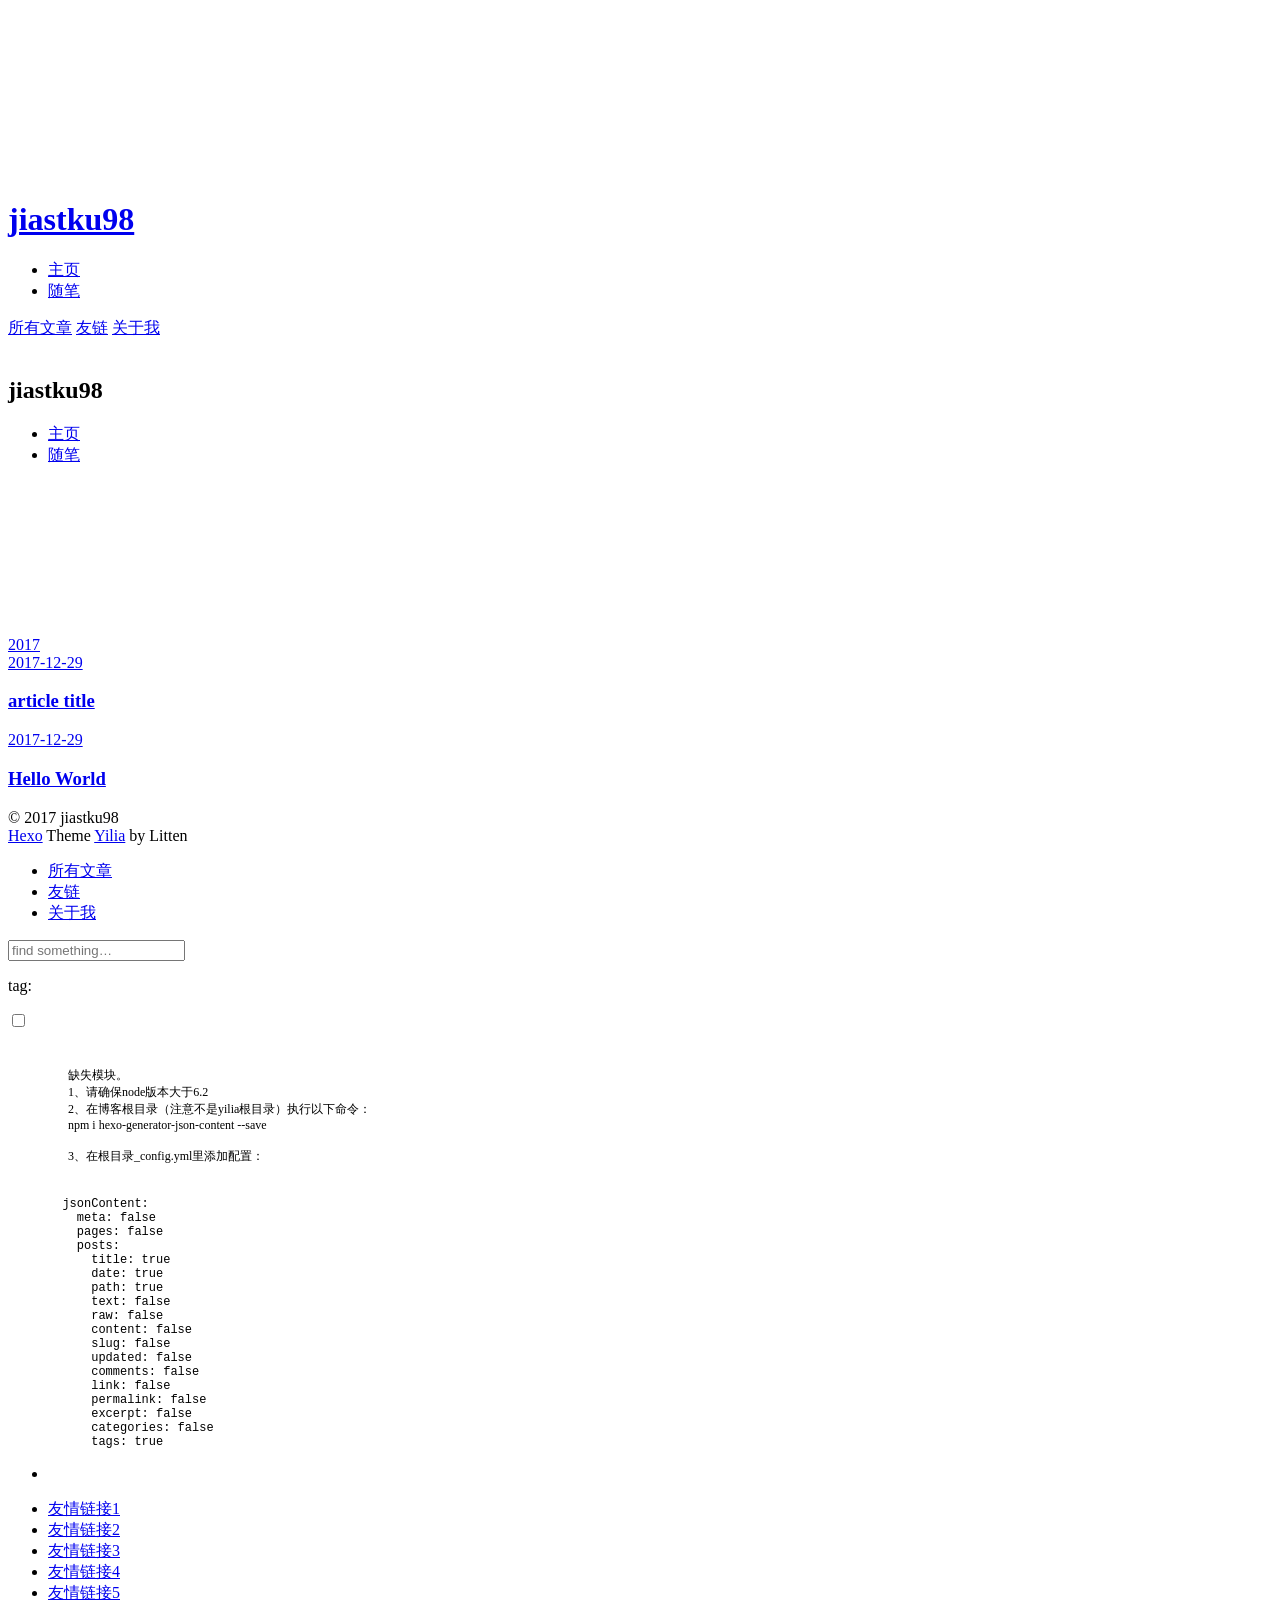
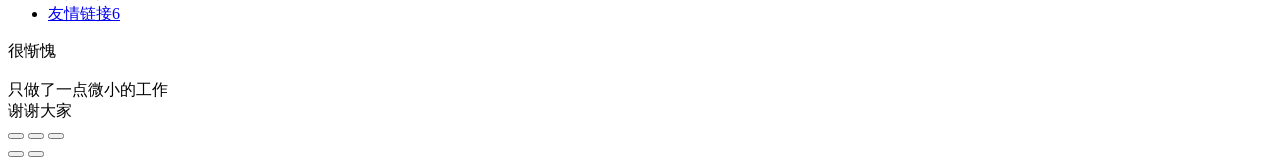
==== archives/index.html @ 81429743 "Site updated: 2017-12-29 16:53:27" ====
<!DOCTYPE html>
<html>
<head>
  <meta charset="utf-8">
  
  <meta name="renderer" content="webkit">
  <meta http-equiv="X-UA-Compatible" content="IE=edge" >
  <link rel="dns-prefetch" href="https://jiastku98.github.io">
  <title>Archives | 哈库君的小站</title>
  <meta name="viewport" content="width=device-width, initial-scale=1, maximum-scale=1">
  <meta property="og:type" content="website">
<meta property="og:title" content="哈库君的小站">
<meta property="og:url" content="https://jiastku98.github.io/archives/index.html">
<meta property="og:site_name" content="哈库君的小站">
<meta property="og:locale" content="zh-CN">
<meta name="twitter:card" content="summary">
<meta name="twitter:title" content="哈库君的小站">
  
    <link rel="alternative" href="/atom.xml" title="哈库君的小站" type="application/atom+xml">
  
  
    <link rel="icon" href="/favicon.png">
  
  <link rel="stylesheet" type="text/css" href="/./main.0cf68a.css">
  <style type="text/css">
  
    #container.show {
      background: linear-gradient(200deg,#a0cfe4,#e8c37e);
    }
  </style>
  

  

</head>

<body>
  <div id="container" q-class="show:isCtnShow">
    <canvas id="anm-canvas" class="anm-canvas"></canvas>
    <div class="left-col" q-class="show:isShow">
      
<div class="overlay" style="background: #4d4d4d"></div>
<div class="intrude-less">
	<header id="header" class="inner">
		<a href="/" class="profilepic">
			<img src="" class="js-avatar">
		</a>
		<hgroup>
		  <h1 class="header-author"><a href="/">jiastku98</a></h1>
		</hgroup>
		

		<nav class="header-menu">
			<ul>
			
				<li><a href="/">主页</a></li>
	        
				<li><a href="/tags/随笔/">随笔</a></li>
	        
			</ul>
		</nav>
		<nav class="header-smart-menu">
    		
    			
    			<a q-on="click: openSlider(e, 'innerArchive')" href="javascript:void(0)">所有文章</a>
    			
            
    			
    			<a q-on="click: openSlider(e, 'friends')" href="javascript:void(0)">友链</a>
    			
            
    			
    			<a q-on="click: openSlider(e, 'aboutme')" href="javascript:void(0)">关于我</a>
    			
            
		</nav>
		<nav class="header-nav">
			<div class="social">
				
					<a class="github" target="_blank" href="#" title="github"><i class="icon-github"></i></a>
		        
					<a class="weibo" target="_blank" href="#" title="weibo"><i class="icon-weibo"></i></a>
		        
					<a class="rss" target="_blank" href="#" title="rss"><i class="icon-rss"></i></a>
		        
					<a class="zhihu" target="_blank" href="#" title="zhihu"><i class="icon-zhihu"></i></a>
		        
			</div>
		</nav>
	</header>		
</div>

    </div>
    <div class="mid-col" q-class="show:isShow,hide:isShow|isFalse">
      
<nav id="mobile-nav">
  	<div class="overlay js-overlay" style="background: #4d4d4d"></div>
	<div class="btnctn js-mobile-btnctn">
  		<div class="slider-trigger list" q-on="click: openSlider(e)"><i class="icon icon-sort"></i></div>
	</div>
	<div class="intrude-less">
		<header id="header" class="inner">
			<div class="profilepic">
				<img src="" class="js-avatar">
			</div>
			<hgroup>
			  <h1 class="header-author js-header-author">jiastku98</h1>
			</hgroup>
			
			
			
				
			
				
			
			
			
			<nav class="header-nav">
				<div class="social">
					
						<a class="github" target="_blank" href="#" title="github"><i class="icon-github"></i></a>
			        
						<a class="weibo" target="_blank" href="#" title="weibo"><i class="icon-weibo"></i></a>
			        
						<a class="rss" target="_blank" href="#" title="rss"><i class="icon-rss"></i></a>
			        
						<a class="zhihu" target="_blank" href="#" title="zhihu"><i class="icon-zhihu"></i></a>
			        
				</div>
			</nav>

			<nav class="header-menu js-header-menu">
				<ul style="width: 50%">
				
				
					<li style="width: 50%"><a href="/">主页</a></li>
		        
					<li style="width: 50%"><a href="/tags/随笔/">随笔</a></li>
		        
				</ul>
			</nav>
		</header>				
	</div>
	<div class="mobile-mask" style="display:none" q-show="isShow"></div>
</nav>

      <div id="wrapper" class="body-wrap">
        <div class="menu-l">
          <div class="canvas-wrap">
            <canvas data-colors="#eaeaea" data-sectionHeight="100" data-contentId="js-content" id="myCanvas1" class="anm-canvas"></canvas>
          </div>
          <div id="js-content" class="content-ll">
            
  
  
    
    
      
      
      <section class="archives-wrap">
        <div class="archive-year-wrap">
          <a href="/archives/2017" class="archive-year">2017</a>
        </div>
        <div class="archives">
    
    <article class="archive-article archive-type-post">
  <div class="archive-article-inner">
    <header class="archive-article-header">
      	<div class="article-meta">
	      	<a href="/2017/12/29/article-title/" class="archive-article-date">
  	<time datetime="2017-12-29T07:37:45.000Z" itemprop="datePublished"><i class="icon-calendar icon"></i>2017-12-29</time>
</a>
        </div>
    	 
  
    <h1 itemprop="name">
      <a class="archive-article-title" href="/2017/12/29/article-title/">article title</a>
    </h1>
  

        <div class="article-info info-on-right">
          
          

        </div>
        <div class="clearfix"></div>
    </header>
  </div>
</article>
  
    
    
    <article class="archive-article archive-type-post">
  <div class="archive-article-inner">
    <header class="archive-article-header">
      	<div class="article-meta">
	      	<a href="/2017/12/29/hello-world/" class="archive-article-date">
  	<time datetime="2017-12-29T07:29:04.410Z" itemprop="datePublished"><i class="icon-calendar icon"></i>2017-12-29</time>
</a>
        </div>
    	 
  
    <h1 itemprop="name">
      <a class="archive-article-title" href="/2017/12/29/hello-world/">Hello World</a>
    </h1>
  

        <div class="article-info info-on-right">
          
          

        </div>
        <div class="clearfix"></div>
    </header>
  </div>
</article>
  
  
    </div></section>
  

    


          </div>
        </div>
      </div>
      <footer id="footer">
  <div class="outer">
    <div id="footer-info">
    	<div class="footer-left">
    		&copy; 2017 jiastku98
    	</div>
      	<div class="footer-right">
      		<a href="http://hexo.io/" target="_blank">Hexo</a>  Theme <a href="https://github.com/litten/hexo-theme-yilia" target="_blank">Yilia</a> by Litten
      	</div>
    </div>
  </div>
</footer>
    </div>
    <script>
	var yiliaConfig = {
		mathjax: false,
		isHome: false,
		isPost: false,
		isArchive: true,
		isTag: false,
		isCategory: false,
		open_in_new: false,
		toc_hide_index: true,
		root: "/",
		innerArchive: true,
		showTags: false
	}
</script>

<script>!function(t){function n(e){if(r[e])return r[e].exports;var i=r[e]={exports:{},id:e,loaded:!1};return t[e].call(i.exports,i,i.exports,n),i.loaded=!0,i.exports}var r={};n.m=t,n.c=r,n.p="./",n(0)}([function(t,n,r){r(195),t.exports=r(191)},function(t,n,r){var e=r(3),i=r(52),o=r(27),u=r(28),c=r(53),f="prototype",a=function(t,n,r){var s,l,h,v,p=t&a.F,d=t&a.G,y=t&a.S,g=t&a.P,b=t&a.B,m=d?e:y?e[n]||(e[n]={}):(e[n]||{})[f],x=d?i:i[n]||(i[n]={}),w=x[f]||(x[f]={});d&&(r=n);for(s in r)l=!p&&m&&void 0!==m[s],h=(l?m:r)[s],v=b&&l?c(h,e):g&&"function"==typeof h?c(Function.call,h):h,m&&u(m,s,h,t&a.U),x[s]!=h&&o(x,s,v),g&&w[s]!=h&&(w[s]=h)};e.core=i,a.F=1,a.G=2,a.S=4,a.P=8,a.B=16,a.W=32,a.U=64,a.R=128,t.exports=a},function(t,n,r){var e=r(6);t.exports=function(t){if(!e(t))throw TypeError(t+" is not an object!");return t}},function(t,n){var r=t.exports="undefined"!=typeof window&&window.Math==Math?window:"undefined"!=typeof self&&self.Math==Math?self:Function("return this")();"number"==typeof __g&&(__g=r)},function(t,n){t.exports=function(t){try{return!!t()}catch(t){return!0}}},function(t,n){var r=t.exports="undefined"!=typeof window&&window.Math==Math?window:"undefined"!=typeof self&&self.Math==Math?self:Function("return this")();"number"==typeof __g&&(__g=r)},function(t,n){t.exports=function(t){return"object"==typeof t?null!==t:"function"==typeof t}},function(t,n,r){var e=r(126)("wks"),i=r(76),o=r(3).Symbol,u="function"==typeof o;(t.exports=function(t){return e[t]||(e[t]=u&&o[t]||(u?o:i)("Symbol."+t))}).store=e},function(t,n){var r={}.hasOwnProperty;t.exports=function(t,n){return r.call(t,n)}},function(t,n,r){var e=r(94),i=r(33);t.exports=function(t){return e(i(t))}},function(t,n,r){t.exports=!r(4)(function(){return 7!=Object.defineProperty({},"a",{get:function(){return 7}}).a})},function(t,n,r){var e=r(2),i=r(167),o=r(50),u=Object.defineProperty;n.f=r(10)?Object.defineProperty:function(t,n,r){if(e(t),n=o(n,!0),e(r),i)try{return u(t,n,r)}catch(t){}if("get"in r||"set"in r)throw TypeError("Accessors not supported!");return"value"in r&&(t[n]=r.value),t}},function(t,n,r){t.exports=!r(18)(function(){return 7!=Object.defineProperty({},"a",{get:function(){return 7}}).a})},function(t,n,r){var e=r(14),i=r(22);t.exports=r(12)?function(t,n,r){return e.f(t,n,i(1,r))}:function(t,n,r){return t[n]=r,t}},function(t,n,r){var e=r(20),i=r(58),o=r(42),u=Object.defineProperty;n.f=r(12)?Object.defineProperty:function(t,n,r){if(e(t),n=o(n,!0),e(r),i)try{return u(t,n,r)}catch(t){}if("get"in r||"set"in r)throw TypeError("Accessors not supported!");return"value"in r&&(t[n]=r.value),t}},function(t,n,r){var e=r(40)("wks"),i=r(23),o=r(5).Symbol,u="function"==typeof o;(t.exports=function(t){return e[t]||(e[t]=u&&o[t]||(u?o:i)("Symbol."+t))}).store=e},function(t,n,r){var e=r(67),i=Math.min;t.exports=function(t){return t>0?i(e(t),9007199254740991):0}},function(t,n,r){var e=r(46);t.exports=function(t){return Object(e(t))}},function(t,n){t.exports=function(t){try{return!!t()}catch(t){return!0}}},function(t,n,r){var e=r(63),i=r(34);t.exports=Object.keys||function(t){return e(t,i)}},function(t,n,r){var e=r(21);t.exports=function(t){if(!e(t))throw TypeError(t+" is not an object!");return t}},function(t,n){t.exports=function(t){return"object"==typeof t?null!==t:"function"==typeof t}},function(t,n){t.exports=function(t,n){return{enumerable:!(1&t),configurable:!(2&t),writable:!(4&t),value:n}}},function(t,n){var r=0,e=Math.random();t.exports=function(t){return"Symbol(".concat(void 0===t?"":t,")_",(++r+e).toString(36))}},function(t,n){var r={}.hasOwnProperty;t.exports=function(t,n){return r.call(t,n)}},function(t,n){var r=t.exports={version:"2.4.0"};"number"==typeof __e&&(__e=r)},function(t,n){t.exports=function(t){if("function"!=typeof t)throw TypeError(t+" is not a function!");return t}},function(t,n,r){var e=r(11),i=r(66);t.exports=r(10)?function(t,n,r){return e.f(t,n,i(1,r))}:function(t,n,r){return t[n]=r,t}},function(t,n,r){var e=r(3),i=r(27),o=r(24),u=r(76)("src"),c="toString",f=Function[c],a=(""+f).split(c);r(52).inspectSource=function(t){return f.call(t)},(t.exports=function(t,n,r,c){var f="function"==typeof r;f&&(o(r,"name")||i(r,"name",n)),t[n]!==r&&(f&&(o(r,u)||i(r,u,t[n]?""+t[n]:a.join(String(n)))),t===e?t[n]=r:c?t[n]?t[n]=r:i(t,n,r):(delete t[n],i(t,n,r)))})(Function.prototype,c,function(){return"function"==typeof this&&this[u]||f.call(this)})},function(t,n,r){var e=r(1),i=r(4),o=r(46),u=function(t,n,r,e){var i=String(o(t)),u="<"+n;return""!==r&&(u+=" "+r+'="'+String(e).replace(/"/g,"&quot;")+'"'),u+">"+i+"</"+n+">"};t.exports=function(t,n){var r={};r[t]=n(u),e(e.P+e.F*i(function(){var n=""[t]('"');return n!==n.toLowerCase()||n.split('"').length>3}),"String",r)}},function(t,n,r){var e=r(115),i=r(46);t.exports=function(t){return e(i(t))}},function(t,n,r){var e=r(116),i=r(66),o=r(30),u=r(50),c=r(24),f=r(167),a=Object.getOwnPropertyDescriptor;n.f=r(10)?a:function(t,n){if(t=o(t),n=u(n,!0),f)try{return a(t,n)}catch(t){}if(c(t,n))return i(!e.f.call(t,n),t[n])}},function(t,n,r){var e=r(24),i=r(17),o=r(145)("IE_PROTO"),u=Object.prototype;t.exports=Object.getPrototypeOf||function(t){return t=i(t),e(t,o)?t[o]:"function"==typeof t.constructor&&t instanceof t.constructor?t.constructor.prototype:t instanceof Object?u:null}},function(t,n){t.exports=function(t){if(void 0==t)throw TypeError("Can't call method on  "+t);return t}},function(t,n){t.exports="constructor,hasOwnProperty,isPrototypeOf,propertyIsEnumerable,toLocaleString,toString,valueOf".split(",")},function(t,n){t.exports={}},function(t,n){t.exports=!0},function(t,n){n.f={}.propertyIsEnumerable},function(t,n,r){var e=r(14).f,i=r(8),o=r(15)("toStringTag");t.exports=function(t,n,r){t&&!i(t=r?t:t.prototype,o)&&e(t,o,{configurable:!0,value:n})}},function(t,n,r){var e=r(40)("keys"),i=r(23);t.exports=function(t){return e[t]||(e[t]=i(t))}},function(t,n,r){var e=r(5),i="__core-js_shared__",o=e[i]||(e[i]={});t.exports=function(t){return o[t]||(o[t]={})}},function(t,n){var r=Math.ceil,e=Math.floor;t.exports=function(t){return isNaN(t=+t)?0:(t>0?e:r)(t)}},function(t,n,r){var e=r(21);t.exports=function(t,n){if(!e(t))return t;var r,i;if(n&&"function"==typeof(r=t.toString)&&!e(i=r.call(t)))return i;if("function"==typeof(r=t.valueOf)&&!e(i=r.call(t)))return i;if(!n&&"function"==typeof(r=t.toString)&&!e(i=r.call(t)))return i;throw TypeError("Can't convert object to primitive value")}},function(t,n,r){var e=r(5),i=r(25),o=r(36),u=r(44),c=r(14).f;t.exports=function(t){var n=i.Symbol||(i.Symbol=o?{}:e.Symbol||{});"_"==t.charAt(0)||t in n||c(n,t,{value:u.f(t)})}},function(t,n,r){n.f=r(15)},function(t,n){var r={}.toString;t.exports=function(t){return r.call(t).slice(8,-1)}},function(t,n){t.exports=function(t){if(void 0==t)throw TypeError("Can't call method on  "+t);return t}},function(t,n,r){var e=r(4);t.exports=function(t,n){return!!t&&e(function(){n?t.call(null,function(){},1):t.call(null)})}},function(t,n,r){var e=r(53),i=r(115),o=r(17),u=r(16),c=r(203);t.exports=function(t,n){var r=1==t,f=2==t,a=3==t,s=4==t,l=6==t,h=5==t||l,v=n||c;return function(n,c,p){for(var d,y,g=o(n),b=i(g),m=e(c,p,3),x=u(b.length),w=0,S=r?v(n,x):f?v(n,0):void 0;x>w;w++)if((h||w in b)&&(d=b[w],y=m(d,w,g),t))if(r)S[w]=y;else if(y)switch(t){case 3:return!0;case 5:return d;case 6:return w;case 2:S.push(d)}else if(s)return!1;return l?-1:a||s?s:S}}},function(t,n,r){var e=r(1),i=r(52),o=r(4);t.exports=function(t,n){var r=(i.Object||{})[t]||Object[t],u={};u[t]=n(r),e(e.S+e.F*o(function(){r(1)}),"Object",u)}},function(t,n,r){var e=r(6);t.exports=function(t,n){if(!e(t))return t;var r,i;if(n&&"function"==typeof(r=t.toString)&&!e(i=r.call(t)))return i;if("function"==typeof(r=t.valueOf)&&!e(i=r.call(t)))return i;if(!n&&"function"==typeof(r=t.toString)&&!e(i=r.call(t)))return i;throw TypeError("Can't convert object to primitive value")}},function(t,n,r){var e=r(5),i=r(25),o=r(91),u=r(13),c="prototype",f=function(t,n,r){var a,s,l,h=t&f.F,v=t&f.G,p=t&f.S,d=t&f.P,y=t&f.B,g=t&f.W,b=v?i:i[n]||(i[n]={}),m=b[c],x=v?e:p?e[n]:(e[n]||{})[c];v&&(r=n);for(a in r)(s=!h&&x&&void 0!==x[a])&&a in b||(l=s?x[a]:r[a],b[a]=v&&"function"!=typeof x[a]?r[a]:y&&s?o(l,e):g&&x[a]==l?function(t){var n=function(n,r,e){if(this instanceof t){switch(arguments.length){case 0:return new t;case 1:return new t(n);case 2:return new t(n,r)}return new t(n,r,e)}return t.apply(this,arguments)};return n[c]=t[c],n}(l):d&&"function"==typeof l?o(Function.call,l):l,d&&((b.virtual||(b.virtual={}))[a]=l,t&f.R&&m&&!m[a]&&u(m,a,l)))};f.F=1,f.G=2,f.S=4,f.P=8,f.B=16,f.W=32,f.U=64,f.R=128,t.exports=f},function(t,n){var r=t.exports={version:"2.4.0"};"number"==typeof __e&&(__e=r)},function(t,n,r){var e=r(26);t.exports=function(t,n,r){if(e(t),void 0===n)return t;switch(r){case 1:return function(r){return t.call(n,r)};case 2:return function(r,e){return t.call(n,r,e)};case 3:return function(r,e,i){return t.call(n,r,e,i)}}return function(){return t.apply(n,arguments)}}},function(t,n,r){var e=r(183),i=r(1),o=r(126)("metadata"),u=o.store||(o.store=new(r(186))),c=function(t,n,r){var i=u.get(t);if(!i){if(!r)return;u.set(t,i=new e)}var o=i.get(n);if(!o){if(!r)return;i.set(n,o=new e)}return o},f=function(t,n,r){var e=c(n,r,!1);return void 0!==e&&e.has(t)},a=function(t,n,r){var e=c(n,r,!1);return void 0===e?void 0:e.get(t)},s=function(t,n,r,e){c(r,e,!0).set(t,n)},l=function(t,n){var r=c(t,n,!1),e=[];return r&&r.forEach(function(t,n){e.push(n)}),e},h=function(t){return void 0===t||"symbol"==typeof t?t:String(t)},v=function(t){i(i.S,"Reflect",t)};t.exports={store:u,map:c,has:f,get:a,set:s,keys:l,key:h,exp:v}},function(t,n,r){"use strict";if(r(10)){var e=r(69),i=r(3),o=r(4),u=r(1),c=r(127),f=r(152),a=r(53),s=r(68),l=r(66),h=r(27),v=r(73),p=r(67),d=r(16),y=r(75),g=r(50),b=r(24),m=r(180),x=r(114),w=r(6),S=r(17),_=r(137),O=r(70),E=r(32),P=r(71).f,j=r(154),F=r(76),M=r(7),A=r(48),N=r(117),T=r(146),I=r(155),k=r(80),L=r(123),R=r(74),C=r(130),D=r(160),U=r(11),W=r(31),G=U.f,B=W.f,V=i.RangeError,z=i.TypeError,q=i.Uint8Array,K="ArrayBuffer",J="Shared"+K,Y="BYTES_PER_ELEMENT",H="prototype",$=Array[H],X=f.ArrayBuffer,Q=f.DataView,Z=A(0),tt=A(2),nt=A(3),rt=A(4),et=A(5),it=A(6),ot=N(!0),ut=N(!1),ct=I.values,ft=I.keys,at=I.entries,st=$.lastIndexOf,lt=$.reduce,ht=$.reduceRight,vt=$.join,pt=$.sort,dt=$.slice,yt=$.toString,gt=$.toLocaleString,bt=M("iterator"),mt=M("toStringTag"),xt=F("typed_constructor"),wt=F("def_constructor"),St=c.CONSTR,_t=c.TYPED,Ot=c.VIEW,Et="Wrong length!",Pt=A(1,function(t,n){return Tt(T(t,t[wt]),n)}),jt=o(function(){return 1===new q(new Uint16Array([1]).buffer)[0]}),Ft=!!q&&!!q[H].set&&o(function(){new q(1).set({})}),Mt=function(t,n){if(void 0===t)throw z(Et);var r=+t,e=d(t);if(n&&!m(r,e))throw V(Et);return e},At=function(t,n){var r=p(t);if(r<0||r%n)throw V("Wrong offset!");return r},Nt=function(t){if(w(t)&&_t in t)return t;throw z(t+" is not a typed array!")},Tt=function(t,n){if(!(w(t)&&xt in t))throw z("It is not a typed array constructor!");return new t(n)},It=function(t,n){return kt(T(t,t[wt]),n)},kt=function(t,n){for(var r=0,e=n.length,i=Tt(t,e);e>r;)i[r]=n[r++];return i},Lt=function(t,n,r){G(t,n,{get:function(){return this._d[r]}})},Rt=function(t){var n,r,e,i,o,u,c=S(t),f=arguments.length,s=f>1?arguments[1]:void 0,l=void 0!==s,h=j(c);if(void 0!=h&&!_(h)){for(u=h.call(c),e=[],n=0;!(o=u.next()).done;n++)e.push(o.value);c=e}for(l&&f>2&&(s=a(s,arguments[2],2)),n=0,r=d(c.length),i=Tt(this,r);r>n;n++)i[n]=l?s(c[n],n):c[n];return i},Ct=function(){for(var t=0,n=arguments.length,r=Tt(this,n);n>t;)r[t]=arguments[t++];return r},Dt=!!q&&o(function(){gt.call(new q(1))}),Ut=function(){return gt.apply(Dt?dt.call(Nt(this)):Nt(this),arguments)},Wt={copyWithin:function(t,n){return D.call(Nt(this),t,n,arguments.length>2?arguments[2]:void 0)},every:function(t){return rt(Nt(this),t,arguments.length>1?arguments[1]:void 0)},fill:function(t){return C.apply(Nt(this),arguments)},filter:function(t){return It(this,tt(Nt(this),t,arguments.length>1?arguments[1]:void 0))},find:function(t){return et(Nt(this),t,arguments.length>1?arguments[1]:void 0)},findIndex:function(t){return it(Nt(this),t,arguments.length>1?arguments[1]:void 0)},forEach:function(t){Z(Nt(this),t,arguments.length>1?arguments[1]:void 0)},indexOf:function(t){return ut(Nt(this),t,arguments.length>1?arguments[1]:void 0)},includes:function(t){return ot(Nt(this),t,arguments.length>1?arguments[1]:void 0)},join:function(t){return vt.apply(Nt(this),arguments)},lastIndexOf:function(t){return st.apply(Nt(this),arguments)},map:function(t){return Pt(Nt(this),t,arguments.length>1?arguments[1]:void 0)},reduce:function(t){return lt.apply(Nt(this),arguments)},reduceRight:function(t){return ht.apply(Nt(this),arguments)},reverse:function(){for(var t,n=this,r=Nt(n).length,e=Math.floor(r/2),i=0;i<e;)t=n[i],n[i++]=n[--r],n[r]=t;return n},some:function(t){return nt(Nt(this),t,arguments.length>1?arguments[1]:void 0)},sort:function(t){return pt.call(Nt(this),t)},subarray:function(t,n){var r=Nt(this),e=r.length,i=y(t,e);return new(T(r,r[wt]))(r.buffer,r.byteOffset+i*r.BYTES_PER_ELEMENT,d((void 0===n?e:y(n,e))-i))}},Gt=function(t,n){return It(this,dt.call(Nt(this),t,n))},Bt=function(t){Nt(this);var n=At(arguments[1],1),r=this.length,e=S(t),i=d(e.length),o=0;if(i+n>r)throw V(Et);for(;o<i;)this[n+o]=e[o++]},Vt={entries:function(){return at.call(Nt(this))},keys:function(){return ft.call(Nt(this))},values:function(){return ct.call(Nt(this))}},zt=function(t,n){return w(t)&&t[_t]&&"symbol"!=typeof n&&n in t&&String(+n)==String(n)},qt=function(t,n){return zt(t,n=g(n,!0))?l(2,t[n]):B(t,n)},Kt=function(t,n,r){return!(zt(t,n=g(n,!0))&&w(r)&&b(r,"value"))||b(r,"get")||b(r,"set")||r.configurable||b(r,"writable")&&!r.writable||b(r,"enumerable")&&!r.enumerable?G(t,n,r):(t[n]=r.value,t)};St||(W.f=qt,U.f=Kt),u(u.S+u.F*!St,"Object",{getOwnPropertyDescriptor:qt,defineProperty:Kt}),o(function(){yt.call({})})&&(yt=gt=function(){return vt.call(this)});var Jt=v({},Wt);v(Jt,Vt),h(Jt,bt,Vt.values),v(Jt,{slice:Gt,set:Bt,constructor:function(){},toString:yt,toLocaleString:Ut}),Lt(Jt,"buffer","b"),Lt(Jt,"byteOffset","o"),Lt(Jt,"byteLength","l"),Lt(Jt,"length","e"),G(Jt,mt,{get:function(){return this[_t]}}),t.exports=function(t,n,r,f){f=!!f;var a=t+(f?"Clamped":"")+"Array",l="Uint8Array"!=a,v="get"+t,p="set"+t,y=i[a],g=y||{},b=y&&E(y),m=!y||!c.ABV,S={},_=y&&y[H],j=function(t,r){var e=t._d;return e.v[v](r*n+e.o,jt)},F=function(t,r,e){var i=t._d;f&&(e=(e=Math.round(e))<0?0:e>255?255:255&e),i.v[p](r*n+i.o,e,jt)},M=function(t,n){G(t,n,{get:function(){return j(this,n)},set:function(t){return F(this,n,t)},enumerable:!0})};m?(y=r(function(t,r,e,i){s(t,y,a,"_d");var o,u,c,f,l=0,v=0;if(w(r)){if(!(r instanceof X||(f=x(r))==K||f==J))return _t in r?kt(y,r):Rt.call(y,r);o=r,v=At(e,n);var p=r.byteLength;if(void 0===i){if(p%n)throw V(Et);if((u=p-v)<0)throw V(Et)}else if((u=d(i)*n)+v>p)throw V(Et);c=u/n}else c=Mt(r,!0),u=c*n,o=new X(u);for(h(t,"_d",{b:o,o:v,l:u,e:c,v:new Q(o)});l<c;)M(t,l++)}),_=y[H]=O(Jt),h(_,"constructor",y)):L(function(t){new y(null),new y(t)},!0)||(y=r(function(t,r,e,i){s(t,y,a);var o;return w(r)?r instanceof X||(o=x(r))==K||o==J?void 0!==i?new g(r,At(e,n),i):void 0!==e?new g(r,At(e,n)):new g(r):_t in r?kt(y,r):Rt.call(y,r):new g(Mt(r,l))}),Z(b!==Function.prototype?P(g).concat(P(b)):P(g),function(t){t in y||h(y,t,g[t])}),y[H]=_,e||(_.constructor=y));var A=_[bt],N=!!A&&("values"==A.name||void 0==A.name),T=Vt.values;h(y,xt,!0),h(_,_t,a),h(_,Ot,!0),h(_,wt,y),(f?new y(1)[mt]==a:mt in _)||G(_,mt,{get:function(){return a}}),S[a]=y,u(u.G+u.W+u.F*(y!=g),S),u(u.S,a,{BYTES_PER_ELEMENT:n,from:Rt,of:Ct}),Y in _||h(_,Y,n),u(u.P,a,Wt),R(a),u(u.P+u.F*Ft,a,{set:Bt}),u(u.P+u.F*!N,a,Vt),u(u.P+u.F*(_.toString!=yt),a,{toString:yt}),u(u.P+u.F*o(function(){new y(1).slice()}),a,{slice:Gt}),u(u.P+u.F*(o(function(){return[1,2].toLocaleString()!=new y([1,2]).toLocaleString()})||!o(function(){_.toLocaleString.call([1,2])})),a,{toLocaleString:Ut}),k[a]=N?A:T,e||N||h(_,bt,T)}}else t.exports=function(){}},function(t,n){var r={}.toString;t.exports=function(t){return r.call(t).slice(8,-1)}},function(t,n,r){var e=r(21),i=r(5).document,o=e(i)&&e(i.createElement);t.exports=function(t){return o?i.createElement(t):{}}},function(t,n,r){t.exports=!r(12)&&!r(18)(function(){return 7!=Object.defineProperty(r(57)("div"),"a",{get:function(){return 7}}).a})},function(t,n,r){"use strict";var e=r(36),i=r(51),o=r(64),u=r(13),c=r(8),f=r(35),a=r(96),s=r(38),l=r(103),h=r(15)("iterator"),v=!([].keys&&"next"in[].keys()),p="keys",d="values",y=function(){return this};t.exports=function(t,n,r,g,b,m,x){a(r,n,g);var w,S,_,O=function(t){if(!v&&t in F)return F[t];switch(t){case p:case d:return function(){return new r(this,t)}}return function(){return new r(this,t)}},E=n+" Iterator",P=b==d,j=!1,F=t.prototype,M=F[h]||F["@@iterator"]||b&&F[b],A=M||O(b),N=b?P?O("entries"):A:void 0,T="Array"==n?F.entries||M:M;if(T&&(_=l(T.call(new t)))!==Object.prototype&&(s(_,E,!0),e||c(_,h)||u(_,h,y)),P&&M&&M.name!==d&&(j=!0,A=function(){return M.call(this)}),e&&!x||!v&&!j&&F[h]||u(F,h,A),f[n]=A,f[E]=y,b)if(w={values:P?A:O(d),keys:m?A:O(p),entries:N},x)for(S in w)S in F||o(F,S,w[S]);else i(i.P+i.F*(v||j),n,w);return w}},function(t,n,r){var e=r(20),i=r(100),o=r(34),u=r(39)("IE_PROTO"),c=function(){},f="prototype",a=function(){var t,n=r(57)("iframe"),e=o.length;for(n.style.display="none",r(93).appendChild(n),n.src="javascript:",t=n.contentWindow.document,t.open(),t.write("<script>document.F=Object<\/script>"),t.close(),a=t.F;e--;)delete a[f][o[e]];return a()};t.exports=Object.create||function(t,n){var r;return null!==t?(c[f]=e(t),r=new c,c[f]=null,r[u]=t):r=a(),void 0===n?r:i(r,n)}},function(t,n,r){var e=r(63),i=r(34).concat("length","prototype");n.f=Object.getOwnPropertyNames||function(t){return e(t,i)}},function(t,n){n.f=Object.getOwnPropertySymbols},function(t,n,r){var e=r(8),i=r(9),o=r(90)(!1),u=r(39)("IE_PROTO");t.exports=function(t,n){var r,c=i(t),f=0,a=[];for(r in c)r!=u&&e(c,r)&&a.push(r);for(;n.length>f;)e(c,r=n[f++])&&(~o(a,r)||a.push(r));return a}},function(t,n,r){t.exports=r(13)},function(t,n,r){var e=r(76)("meta"),i=r(6),o=r(24),u=r(11).f,c=0,f=Object.isExtensible||function(){return!0},a=!r(4)(function(){return f(Object.preventExtensions({}))}),s=function(t){u(t,e,{value:{i:"O"+ ++c,w:{}}})},l=function(t,n){if(!i(t))return"symbol"==typeof t?t:("string"==typeof t?"S":"P")+t;if(!o(t,e)){if(!f(t))return"F";if(!n)return"E";s(t)}return t[e].i},h=function(t,n){if(!o(t,e)){if(!f(t))return!0;if(!n)return!1;s(t)}return t[e].w},v=function(t){return a&&p.NEED&&f(t)&&!o(t,e)&&s(t),t},p=t.exports={KEY:e,NEED:!1,fastKey:l,getWeak:h,onFreeze:v}},function(t,n){t.exports=function(t,n){return{enumerable:!(1&t),configurable:!(2&t),writable:!(4&t),value:n}}},function(t,n){var r=Math.ceil,e=Math.floor;t.exports=function(t){return isNaN(t=+t)?0:(t>0?e:r)(t)}},function(t,n){t.exports=function(t,n,r,e){if(!(t instanceof n)||void 0!==e&&e in t)throw TypeError(r+": incorrect invocation!");return t}},function(t,n){t.exports=!1},function(t,n,r){var e=r(2),i=r(173),o=r(133),u=r(145)("IE_PROTO"),c=function(){},f="prototype",a=function(){var t,n=r(132)("iframe"),e=o.length;for(n.style.display="none",r(135).appendChild(n),n.src="javascript:",t=n.contentWindow.document,t.open(),t.write("<script>document.F=Object<\/script>"),t.close(),a=t.F;e--;)delete a[f][o[e]];return a()};t.exports=Object.create||function(t,n){var r;return null!==t?(c[f]=e(t),r=new c,c[f]=null,r[u]=t):r=a(),void 0===n?r:i(r,n)}},function(t,n,r){var e=r(175),i=r(133).concat("length","prototype");n.f=Object.getOwnPropertyNames||function(t){return e(t,i)}},function(t,n,r){var e=r(175),i=r(133);t.exports=Object.keys||function(t){return e(t,i)}},function(t,n,r){var e=r(28);t.exports=function(t,n,r){for(var i in n)e(t,i,n[i],r);return t}},function(t,n,r){"use strict";var e=r(3),i=r(11),o=r(10),u=r(7)("species");t.exports=function(t){var n=e[t];o&&n&&!n[u]&&i.f(n,u,{configurable:!0,get:function(){return this}})}},function(t,n,r){var e=r(67),i=Math.max,o=Math.min;t.exports=function(t,n){return t=e(t),t<0?i(t+n,0):o(t,n)}},function(t,n){var r=0,e=Math.random();t.exports=function(t){return"Symbol(".concat(void 0===t?"":t,")_",(++r+e).toString(36))}},function(t,n,r){var e=r(33);t.exports=function(t){return Object(e(t))}},function(t,n,r){var e=r(7)("unscopables"),i=Array.prototype;void 0==i[e]&&r(27)(i,e,{}),t.exports=function(t){i[e][t]=!0}},function(t,n,r){var e=r(53),i=r(169),o=r(137),u=r(2),c=r(16),f=r(154),a={},s={},n=t.exports=function(t,n,r,l,h){var v,p,d,y,g=h?function(){return t}:f(t),b=e(r,l,n?2:1),m=0;if("function"!=typeof g)throw TypeError(t+" is not iterable!");if(o(g)){for(v=c(t.length);v>m;m++)if((y=n?b(u(p=t[m])[0],p[1]):b(t[m]))===a||y===s)return y}else for(d=g.call(t);!(p=d.next()).done;)if((y=i(d,b,p.value,n))===a||y===s)return y};n.BREAK=a,n.RETURN=s},function(t,n){t.exports={}},function(t,n,r){var e=r(11).f,i=r(24),o=r(7)("toStringTag");t.exports=function(t,n,r){t&&!i(t=r?t:t.prototype,o)&&e(t,o,{configurable:!0,value:n})}},function(t,n,r){var e=r(1),i=r(46),o=r(4),u=r(150),c="["+u+"]",f="​",a=RegExp("^"+c+c+"*"),s=RegExp(c+c+"*$"),l=function(t,n,r){var i={},c=o(function(){return!!u[t]()||f[t]()!=f}),a=i[t]=c?n(h):u[t];r&&(i[r]=a),e(e.P+e.F*c,"String",i)},h=l.trim=function(t,n){return t=String(i(t)),1&n&&(t=t.replace(a,"")),2&n&&(t=t.replace(s,"")),t};t.exports=l},function(t,n,r){t.exports={default:r(86),__esModule:!0}},function(t,n,r){t.exports={default:r(87),__esModule:!0}},function(t,n,r){"use strict";function e(t){return t&&t.__esModule?t:{default:t}}n.__esModule=!0;var i=r(84),o=e(i),u=r(83),c=e(u),f="function"==typeof c.default&&"symbol"==typeof o.default?function(t){return typeof t}:function(t){return t&&"function"==typeof c.default&&t.constructor===c.default&&t!==c.default.prototype?"symbol":typeof t};n.default="function"==typeof c.default&&"symbol"===f(o.default)?function(t){return void 0===t?"undefined":f(t)}:function(t){return t&&"function"==typeof c.default&&t.constructor===c.default&&t!==c.default.prototype?"symbol":void 0===t?"undefined":f(t)}},function(t,n,r){r(110),r(108),r(111),r(112),t.exports=r(25).Symbol},function(t,n,r){r(109),r(113),t.exports=r(44).f("iterator")},function(t,n){t.exports=function(t){if("function"!=typeof t)throw TypeError(t+" is not a function!");return t}},function(t,n){t.exports=function(){}},function(t,n,r){var e=r(9),i=r(106),o=r(105);t.exports=function(t){return function(n,r,u){var c,f=e(n),a=i(f.length),s=o(u,a);if(t&&r!=r){for(;a>s;)if((c=f[s++])!=c)return!0}else for(;a>s;s++)if((t||s in f)&&f[s]===r)return t||s||0;return!t&&-1}}},function(t,n,r){var e=r(88);t.exports=function(t,n,r){if(e(t),void 0===n)return t;switch(r){case 1:return function(r){return t.call(n,r)};case 2:return function(r,e){return t.call(n,r,e)};case 3:return function(r,e,i){return t.call(n,r,e,i)}}return function(){return t.apply(n,arguments)}}},function(t,n,r){var e=r(19),i=r(62),o=r(37);t.exports=function(t){var n=e(t),r=i.f;if(r)for(var u,c=r(t),f=o.f,a=0;c.length>a;)f.call(t,u=c[a++])&&n.push(u);return n}},function(t,n,r){t.exports=r(5).document&&document.documentElement},function(t,n,r){var e=r(56);t.exports=Object("z").propertyIsEnumerable(0)?Object:function(t){return"String"==e(t)?t.split(""):Object(t)}},function(t,n,r){var e=r(56);t.exports=Array.isArray||function(t){return"Array"==e(t)}},function(t,n,r){"use strict";var e=r(60),i=r(22),o=r(38),u={};r(13)(u,r(15)("iterator"),function(){return this}),t.exports=function(t,n,r){t.prototype=e(u,{next:i(1,r)}),o(t,n+" Iterator")}},function(t,n){t.exports=function(t,n){return{value:n,done:!!t}}},function(t,n,r){var e=r(19),i=r(9);t.exports=function(t,n){for(var r,o=i(t),u=e(o),c=u.length,f=0;c>f;)if(o[r=u[f++]]===n)return r}},function(t,n,r){var e=r(23)("meta"),i=r(21),o=r(8),u=r(14).f,c=0,f=Object.isExtensible||function(){return!0},a=!r(18)(function(){return f(Object.preventExtensions({}))}),s=function(t){u(t,e,{value:{i:"O"+ ++c,w:{}}})},l=function(t,n){if(!i(t))return"symbol"==typeof t?t:("string"==typeof t?"S":"P")+t;if(!o(t,e)){if(!f(t))return"F";if(!n)return"E";s(t)}return t[e].i},h=function(t,n){if(!o(t,e)){if(!f(t))return!0;if(!n)return!1;s(t)}return t[e].w},v=function(t){return a&&p.NEED&&f(t)&&!o(t,e)&&s(t),t},p=t.exports={KEY:e,NEED:!1,fastKey:l,getWeak:h,onFreeze:v}},function(t,n,r){var e=r(14),i=r(20),o=r(19);t.exports=r(12)?Object.defineProperties:function(t,n){i(t);for(var r,u=o(n),c=u.length,f=0;c>f;)e.f(t,r=u[f++],n[r]);return t}},function(t,n,r){var e=r(37),i=r(22),o=r(9),u=r(42),c=r(8),f=r(58),a=Object.getOwnPropertyDescriptor;n.f=r(12)?a:function(t,n){if(t=o(t),n=u(n,!0),f)try{return a(t,n)}catch(t){}if(c(t,n))return i(!e.f.call(t,n),t[n])}},function(t,n,r){var e=r(9),i=r(61).f,o={}.toString,u="object"==typeof window&&window&&Object.getOwnPropertyNames?Object.getOwnPropertyNames(window):[],c=function(t){try{return i(t)}catch(t){return u.slice()}};t.exports.f=function(t){return u&&"[object Window]"==o.call(t)?c(t):i(e(t))}},function(t,n,r){var e=r(8),i=r(77),o=r(39)("IE_PROTO"),u=Object.prototype;t.exports=Object.getPrototypeOf||function(t){return t=i(t),e(t,o)?t[o]:"function"==typeof t.constructor&&t instanceof t.constructor?t.constructor.prototype:t instanceof Object?u:null}},function(t,n,r){var e=r(41),i=r(33);t.exports=function(t){return function(n,r){var o,u,c=String(i(n)),f=e(r),a=c.length;return f<0||f>=a?t?"":void 0:(o=c.charCodeAt(f),o<55296||o>56319||f+1===a||(u=c.charCodeAt(f+1))<56320||u>57343?t?c.charAt(f):o:t?c.slice(f,f+2):u-56320+(o-55296<<10)+65536)}}},function(t,n,r){var e=r(41),i=Math.max,o=Math.min;t.exports=function(t,n){return t=e(t),t<0?i(t+n,0):o(t,n)}},function(t,n,r){var e=r(41),i=Math.min;t.exports=function(t){return t>0?i(e(t),9007199254740991):0}},function(t,n,r){"use strict";var e=r(89),i=r(97),o=r(35),u=r(9);t.exports=r(59)(Array,"Array",function(t,n){this._t=u(t),this._i=0,this._k=n},function(){var t=this._t,n=this._k,r=this._i++;return!t||r>=t.length?(this._t=void 0,i(1)):"keys"==n?i(0,r):"values"==n?i(0,t[r]):i(0,[r,t[r]])},"values"),o.Arguments=o.Array,e("keys"),e("values"),e("entries")},function(t,n){},function(t,n,r){"use strict";var e=r(104)(!0);r(59)(String,"String",function(t){this._t=String(t),this._i=0},function(){var t,n=this._t,r=this._i;return r>=n.length?{value:void 0,done:!0}:(t=e(n,r),this._i+=t.length,{value:t,done:!1})})},function(t,n,r){"use strict";var e=r(5),i=r(8),o=r(12),u=r(51),c=r(64),f=r(99).KEY,a=r(18),s=r(40),l=r(38),h=r(23),v=r(15),p=r(44),d=r(43),y=r(98),g=r(92),b=r(95),m=r(20),x=r(9),w=r(42),S=r(22),_=r(60),O=r(102),E=r(101),P=r(14),j=r(19),F=E.f,M=P.f,A=O.f,N=e.Symbol,T=e.JSON,I=T&&T.stringify,k="prototype",L=v("_hidden"),R=v("toPrimitive"),C={}.propertyIsEnumerable,D=s("symbol-registry"),U=s("symbols"),W=s("op-symbols"),G=Object[k],B="function"==typeof N,V=e.QObject,z=!V||!V[k]||!V[k].findChild,q=o&&a(function(){return 7!=_(M({},"a",{get:function(){return M(this,"a",{value:7}).a}})).a})?function(t,n,r){var e=F(G,n);e&&delete G[n],M(t,n,r),e&&t!==G&&M(G,n,e)}:M,K=function(t){var n=U[t]=_(N[k]);return n._k=t,n},J=B&&"symbol"==typeof N.iterator?function(t){return"symbol"==typeof t}:function(t){return t instanceof N},Y=function(t,n,r){return t===G&&Y(W,n,r),m(t),n=w(n,!0),m(r),i(U,n)?(r.enumerable?(i(t,L)&&t[L][n]&&(t[L][n]=!1),r=_(r,{enumerable:S(0,!1)})):(i(t,L)||M(t,L,S(1,{})),t[L][n]=!0),q(t,n,r)):M(t,n,r)},H=function(t,n){m(t);for(var r,e=g(n=x(n)),i=0,o=e.length;o>i;)Y(t,r=e[i++],n[r]);return t},$=function(t,n){return void 0===n?_(t):H(_(t),n)},X=function(t){var n=C.call(this,t=w(t,!0));return!(this===G&&i(U,t)&&!i(W,t))&&(!(n||!i(this,t)||!i(U,t)||i(this,L)&&this[L][t])||n)},Q=function(t,n){if(t=x(t),n=w(n,!0),t!==G||!i(U,n)||i(W,n)){var r=F(t,n);return!r||!i(U,n)||i(t,L)&&t[L][n]||(r.enumerable=!0),r}},Z=function(t){for(var n,r=A(x(t)),e=[],o=0;r.length>o;)i(U,n=r[o++])||n==L||n==f||e.push(n);return e},tt=function(t){for(var n,r=t===G,e=A(r?W:x(t)),o=[],u=0;e.length>u;)!i(U,n=e[u++])||r&&!i(G,n)||o.push(U[n]);return o};B||(N=function(){if(this instanceof N)throw TypeError("Symbol is not a constructor!");var t=h(arguments.length>0?arguments[0]:void 0),n=function(r){this===G&&n.call(W,r),i(this,L)&&i(this[L],t)&&(this[L][t]=!1),q(this,t,S(1,r))};return o&&z&&q(G,t,{configurable:!0,set:n}),K(t)},c(N[k],"toString",function(){return this._k}),E.f=Q,P.f=Y,r(61).f=O.f=Z,r(37).f=X,r(62).f=tt,o&&!r(36)&&c(G,"propertyIsEnumerable",X,!0),p.f=function(t){return K(v(t))}),u(u.G+u.W+u.F*!B,{Symbol:N});for(var nt="hasInstance,isConcatSpreadable,iterator,match,replace,search,species,split,toPrimitive,toStringTag,unscopables".split(","),rt=0;nt.length>rt;)v(nt[rt++]);for(var nt=j(v.store),rt=0;nt.length>rt;)d(nt[rt++]);u(u.S+u.F*!B,"Symbol",{for:function(t){return i(D,t+="")?D[t]:D[t]=N(t)},keyFor:function(t){if(J(t))return y(D,t);throw TypeError(t+" is not a symbol!")},useSetter:function(){z=!0},useSimple:function(){z=!1}}),u(u.S+u.F*!B,"Object",{create:$,defineProperty:Y,defineProperties:H,getOwnPropertyDescriptor:Q,getOwnPropertyNames:Z,getOwnPropertySymbols:tt}),T&&u(u.S+u.F*(!B||a(function(){var t=N();return"[null]"!=I([t])||"{}"!=I({a:t})||"{}"!=I(Object(t))})),"JSON",{stringify:function(t){if(void 0!==t&&!J(t)){for(var n,r,e=[t],i=1;arguments.length>i;)e.push(arguments[i++]);return n=e[1],"function"==typeof n&&(r=n),!r&&b(n)||(n=function(t,n){if(r&&(n=r.call(this,t,n)),!J(n))return n}),e[1]=n,I.apply(T,e)}}}),N[k][R]||r(13)(N[k],R,N[k].valueOf),l(N,"Symbol"),l(Math,"Math",!0),l(e.JSON,"JSON",!0)},function(t,n,r){r(43)("asyncIterator")},function(t,n,r){r(43)("observable")},function(t,n,r){r(107);for(var e=r(5),i=r(13),o=r(35),u=r(15)("toStringTag"),c=["NodeList","DOMTokenList","MediaList","StyleSheetList","CSSRuleList"],f=0;f<5;f++){var a=c[f],s=e[a],l=s&&s.prototype;l&&!l[u]&&i(l,u,a),o[a]=o.Array}},function(t,n,r){var e=r(45),i=r(7)("toStringTag"),o="Arguments"==e(function(){return arguments}()),u=function(t,n){try{return t[n]}catch(t){}};t.exports=function(t){var n,r,c;return void 0===t?"Undefined":null===t?"Null":"string"==typeof(r=u(n=Object(t),i))?r:o?e(n):"Object"==(c=e(n))&&"function"==typeof n.callee?"Arguments":c}},function(t,n,r){var e=r(45);t.exports=Object("z").propertyIsEnumerable(0)?Object:function(t){return"String"==e(t)?t.split(""):Object(t)}},function(t,n){n.f={}.propertyIsEnumerable},function(t,n,r){var e=r(30),i=r(16),o=r(75);t.exports=function(t){return function(n,r,u){var c,f=e(n),a=i(f.length),s=o(u,a);if(t&&r!=r){for(;a>s;)if((c=f[s++])!=c)return!0}else for(;a>s;s++)if((t||s in f)&&f[s]===r)return t||s||0;return!t&&-1}}},function(t,n,r){"use strict";var e=r(3),i=r(1),o=r(28),u=r(73),c=r(65),f=r(79),a=r(68),s=r(6),l=r(4),h=r(123),v=r(81),p=r(136);t.exports=function(t,n,r,d,y,g){var b=e[t],m=b,x=y?"set":"add",w=m&&m.prototype,S={},_=function(t){var n=w[t];o(w,t,"delete"==t?function(t){return!(g&&!s(t))&&n.call(this,0===t?0:t)}:"has"==t?function(t){return!(g&&!s(t))&&n.call(this,0===t?0:t)}:"get"==t?function(t){return g&&!s(t)?void 0:n.call(this,0===t?0:t)}:"add"==t?function(t){return n.call(this,0===t?0:t),this}:function(t,r){return n.call(this,0===t?0:t,r),this})};if("function"==typeof m&&(g||w.forEach&&!l(function(){(new m).entries().next()}))){var O=new m,E=O[x](g?{}:-0,1)!=O,P=l(function(){O.has(1)}),j=h(function(t){new m(t)}),F=!g&&l(function(){for(var t=new m,n=5;n--;)t[x](n,n);return!t.has(-0)});j||(m=n(function(n,r){a(n,m,t);var e=p(new b,n,m);return void 0!=r&&f(r,y,e[x],e),e}),m.prototype=w,w.constructor=m),(P||F)&&(_("delete"),_("has"),y&&_("get")),(F||E)&&_(x),g&&w.clear&&delete w.clear}else m=d.getConstructor(n,t,y,x),u(m.prototype,r),c.NEED=!0;return v(m,t),S[t]=m,i(i.G+i.W+i.F*(m!=b),S),g||d.setStrong(m,t,y),m}},function(t,n,r){"use strict";var e=r(27),i=r(28),o=r(4),u=r(46),c=r(7);t.exports=function(t,n,r){var f=c(t),a=r(u,f,""[t]),s=a[0],l=a[1];o(function(){var n={};return n[f]=function(){return 7},7!=""[t](n)})&&(i(String.prototype,t,s),e(RegExp.prototype,f,2==n?function(t,n){return l.call(t,this,n)}:function(t){return l.call(t,this)}))}
},function(t,n,r){"use strict";var e=r(2);t.exports=function(){var t=e(this),n="";return t.global&&(n+="g"),t.ignoreCase&&(n+="i"),t.multiline&&(n+="m"),t.unicode&&(n+="u"),t.sticky&&(n+="y"),n}},function(t,n){t.exports=function(t,n,r){var e=void 0===r;switch(n.length){case 0:return e?t():t.call(r);case 1:return e?t(n[0]):t.call(r,n[0]);case 2:return e?t(n[0],n[1]):t.call(r,n[0],n[1]);case 3:return e?t(n[0],n[1],n[2]):t.call(r,n[0],n[1],n[2]);case 4:return e?t(n[0],n[1],n[2],n[3]):t.call(r,n[0],n[1],n[2],n[3])}return t.apply(r,n)}},function(t,n,r){var e=r(6),i=r(45),o=r(7)("match");t.exports=function(t){var n;return e(t)&&(void 0!==(n=t[o])?!!n:"RegExp"==i(t))}},function(t,n,r){var e=r(7)("iterator"),i=!1;try{var o=[7][e]();o.return=function(){i=!0},Array.from(o,function(){throw 2})}catch(t){}t.exports=function(t,n){if(!n&&!i)return!1;var r=!1;try{var o=[7],u=o[e]();u.next=function(){return{done:r=!0}},o[e]=function(){return u},t(o)}catch(t){}return r}},function(t,n,r){t.exports=r(69)||!r(4)(function(){var t=Math.random();__defineSetter__.call(null,t,function(){}),delete r(3)[t]})},function(t,n){n.f=Object.getOwnPropertySymbols},function(t,n,r){var e=r(3),i="__core-js_shared__",o=e[i]||(e[i]={});t.exports=function(t){return o[t]||(o[t]={})}},function(t,n,r){for(var e,i=r(3),o=r(27),u=r(76),c=u("typed_array"),f=u("view"),a=!(!i.ArrayBuffer||!i.DataView),s=a,l=0,h="Int8Array,Uint8Array,Uint8ClampedArray,Int16Array,Uint16Array,Int32Array,Uint32Array,Float32Array,Float64Array".split(",");l<9;)(e=i[h[l++]])?(o(e.prototype,c,!0),o(e.prototype,f,!0)):s=!1;t.exports={ABV:a,CONSTR:s,TYPED:c,VIEW:f}},function(t,n){"use strict";var r={versions:function(){var t=window.navigator.userAgent;return{trident:t.indexOf("Trident")>-1,presto:t.indexOf("Presto")>-1,webKit:t.indexOf("AppleWebKit")>-1,gecko:t.indexOf("Gecko")>-1&&-1==t.indexOf("KHTML"),mobile:!!t.match(/AppleWebKit.*Mobile.*/),ios:!!t.match(/\(i[^;]+;( U;)? CPU.+Mac OS X/),android:t.indexOf("Android")>-1||t.indexOf("Linux")>-1,iPhone:t.indexOf("iPhone")>-1||t.indexOf("Mac")>-1,iPad:t.indexOf("iPad")>-1,webApp:-1==t.indexOf("Safari"),weixin:-1==t.indexOf("MicroMessenger")}}()};t.exports=r},function(t,n,r){"use strict";var e=r(85),i=function(t){return t&&t.__esModule?t:{default:t}}(e),o=function(){function t(t,n,e){return n||e?String.fromCharCode(n||e):r[t]||t}function n(t){return e[t]}var r={"&quot;":'"',"&lt;":"<","&gt;":">","&amp;":"&","&nbsp;":" "},e={};for(var u in r)e[r[u]]=u;return r["&apos;"]="'",e["'"]="&#39;",{encode:function(t){return t?(""+t).replace(/['<> "&]/g,n).replace(/\r?\n/g,"<br/>").replace(/\s/g,"&nbsp;"):""},decode:function(n){return n?(""+n).replace(/<br\s*\/?>/gi,"\n").replace(/&quot;|&lt;|&gt;|&amp;|&nbsp;|&apos;|&#(\d+);|&#(\d+)/g,t).replace(/\u00a0/g," "):""},encodeBase16:function(t){if(!t)return t;t+="";for(var n=[],r=0,e=t.length;e>r;r++)n.push(t.charCodeAt(r).toString(16).toUpperCase());return n.join("")},encodeBase16forJSON:function(t){if(!t)return t;t=t.replace(/[\u4E00-\u9FBF]/gi,function(t){return escape(t).replace("%u","\\u")});for(var n=[],r=0,e=t.length;e>r;r++)n.push(t.charCodeAt(r).toString(16).toUpperCase());return n.join("")},decodeBase16:function(t){if(!t)return t;t+="";for(var n=[],r=0,e=t.length;e>r;r+=2)n.push(String.fromCharCode("0x"+t.slice(r,r+2)));return n.join("")},encodeObject:function(t){if(t instanceof Array)for(var n=0,r=t.length;r>n;n++)t[n]=o.encodeObject(t[n]);else if("object"==(void 0===t?"undefined":(0,i.default)(t)))for(var e in t)t[e]=o.encodeObject(t[e]);else if("string"==typeof t)return o.encode(t);return t},loadScript:function(t){var n=document.createElement("script");document.getElementsByTagName("body")[0].appendChild(n),n.setAttribute("src",t)},addLoadEvent:function(t){var n=window.onload;"function"!=typeof window.onload?window.onload=t:window.onload=function(){n(),t()}}}}();t.exports=o},function(t,n,r){"use strict";var e=r(17),i=r(75),o=r(16);t.exports=function(t){for(var n=e(this),r=o(n.length),u=arguments.length,c=i(u>1?arguments[1]:void 0,r),f=u>2?arguments[2]:void 0,a=void 0===f?r:i(f,r);a>c;)n[c++]=t;return n}},function(t,n,r){"use strict";var e=r(11),i=r(66);t.exports=function(t,n,r){n in t?e.f(t,n,i(0,r)):t[n]=r}},function(t,n,r){var e=r(6),i=r(3).document,o=e(i)&&e(i.createElement);t.exports=function(t){return o?i.createElement(t):{}}},function(t,n){t.exports="constructor,hasOwnProperty,isPrototypeOf,propertyIsEnumerable,toLocaleString,toString,valueOf".split(",")},function(t,n,r){var e=r(7)("match");t.exports=function(t){var n=/./;try{"/./"[t](n)}catch(r){try{return n[e]=!1,!"/./"[t](n)}catch(t){}}return!0}},function(t,n,r){t.exports=r(3).document&&document.documentElement},function(t,n,r){var e=r(6),i=r(144).set;t.exports=function(t,n,r){var o,u=n.constructor;return u!==r&&"function"==typeof u&&(o=u.prototype)!==r.prototype&&e(o)&&i&&i(t,o),t}},function(t,n,r){var e=r(80),i=r(7)("iterator"),o=Array.prototype;t.exports=function(t){return void 0!==t&&(e.Array===t||o[i]===t)}},function(t,n,r){var e=r(45);t.exports=Array.isArray||function(t){return"Array"==e(t)}},function(t,n,r){"use strict";var e=r(70),i=r(66),o=r(81),u={};r(27)(u,r(7)("iterator"),function(){return this}),t.exports=function(t,n,r){t.prototype=e(u,{next:i(1,r)}),o(t,n+" Iterator")}},function(t,n,r){"use strict";var e=r(69),i=r(1),o=r(28),u=r(27),c=r(24),f=r(80),a=r(139),s=r(81),l=r(32),h=r(7)("iterator"),v=!([].keys&&"next"in[].keys()),p="keys",d="values",y=function(){return this};t.exports=function(t,n,r,g,b,m,x){a(r,n,g);var w,S,_,O=function(t){if(!v&&t in F)return F[t];switch(t){case p:case d:return function(){return new r(this,t)}}return function(){return new r(this,t)}},E=n+" Iterator",P=b==d,j=!1,F=t.prototype,M=F[h]||F["@@iterator"]||b&&F[b],A=M||O(b),N=b?P?O("entries"):A:void 0,T="Array"==n?F.entries||M:M;if(T&&(_=l(T.call(new t)))!==Object.prototype&&(s(_,E,!0),e||c(_,h)||u(_,h,y)),P&&M&&M.name!==d&&(j=!0,A=function(){return M.call(this)}),e&&!x||!v&&!j&&F[h]||u(F,h,A),f[n]=A,f[E]=y,b)if(w={values:P?A:O(d),keys:m?A:O(p),entries:N},x)for(S in w)S in F||o(F,S,w[S]);else i(i.P+i.F*(v||j),n,w);return w}},function(t,n){var r=Math.expm1;t.exports=!r||r(10)>22025.465794806718||r(10)<22025.465794806718||-2e-17!=r(-2e-17)?function(t){return 0==(t=+t)?t:t>-1e-6&&t<1e-6?t+t*t/2:Math.exp(t)-1}:r},function(t,n){t.exports=Math.sign||function(t){return 0==(t=+t)||t!=t?t:t<0?-1:1}},function(t,n,r){var e=r(3),i=r(151).set,o=e.MutationObserver||e.WebKitMutationObserver,u=e.process,c=e.Promise,f="process"==r(45)(u);t.exports=function(){var t,n,r,a=function(){var e,i;for(f&&(e=u.domain)&&e.exit();t;){i=t.fn,t=t.next;try{i()}catch(e){throw t?r():n=void 0,e}}n=void 0,e&&e.enter()};if(f)r=function(){u.nextTick(a)};else if(o){var s=!0,l=document.createTextNode("");new o(a).observe(l,{characterData:!0}),r=function(){l.data=s=!s}}else if(c&&c.resolve){var h=c.resolve();r=function(){h.then(a)}}else r=function(){i.call(e,a)};return function(e){var i={fn:e,next:void 0};n&&(n.next=i),t||(t=i,r()),n=i}}},function(t,n,r){var e=r(6),i=r(2),o=function(t,n){if(i(t),!e(n)&&null!==n)throw TypeError(n+": can't set as prototype!")};t.exports={set:Object.setPrototypeOf||("__proto__"in{}?function(t,n,e){try{e=r(53)(Function.call,r(31).f(Object.prototype,"__proto__").set,2),e(t,[]),n=!(t instanceof Array)}catch(t){n=!0}return function(t,r){return o(t,r),n?t.__proto__=r:e(t,r),t}}({},!1):void 0),check:o}},function(t,n,r){var e=r(126)("keys"),i=r(76);t.exports=function(t){return e[t]||(e[t]=i(t))}},function(t,n,r){var e=r(2),i=r(26),o=r(7)("species");t.exports=function(t,n){var r,u=e(t).constructor;return void 0===u||void 0==(r=e(u)[o])?n:i(r)}},function(t,n,r){var e=r(67),i=r(46);t.exports=function(t){return function(n,r){var o,u,c=String(i(n)),f=e(r),a=c.length;return f<0||f>=a?t?"":void 0:(o=c.charCodeAt(f),o<55296||o>56319||f+1===a||(u=c.charCodeAt(f+1))<56320||u>57343?t?c.charAt(f):o:t?c.slice(f,f+2):u-56320+(o-55296<<10)+65536)}}},function(t,n,r){var e=r(122),i=r(46);t.exports=function(t,n,r){if(e(n))throw TypeError("String#"+r+" doesn't accept regex!");return String(i(t))}},function(t,n,r){"use strict";var e=r(67),i=r(46);t.exports=function(t){var n=String(i(this)),r="",o=e(t);if(o<0||o==1/0)throw RangeError("Count can't be negative");for(;o>0;(o>>>=1)&&(n+=n))1&o&&(r+=n);return r}},function(t,n){t.exports="\t\n\v\f\r   ᠎             　\u2028\u2029\ufeff"},function(t,n,r){var e,i,o,u=r(53),c=r(121),f=r(135),a=r(132),s=r(3),l=s.process,h=s.setImmediate,v=s.clearImmediate,p=s.MessageChannel,d=0,y={},g="onreadystatechange",b=function(){var t=+this;if(y.hasOwnProperty(t)){var n=y[t];delete y[t],n()}},m=function(t){b.call(t.data)};h&&v||(h=function(t){for(var n=[],r=1;arguments.length>r;)n.push(arguments[r++]);return y[++d]=function(){c("function"==typeof t?t:Function(t),n)},e(d),d},v=function(t){delete y[t]},"process"==r(45)(l)?e=function(t){l.nextTick(u(b,t,1))}:p?(i=new p,o=i.port2,i.port1.onmessage=m,e=u(o.postMessage,o,1)):s.addEventListener&&"function"==typeof postMessage&&!s.importScripts?(e=function(t){s.postMessage(t+"","*")},s.addEventListener("message",m,!1)):e=g in a("script")?function(t){f.appendChild(a("script"))[g]=function(){f.removeChild(this),b.call(t)}}:function(t){setTimeout(u(b,t,1),0)}),t.exports={set:h,clear:v}},function(t,n,r){"use strict";var e=r(3),i=r(10),o=r(69),u=r(127),c=r(27),f=r(73),a=r(4),s=r(68),l=r(67),h=r(16),v=r(71).f,p=r(11).f,d=r(130),y=r(81),g="ArrayBuffer",b="DataView",m="prototype",x="Wrong length!",w="Wrong index!",S=e[g],_=e[b],O=e.Math,E=e.RangeError,P=e.Infinity,j=S,F=O.abs,M=O.pow,A=O.floor,N=O.log,T=O.LN2,I="buffer",k="byteLength",L="byteOffset",R=i?"_b":I,C=i?"_l":k,D=i?"_o":L,U=function(t,n,r){var e,i,o,u=Array(r),c=8*r-n-1,f=(1<<c)-1,a=f>>1,s=23===n?M(2,-24)-M(2,-77):0,l=0,h=t<0||0===t&&1/t<0?1:0;for(t=F(t),t!=t||t===P?(i=t!=t?1:0,e=f):(e=A(N(t)/T),t*(o=M(2,-e))<1&&(e--,o*=2),t+=e+a>=1?s/o:s*M(2,1-a),t*o>=2&&(e++,o/=2),e+a>=f?(i=0,e=f):e+a>=1?(i=(t*o-1)*M(2,n),e+=a):(i=t*M(2,a-1)*M(2,n),e=0));n>=8;u[l++]=255&i,i/=256,n-=8);for(e=e<<n|i,c+=n;c>0;u[l++]=255&e,e/=256,c-=8);return u[--l]|=128*h,u},W=function(t,n,r){var e,i=8*r-n-1,o=(1<<i)-1,u=o>>1,c=i-7,f=r-1,a=t[f--],s=127&a;for(a>>=7;c>0;s=256*s+t[f],f--,c-=8);for(e=s&(1<<-c)-1,s>>=-c,c+=n;c>0;e=256*e+t[f],f--,c-=8);if(0===s)s=1-u;else{if(s===o)return e?NaN:a?-P:P;e+=M(2,n),s-=u}return(a?-1:1)*e*M(2,s-n)},G=function(t){return t[3]<<24|t[2]<<16|t[1]<<8|t[0]},B=function(t){return[255&t]},V=function(t){return[255&t,t>>8&255]},z=function(t){return[255&t,t>>8&255,t>>16&255,t>>24&255]},q=function(t){return U(t,52,8)},K=function(t){return U(t,23,4)},J=function(t,n,r){p(t[m],n,{get:function(){return this[r]}})},Y=function(t,n,r,e){var i=+r,o=l(i);if(i!=o||o<0||o+n>t[C])throw E(w);var u=t[R]._b,c=o+t[D],f=u.slice(c,c+n);return e?f:f.reverse()},H=function(t,n,r,e,i,o){var u=+r,c=l(u);if(u!=c||c<0||c+n>t[C])throw E(w);for(var f=t[R]._b,a=c+t[D],s=e(+i),h=0;h<n;h++)f[a+h]=s[o?h:n-h-1]},$=function(t,n){s(t,S,g);var r=+n,e=h(r);if(r!=e)throw E(x);return e};if(u.ABV){if(!a(function(){new S})||!a(function(){new S(.5)})){S=function(t){return new j($(this,t))};for(var X,Q=S[m]=j[m],Z=v(j),tt=0;Z.length>tt;)(X=Z[tt++])in S||c(S,X,j[X]);o||(Q.constructor=S)}var nt=new _(new S(2)),rt=_[m].setInt8;nt.setInt8(0,2147483648),nt.setInt8(1,2147483649),!nt.getInt8(0)&&nt.getInt8(1)||f(_[m],{setInt8:function(t,n){rt.call(this,t,n<<24>>24)},setUint8:function(t,n){rt.call(this,t,n<<24>>24)}},!0)}else S=function(t){var n=$(this,t);this._b=d.call(Array(n),0),this[C]=n},_=function(t,n,r){s(this,_,b),s(t,S,b);var e=t[C],i=l(n);if(i<0||i>e)throw E("Wrong offset!");if(r=void 0===r?e-i:h(r),i+r>e)throw E(x);this[R]=t,this[D]=i,this[C]=r},i&&(J(S,k,"_l"),J(_,I,"_b"),J(_,k,"_l"),J(_,L,"_o")),f(_[m],{getInt8:function(t){return Y(this,1,t)[0]<<24>>24},getUint8:function(t){return Y(this,1,t)[0]},getInt16:function(t){var n=Y(this,2,t,arguments[1]);return(n[1]<<8|n[0])<<16>>16},getUint16:function(t){var n=Y(this,2,t,arguments[1]);return n[1]<<8|n[0]},getInt32:function(t){return G(Y(this,4,t,arguments[1]))},getUint32:function(t){return G(Y(this,4,t,arguments[1]))>>>0},getFloat32:function(t){return W(Y(this,4,t,arguments[1]),23,4)},getFloat64:function(t){return W(Y(this,8,t,arguments[1]),52,8)},setInt8:function(t,n){H(this,1,t,B,n)},setUint8:function(t,n){H(this,1,t,B,n)},setInt16:function(t,n){H(this,2,t,V,n,arguments[2])},setUint16:function(t,n){H(this,2,t,V,n,arguments[2])},setInt32:function(t,n){H(this,4,t,z,n,arguments[2])},setUint32:function(t,n){H(this,4,t,z,n,arguments[2])},setFloat32:function(t,n){H(this,4,t,K,n,arguments[2])},setFloat64:function(t,n){H(this,8,t,q,n,arguments[2])}});y(S,g),y(_,b),c(_[m],u.VIEW,!0),n[g]=S,n[b]=_},function(t,n,r){var e=r(3),i=r(52),o=r(69),u=r(182),c=r(11).f;t.exports=function(t){var n=i.Symbol||(i.Symbol=o?{}:e.Symbol||{});"_"==t.charAt(0)||t in n||c(n,t,{value:u.f(t)})}},function(t,n,r){var e=r(114),i=r(7)("iterator"),o=r(80);t.exports=r(52).getIteratorMethod=function(t){if(void 0!=t)return t[i]||t["@@iterator"]||o[e(t)]}},function(t,n,r){"use strict";var e=r(78),i=r(170),o=r(80),u=r(30);t.exports=r(140)(Array,"Array",function(t,n){this._t=u(t),this._i=0,this._k=n},function(){var t=this._t,n=this._k,r=this._i++;return!t||r>=t.length?(this._t=void 0,i(1)):"keys"==n?i(0,r):"values"==n?i(0,t[r]):i(0,[r,t[r]])},"values"),o.Arguments=o.Array,e("keys"),e("values"),e("entries")},function(t,n){function r(t,n){t.classList?t.classList.add(n):t.className+=" "+n}t.exports=r},function(t,n){function r(t,n){if(t.classList)t.classList.remove(n);else{var r=new RegExp("(^|\\b)"+n.split(" ").join("|")+"(\\b|$)","gi");t.className=t.className.replace(r," ")}}t.exports=r},function(t,n){function r(){throw new Error("setTimeout has not been defined")}function e(){throw new Error("clearTimeout has not been defined")}function i(t){if(s===setTimeout)return setTimeout(t,0);if((s===r||!s)&&setTimeout)return s=setTimeout,setTimeout(t,0);try{return s(t,0)}catch(n){try{return s.call(null,t,0)}catch(n){return s.call(this,t,0)}}}function o(t){if(l===clearTimeout)return clearTimeout(t);if((l===e||!l)&&clearTimeout)return l=clearTimeout,clearTimeout(t);try{return l(t)}catch(n){try{return l.call(null,t)}catch(n){return l.call(this,t)}}}function u(){d&&v&&(d=!1,v.length?p=v.concat(p):y=-1,p.length&&c())}function c(){if(!d){var t=i(u);d=!0;for(var n=p.length;n;){for(v=p,p=[];++y<n;)v&&v[y].run();y=-1,n=p.length}v=null,d=!1,o(t)}}function f(t,n){this.fun=t,this.array=n}function a(){}var s,l,h=t.exports={};!function(){try{s="function"==typeof setTimeout?setTimeout:r}catch(t){s=r}try{l="function"==typeof clearTimeout?clearTimeout:e}catch(t){l=e}}();var v,p=[],d=!1,y=-1;h.nextTick=function(t){var n=new Array(arguments.length-1);if(arguments.length>1)for(var r=1;r<arguments.length;r++)n[r-1]=arguments[r];p.push(new f(t,n)),1!==p.length||d||i(c)},f.prototype.run=function(){this.fun.apply(null,this.array)},h.title="browser",h.browser=!0,h.env={},h.argv=[],h.version="",h.versions={},h.on=a,h.addListener=a,h.once=a,h.off=a,h.removeListener=a,h.removeAllListeners=a,h.emit=a,h.prependListener=a,h.prependOnceListener=a,h.listeners=function(t){return[]},h.binding=function(t){throw new Error("process.binding is not supported")},h.cwd=function(){return"/"},h.chdir=function(t){throw new Error("process.chdir is not supported")},h.umask=function(){return 0}},function(t,n,r){var e=r(45);t.exports=function(t,n){if("number"!=typeof t&&"Number"!=e(t))throw TypeError(n);return+t}},function(t,n,r){"use strict";var e=r(17),i=r(75),o=r(16);t.exports=[].copyWithin||function(t,n){var r=e(this),u=o(r.length),c=i(t,u),f=i(n,u),a=arguments.length>2?arguments[2]:void 0,s=Math.min((void 0===a?u:i(a,u))-f,u-c),l=1;for(f<c&&c<f+s&&(l=-1,f+=s-1,c+=s-1);s-- >0;)f in r?r[c]=r[f]:delete r[c],c+=l,f+=l;return r}},function(t,n,r){var e=r(79);t.exports=function(t,n){var r=[];return e(t,!1,r.push,r,n),r}},function(t,n,r){var e=r(26),i=r(17),o=r(115),u=r(16);t.exports=function(t,n,r,c,f){e(n);var a=i(t),s=o(a),l=u(a.length),h=f?l-1:0,v=f?-1:1;if(r<2)for(;;){if(h in s){c=s[h],h+=v;break}if(h+=v,f?h<0:l<=h)throw TypeError("Reduce of empty array with no initial value")}for(;f?h>=0:l>h;h+=v)h in s&&(c=n(c,s[h],h,a));return c}},function(t,n,r){"use strict";var e=r(26),i=r(6),o=r(121),u=[].slice,c={},f=function(t,n,r){if(!(n in c)){for(var e=[],i=0;i<n;i++)e[i]="a["+i+"]";c[n]=Function("F,a","return new F("+e.join(",")+")")}return c[n](t,r)};t.exports=Function.bind||function(t){var n=e(this),r=u.call(arguments,1),c=function(){var e=r.concat(u.call(arguments));return this instanceof c?f(n,e.length,e):o(n,e,t)};return i(n.prototype)&&(c.prototype=n.prototype),c}},function(t,n,r){"use strict";var e=r(11).f,i=r(70),o=r(73),u=r(53),c=r(68),f=r(46),a=r(79),s=r(140),l=r(170),h=r(74),v=r(10),p=r(65).fastKey,d=v?"_s":"size",y=function(t,n){var r,e=p(n);if("F"!==e)return t._i[e];for(r=t._f;r;r=r.n)if(r.k==n)return r};t.exports={getConstructor:function(t,n,r,s){var l=t(function(t,e){c(t,l,n,"_i"),t._i=i(null),t._f=void 0,t._l=void 0,t[d]=0,void 0!=e&&a(e,r,t[s],t)});return o(l.prototype,{clear:function(){for(var t=this,n=t._i,r=t._f;r;r=r.n)r.r=!0,r.p&&(r.p=r.p.n=void 0),delete n[r.i];t._f=t._l=void 0,t[d]=0},delete:function(t){var n=this,r=y(n,t);if(r){var e=r.n,i=r.p;delete n._i[r.i],r.r=!0,i&&(i.n=e),e&&(e.p=i),n._f==r&&(n._f=e),n._l==r&&(n._l=i),n[d]--}return!!r},forEach:function(t){c(this,l,"forEach");for(var n,r=u(t,arguments.length>1?arguments[1]:void 0,3);n=n?n.n:this._f;)for(r(n.v,n.k,this);n&&n.r;)n=n.p},has:function(t){return!!y(this,t)}}),v&&e(l.prototype,"size",{get:function(){return f(this[d])}}),l},def:function(t,n,r){var e,i,o=y(t,n);return o?o.v=r:(t._l=o={i:i=p(n,!0),k:n,v:r,p:e=t._l,n:void 0,r:!1},t._f||(t._f=o),e&&(e.n=o),t[d]++,"F"!==i&&(t._i[i]=o)),t},getEntry:y,setStrong:function(t,n,r){s(t,n,function(t,n){this._t=t,this._k=n,this._l=void 0},function(){for(var t=this,n=t._k,r=t._l;r&&r.r;)r=r.p;return t._t&&(t._l=r=r?r.n:t._t._f)?"keys"==n?l(0,r.k):"values"==n?l(0,r.v):l(0,[r.k,r.v]):(t._t=void 0,l(1))},r?"entries":"values",!r,!0),h(n)}}},function(t,n,r){var e=r(114),i=r(161);t.exports=function(t){return function(){if(e(this)!=t)throw TypeError(t+"#toJSON isn't generic");return i(this)}}},function(t,n,r){"use strict";var e=r(73),i=r(65).getWeak,o=r(2),u=r(6),c=r(68),f=r(79),a=r(48),s=r(24),l=a(5),h=a(6),v=0,p=function(t){return t._l||(t._l=new d)},d=function(){this.a=[]},y=function(t,n){return l(t.a,function(t){return t[0]===n})};d.prototype={get:function(t){var n=y(this,t);if(n)return n[1]},has:function(t){return!!y(this,t)},set:function(t,n){var r=y(this,t);r?r[1]=n:this.a.push([t,n])},delete:function(t){var n=h(this.a,function(n){return n[0]===t});return~n&&this.a.splice(n,1),!!~n}},t.exports={getConstructor:function(t,n,r,o){var a=t(function(t,e){c(t,a,n,"_i"),t._i=v++,t._l=void 0,void 0!=e&&f(e,r,t[o],t)});return e(a.prototype,{delete:function(t){if(!u(t))return!1;var n=i(t);return!0===n?p(this).delete(t):n&&s(n,this._i)&&delete n[this._i]},has:function(t){if(!u(t))return!1;var n=i(t);return!0===n?p(this).has(t):n&&s(n,this._i)}}),a},def:function(t,n,r){var e=i(o(n),!0);return!0===e?p(t).set(n,r):e[t._i]=r,t},ufstore:p}},function(t,n,r){t.exports=!r(10)&&!r(4)(function(){return 7!=Object.defineProperty(r(132)("div"),"a",{get:function(){return 7}}).a})},function(t,n,r){var e=r(6),i=Math.floor;t.exports=function(t){return!e(t)&&isFinite(t)&&i(t)===t}},function(t,n,r){var e=r(2);t.exports=function(t,n,r,i){try{return i?n(e(r)[0],r[1]):n(r)}catch(n){var o=t.return;throw void 0!==o&&e(o.call(t)),n}}},function(t,n){t.exports=function(t,n){return{value:n,done:!!t}}},function(t,n){t.exports=Math.log1p||function(t){return(t=+t)>-1e-8&&t<1e-8?t-t*t/2:Math.log(1+t)}},function(t,n,r){"use strict";var e=r(72),i=r(125),o=r(116),u=r(17),c=r(115),f=Object.assign;t.exports=!f||r(4)(function(){var t={},n={},r=Symbol(),e="abcdefghijklmnopqrst";return t[r]=7,e.split("").forEach(function(t){n[t]=t}),7!=f({},t)[r]||Object.keys(f({},n)).join("")!=e})?function(t,n){for(var r=u(t),f=arguments.length,a=1,s=i.f,l=o.f;f>a;)for(var h,v=c(arguments[a++]),p=s?e(v).concat(s(v)):e(v),d=p.length,y=0;d>y;)l.call(v,h=p[y++])&&(r[h]=v[h]);return r}:f},function(t,n,r){var e=r(11),i=r(2),o=r(72);t.exports=r(10)?Object.defineProperties:function(t,n){i(t);for(var r,u=o(n),c=u.length,f=0;c>f;)e.f(t,r=u[f++],n[r]);return t}},function(t,n,r){var e=r(30),i=r(71).f,o={}.toString,u="object"==typeof window&&window&&Object.getOwnPropertyNames?Object.getOwnPropertyNames(window):[],c=function(t){try{return i(t)}catch(t){return u.slice()}};t.exports.f=function(t){return u&&"[object Window]"==o.call(t)?c(t):i(e(t))}},function(t,n,r){var e=r(24),i=r(30),o=r(117)(!1),u=r(145)("IE_PROTO");t.exports=function(t,n){var r,c=i(t),f=0,a=[];for(r in c)r!=u&&e(c,r)&&a.push(r);for(;n.length>f;)e(c,r=n[f++])&&(~o(a,r)||a.push(r));return a}},function(t,n,r){var e=r(72),i=r(30),o=r(116).f;t.exports=function(t){return function(n){for(var r,u=i(n),c=e(u),f=c.length,a=0,s=[];f>a;)o.call(u,r=c[a++])&&s.push(t?[r,u[r]]:u[r]);return s}}},function(t,n,r){var e=r(71),i=r(125),o=r(2),u=r(3).Reflect;t.exports=u&&u.ownKeys||function(t){var n=e.f(o(t)),r=i.f;return r?n.concat(r(t)):n}},function(t,n,r){var e=r(3).parseFloat,i=r(82).trim;t.exports=1/e(r(150)+"-0")!=-1/0?function(t){var n=i(String(t),3),r=e(n);return 0===r&&"-"==n.charAt(0)?-0:r}:e},function(t,n,r){var e=r(3).parseInt,i=r(82).trim,o=r(150),u=/^[\-+]?0[xX]/;t.exports=8!==e(o+"08")||22!==e(o+"0x16")?function(t,n){var r=i(String(t),3);return e(r,n>>>0||(u.test(r)?16:10))}:e},function(t,n){t.exports=Object.is||function(t,n){return t===n?0!==t||1/t==1/n:t!=t&&n!=n}},function(t,n,r){var e=r(16),i=r(149),o=r(46);t.exports=function(t,n,r,u){var c=String(o(t)),f=c.length,a=void 0===r?" ":String(r),s=e(n);if(s<=f||""==a)return c;var l=s-f,h=i.call(a,Math.ceil(l/a.length));return h.length>l&&(h=h.slice(0,l)),u?h+c:c+h}},function(t,n,r){n.f=r(7)},function(t,n,r){"use strict";var e=r(164);t.exports=r(118)("Map",function(t){return function(){return t(this,arguments.length>0?arguments[0]:void 0)}},{get:function(t){var n=e.getEntry(this,t);return n&&n.v},set:function(t,n){return e.def(this,0===t?0:t,n)}},e,!0)},function(t,n,r){r(10)&&"g"!=/./g.flags&&r(11).f(RegExp.prototype,"flags",{configurable:!0,get:r(120)})},function(t,n,r){"use strict";var e=r(164);t.exports=r(118)("Set",function(t){return function(){return t(this,arguments.length>0?arguments[0]:void 0)}},{add:function(t){return e.def(this,t=0===t?0:t,t)}},e)},function(t,n,r){"use strict";var e,i=r(48)(0),o=r(28),u=r(65),c=r(172),f=r(166),a=r(6),s=u.getWeak,l=Object.isExtensible,h=f.ufstore,v={},p=function(t){return function(){return t(this,arguments.length>0?arguments[0]:void 0)}},d={get:function(t){if(a(t)){var n=s(t);return!0===n?h(this).get(t):n?n[this._i]:void 0}},set:function(t,n){return f.def(this,t,n)}},y=t.exports=r(118)("WeakMap",p,d,f,!0,!0);7!=(new y).set((Object.freeze||Object)(v),7).get(v)&&(e=f.getConstructor(p),c(e.prototype,d),u.NEED=!0,i(["delete","has","get","set"],function(t){var n=y.prototype,r=n[t];o(n,t,function(n,i){if(a(n)&&!l(n)){this._f||(this._f=new e);var o=this._f[t](n,i);return"set"==t?this:o}return r.call(this,n,i)})}))},,,,function(t,n){"use strict";function r(){var t=document.querySelector("#page-nav");if(t&&!document.querySelector("#page-nav .extend.prev")&&(t.innerHTML='<a class="extend prev disabled" rel="prev">&laquo; Prev</a>'+t.innerHTML),t&&!document.querySelector("#page-nav .extend.next")&&(t.innerHTML=t.innerHTML+'<a class="extend next disabled" rel="next">Next &raquo;</a>'),yiliaConfig&&yiliaConfig.open_in_new){document.querySelectorAll(".article-entry a:not(.article-more-a)").forEach(function(t){var n=t.getAttribute("target");n&&""!==n||t.setAttribute("target","_blank")})}if(yiliaConfig&&yiliaConfig.toc_hide_index){document.querySelectorAll(".toc-number").forEach(function(t){t.style.display="none"})}var n=document.querySelector("#js-aboutme");n&&0!==n.length&&(n.innerHTML=n.innerText)}t.exports={init:r}},function(t,n,r){"use strict";function e(t){return t&&t.__esModule?t:{default:t}}function i(t,n){var r=/\/|index.html/g;return t.replace(r,"")===n.replace(r,"")}function o(){for(var t=document.querySelectorAll(".js-header-menu li a"),n=window.location.pathname,r=0,e=t.length;r<e;r++){var o=t[r];i(n,o.getAttribute("href"))&&(0,h.default)(o,"active")}}function u(t){for(var n=t.offsetLeft,r=t.offsetParent;null!==r;)n+=r.offsetLeft,r=r.offsetParent;return n}function c(t){for(var n=t.offsetTop,r=t.offsetParent;null!==r;)n+=r.offsetTop,r=r.offsetParent;return n}function f(t,n,r,e,i){var o=u(t),f=c(t)-n;if(f-r<=i){var a=t.$newDom;a||(a=t.cloneNode(!0),(0,d.default)(t,a),t.$newDom=a,a.style.position="fixed",a.style.top=(r||f)+"px",a.style.left=o+"px",a.style.zIndex=e||2,a.style.width="100%",a.style.color="#fff"),a.style.visibility="visible",t.style.visibility="hidden"}else{t.style.visibility="visible";var s=t.$newDom;s&&(s.style.visibility="hidden")}}function a(){var t=document.querySelector(".js-overlay"),n=document.querySelector(".js-header-menu");f(t,document.body.scrollTop,-63,2,0),f(n,document.body.scrollTop,1,3,0)}function s(){document.querySelector("#container").addEventListener("scroll",function(t){a()}),window.addEventListener("scroll",function(t){a()}),a()}var l=r(156),h=e(l),v=r(157),p=(e(v),r(382)),d=e(p),y=r(128),g=e(y),b=r(190),m=e(b),x=r(129);(function(){g.default.versions.mobile&&window.screen.width<800&&(o(),s())})(),(0,x.addLoadEvent)(function(){m.default.init()}),t.exports={}},,,,function(t,n,r){(function(t){"use strict";function n(t,n,r){t[n]||Object[e](t,n,{writable:!0,configurable:!0,value:r})}if(r(381),r(391),r(198),t._babelPolyfill)throw new Error("only one instance of babel-polyfill is allowed");t._babelPolyfill=!0;var e="defineProperty";n(String.prototype,"padLeft","".padStart),n(String.prototype,"padRight","".padEnd),"pop,reverse,shift,keys,values,entries,indexOf,every,some,forEach,map,filter,find,findIndex,includes,join,slice,concat,push,splice,unshift,sort,lastIndexOf,reduce,reduceRight,copyWithin,fill".split(",").forEach(function(t){[][t]&&n(Array,t,Function.call.bind([][t]))})}).call(n,function(){return this}())},,,function(t,n,r){r(210),t.exports=r(52).RegExp.escape},,,,function(t,n,r){var e=r(6),i=r(138),o=r(7)("species");t.exports=function(t){var n;return i(t)&&(n=t.constructor,"function"!=typeof n||n!==Array&&!i(n.prototype)||(n=void 0),e(n)&&null===(n=n[o])&&(n=void 0)),void 0===n?Array:n}},function(t,n,r){var e=r(202);t.exports=function(t,n){return new(e(t))(n)}},function(t,n,r){"use strict";var e=r(2),i=r(50),o="number";t.exports=function(t){if("string"!==t&&t!==o&&"default"!==t)throw TypeError("Incorrect hint");return i(e(this),t!=o)}},function(t,n,r){var e=r(72),i=r(125),o=r(116);t.exports=function(t){var n=e(t),r=i.f;if(r)for(var u,c=r(t),f=o.f,a=0;c.length>a;)f.call(t,u=c[a++])&&n.push(u);return n}},function(t,n,r){var e=r(72),i=r(30);t.exports=function(t,n){for(var r,o=i(t),u=e(o),c=u.length,f=0;c>f;)if(o[r=u[f++]]===n)return r}},function(t,n,r){"use strict";var e=r(208),i=r(121),o=r(26);t.exports=function(){for(var t=o(this),n=arguments.length,r=Array(n),u=0,c=e._,f=!1;n>u;)(r[u]=arguments[u++])===c&&(f=!0);return function(){var e,o=this,u=arguments.length,a=0,s=0;if(!f&&!u)return i(t,r,o);if(e=r.slice(),f)for(;n>a;a++)e[a]===c&&(e[a]=arguments[s++]);for(;u>s;)e.push(arguments[s++]);return i(t,e,o)}}},function(t,n,r){t.exports=r(3)},function(t,n){t.exports=function(t,n){var r=n===Object(n)?function(t){return n[t]}:n;return function(n){return String(n).replace(t,r)}}},function(t,n,r){var e=r(1),i=r(209)(/[\\^$*+?.()|[\]{}]/g,"\\$&");e(e.S,"RegExp",{escape:function(t){return i(t)}})},function(t,n,r){var e=r(1);e(e.P,"Array",{copyWithin:r(160)}),r(78)("copyWithin")},function(t,n,r){"use strict";var e=r(1),i=r(48)(4);e(e.P+e.F*!r(47)([].every,!0),"Array",{every:function(t){return i(this,t,arguments[1])}})},function(t,n,r){var e=r(1);e(e.P,"Array",{fill:r(130)}),r(78)("fill")},function(t,n,r){"use strict";var e=r(1),i=r(48)(2);e(e.P+e.F*!r(47)([].filter,!0),"Array",{filter:function(t){return i(this,t,arguments[1])}})},function(t,n,r){"use strict";var e=r(1),i=r(48)(6),o="findIndex",u=!0;o in[]&&Array(1)[o](function(){u=!1}),e(e.P+e.F*u,"Array",{findIndex:function(t){return i(this,t,arguments.length>1?arguments[1]:void 0)}}),r(78)(o)},function(t,n,r){"use strict";var e=r(1),i=r(48)(5),o="find",u=!0;o in[]&&Array(1)[o](function(){u=!1}),e(e.P+e.F*u,"Array",{find:function(t){return i(this,t,arguments.length>1?arguments[1]:void 0)}}),r(78)(o)},function(t,n,r){"use strict";var e=r(1),i=r(48)(0),o=r(47)([].forEach,!0);e(e.P+e.F*!o,"Array",{forEach:function(t){return i(this,t,arguments[1])}})},function(t,n,r){"use strict";var e=r(53),i=r(1),o=r(17),u=r(169),c=r(137),f=r(16),a=r(131),s=r(154);i(i.S+i.F*!r(123)(function(t){Array.from(t)}),"Array",{from:function(t){var n,r,i,l,h=o(t),v="function"==typeof this?this:Array,p=arguments.length,d=p>1?arguments[1]:void 0,y=void 0!==d,g=0,b=s(h);if(y&&(d=e(d,p>2?arguments[2]:void 0,2)),void 0==b||v==Array&&c(b))for(n=f(h.length),r=new v(n);n>g;g++)a(r,g,y?d(h[g],g):h[g]);else for(l=b.call(h),r=new v;!(i=l.next()).done;g++)a(r,g,y?u(l,d,[i.value,g],!0):i.value);return r.length=g,r}})},function(t,n,r){"use strict";var e=r(1),i=r(117)(!1),o=[].indexOf,u=!!o&&1/[1].indexOf(1,-0)<0;e(e.P+e.F*(u||!r(47)(o)),"Array",{indexOf:function(t){return u?o.apply(this,arguments)||0:i(this,t,arguments[1])}})},function(t,n,r){var e=r(1);e(e.S,"Array",{isArray:r(138)})},function(t,n,r){"use strict";var e=r(1),i=r(30),o=[].join;e(e.P+e.F*(r(115)!=Object||!r(47)(o)),"Array",{join:function(t){return o.call(i(this),void 0===t?",":t)}})},function(t,n,r){"use strict";var e=r(1),i=r(30),o=r(67),u=r(16),c=[].lastIndexOf,f=!!c&&1/[1].lastIndexOf(1,-0)<0;e(e.P+e.F*(f||!r(47)(c)),"Array",{lastIndexOf:function(t){if(f)return c.apply(this,arguments)||0;var n=i(this),r=u(n.length),e=r-1;for(arguments.length>1&&(e=Math.min(e,o(arguments[1]))),e<0&&(e=r+e);e>=0;e--)if(e in n&&n[e]===t)return e||0;return-1}})},function(t,n,r){"use strict";var e=r(1),i=r(48)(1);e(e.P+e.F*!r(47)([].map,!0),"Array",{map:function(t){return i(this,t,arguments[1])}})},function(t,n,r){"use strict";var e=r(1),i=r(131);e(e.S+e.F*r(4)(function(){function t(){}return!(Array.of.call(t)instanceof t)}),"Array",{of:function(){for(var t=0,n=arguments.length,r=new("function"==typeof this?this:Array)(n);n>t;)i(r,t,arguments[t++]);return r.length=n,r}})},function(t,n,r){"use strict";var e=r(1),i=r(162);e(e.P+e.F*!r(47)([].reduceRight,!0),"Array",{reduceRight:function(t){return i(this,t,arguments.length,arguments[1],!0)}})},function(t,n,r){"use strict";var e=r(1),i=r(162);e(e.P+e.F*!r(47)([].reduce,!0),"Array",{reduce:function(t){return i(this,t,arguments.length,arguments[1],!1)}})},function(t,n,r){"use strict";var e=r(1),i=r(135),o=r(45),u=r(75),c=r(16),f=[].slice;e(e.P+e.F*r(4)(function(){i&&f.call(i)}),"Array",{slice:function(t,n){var r=c(this.length),e=o(this);if(n=void 0===n?r:n,"Array"==e)return f.call(this,t,n);for(var i=u(t,r),a=u(n,r),s=c(a-i),l=Array(s),h=0;h<s;h++)l[h]="String"==e?this.charAt(i+h):this[i+h];return l}})},function(t,n,r){"use strict";var e=r(1),i=r(48)(3);e(e.P+e.F*!r(47)([].some,!0),"Array",{some:function(t){return i(this,t,arguments[1])}})},function(t,n,r){"use strict";var e=r(1),i=r(26),o=r(17),u=r(4),c=[].sort,f=[1,2,3];e(e.P+e.F*(u(function(){f.sort(void 0)})||!u(function(){f.sort(null)})||!r(47)(c)),"Array",{sort:function(t){return void 0===t?c.call(o(this)):c.call(o(this),i(t))}})},function(t,n,r){r(74)("Array")},function(t,n,r){var e=r(1);e(e.S,"Date",{now:function(){return(new Date).getTime()}})},function(t,n,r){"use strict";var e=r(1),i=r(4),o=Date.prototype.getTime,u=function(t){return t>9?t:"0"+t};e(e.P+e.F*(i(function(){return"0385-07-25T07:06:39.999Z"!=new Date(-5e13-1).toISOString()})||!i(function(){new Date(NaN).toISOString()})),"Date",{toISOString:function(){
if(!isFinite(o.call(this)))throw RangeError("Invalid time value");var t=this,n=t.getUTCFullYear(),r=t.getUTCMilliseconds(),e=n<0?"-":n>9999?"+":"";return e+("00000"+Math.abs(n)).slice(e?-6:-4)+"-"+u(t.getUTCMonth()+1)+"-"+u(t.getUTCDate())+"T"+u(t.getUTCHours())+":"+u(t.getUTCMinutes())+":"+u(t.getUTCSeconds())+"."+(r>99?r:"0"+u(r))+"Z"}})},function(t,n,r){"use strict";var e=r(1),i=r(17),o=r(50);e(e.P+e.F*r(4)(function(){return null!==new Date(NaN).toJSON()||1!==Date.prototype.toJSON.call({toISOString:function(){return 1}})}),"Date",{toJSON:function(t){var n=i(this),r=o(n);return"number"!=typeof r||isFinite(r)?n.toISOString():null}})},function(t,n,r){var e=r(7)("toPrimitive"),i=Date.prototype;e in i||r(27)(i,e,r(204))},function(t,n,r){var e=Date.prototype,i="Invalid Date",o="toString",u=e[o],c=e.getTime;new Date(NaN)+""!=i&&r(28)(e,o,function(){var t=c.call(this);return t===t?u.call(this):i})},function(t,n,r){var e=r(1);e(e.P,"Function",{bind:r(163)})},function(t,n,r){"use strict";var e=r(6),i=r(32),o=r(7)("hasInstance"),u=Function.prototype;o in u||r(11).f(u,o,{value:function(t){if("function"!=typeof this||!e(t))return!1;if(!e(this.prototype))return t instanceof this;for(;t=i(t);)if(this.prototype===t)return!0;return!1}})},function(t,n,r){var e=r(11).f,i=r(66),o=r(24),u=Function.prototype,c="name",f=Object.isExtensible||function(){return!0};c in u||r(10)&&e(u,c,{configurable:!0,get:function(){try{var t=this,n=(""+t).match(/^\s*function ([^ (]*)/)[1];return o(t,c)||!f(t)||e(t,c,i(5,n)),n}catch(t){return""}}})},function(t,n,r){var e=r(1),i=r(171),o=Math.sqrt,u=Math.acosh;e(e.S+e.F*!(u&&710==Math.floor(u(Number.MAX_VALUE))&&u(1/0)==1/0),"Math",{acosh:function(t){return(t=+t)<1?NaN:t>94906265.62425156?Math.log(t)+Math.LN2:i(t-1+o(t-1)*o(t+1))}})},function(t,n,r){function e(t){return isFinite(t=+t)&&0!=t?t<0?-e(-t):Math.log(t+Math.sqrt(t*t+1)):t}var i=r(1),o=Math.asinh;i(i.S+i.F*!(o&&1/o(0)>0),"Math",{asinh:e})},function(t,n,r){var e=r(1),i=Math.atanh;e(e.S+e.F*!(i&&1/i(-0)<0),"Math",{atanh:function(t){return 0==(t=+t)?t:Math.log((1+t)/(1-t))/2}})},function(t,n,r){var e=r(1),i=r(142);e(e.S,"Math",{cbrt:function(t){return i(t=+t)*Math.pow(Math.abs(t),1/3)}})},function(t,n,r){var e=r(1);e(e.S,"Math",{clz32:function(t){return(t>>>=0)?31-Math.floor(Math.log(t+.5)*Math.LOG2E):32}})},function(t,n,r){var e=r(1),i=Math.exp;e(e.S,"Math",{cosh:function(t){return(i(t=+t)+i(-t))/2}})},function(t,n,r){var e=r(1),i=r(141);e(e.S+e.F*(i!=Math.expm1),"Math",{expm1:i})},function(t,n,r){var e=r(1),i=r(142),o=Math.pow,u=o(2,-52),c=o(2,-23),f=o(2,127)*(2-c),a=o(2,-126),s=function(t){return t+1/u-1/u};e(e.S,"Math",{fround:function(t){var n,r,e=Math.abs(t),o=i(t);return e<a?o*s(e/a/c)*a*c:(n=(1+c/u)*e,r=n-(n-e),r>f||r!=r?o*(1/0):o*r)}})},function(t,n,r){var e=r(1),i=Math.abs;e(e.S,"Math",{hypot:function(t,n){for(var r,e,o=0,u=0,c=arguments.length,f=0;u<c;)r=i(arguments[u++]),f<r?(e=f/r,o=o*e*e+1,f=r):r>0?(e=r/f,o+=e*e):o+=r;return f===1/0?1/0:f*Math.sqrt(o)}})},function(t,n,r){var e=r(1),i=Math.imul;e(e.S+e.F*r(4)(function(){return-5!=i(4294967295,5)||2!=i.length}),"Math",{imul:function(t,n){var r=65535,e=+t,i=+n,o=r&e,u=r&i;return 0|o*u+((r&e>>>16)*u+o*(r&i>>>16)<<16>>>0)}})},function(t,n,r){var e=r(1);e(e.S,"Math",{log10:function(t){return Math.log(t)/Math.LN10}})},function(t,n,r){var e=r(1);e(e.S,"Math",{log1p:r(171)})},function(t,n,r){var e=r(1);e(e.S,"Math",{log2:function(t){return Math.log(t)/Math.LN2}})},function(t,n,r){var e=r(1);e(e.S,"Math",{sign:r(142)})},function(t,n,r){var e=r(1),i=r(141),o=Math.exp;e(e.S+e.F*r(4)(function(){return-2e-17!=!Math.sinh(-2e-17)}),"Math",{sinh:function(t){return Math.abs(t=+t)<1?(i(t)-i(-t))/2:(o(t-1)-o(-t-1))*(Math.E/2)}})},function(t,n,r){var e=r(1),i=r(141),o=Math.exp;e(e.S,"Math",{tanh:function(t){var n=i(t=+t),r=i(-t);return n==1/0?1:r==1/0?-1:(n-r)/(o(t)+o(-t))}})},function(t,n,r){var e=r(1);e(e.S,"Math",{trunc:function(t){return(t>0?Math.floor:Math.ceil)(t)}})},function(t,n,r){"use strict";var e=r(3),i=r(24),o=r(45),u=r(136),c=r(50),f=r(4),a=r(71).f,s=r(31).f,l=r(11).f,h=r(82).trim,v="Number",p=e[v],d=p,y=p.prototype,g=o(r(70)(y))==v,b="trim"in String.prototype,m=function(t){var n=c(t,!1);if("string"==typeof n&&n.length>2){n=b?n.trim():h(n,3);var r,e,i,o=n.charCodeAt(0);if(43===o||45===o){if(88===(r=n.charCodeAt(2))||120===r)return NaN}else if(48===o){switch(n.charCodeAt(1)){case 66:case 98:e=2,i=49;break;case 79:case 111:e=8,i=55;break;default:return+n}for(var u,f=n.slice(2),a=0,s=f.length;a<s;a++)if((u=f.charCodeAt(a))<48||u>i)return NaN;return parseInt(f,e)}}return+n};if(!p(" 0o1")||!p("0b1")||p("+0x1")){p=function(t){var n=arguments.length<1?0:t,r=this;return r instanceof p&&(g?f(function(){y.valueOf.call(r)}):o(r)!=v)?u(new d(m(n)),r,p):m(n)};for(var x,w=r(10)?a(d):"MAX_VALUE,MIN_VALUE,NaN,NEGATIVE_INFINITY,POSITIVE_INFINITY,EPSILON,isFinite,isInteger,isNaN,isSafeInteger,MAX_SAFE_INTEGER,MIN_SAFE_INTEGER,parseFloat,parseInt,isInteger".split(","),S=0;w.length>S;S++)i(d,x=w[S])&&!i(p,x)&&l(p,x,s(d,x));p.prototype=y,y.constructor=p,r(28)(e,v,p)}},function(t,n,r){var e=r(1);e(e.S,"Number",{EPSILON:Math.pow(2,-52)})},function(t,n,r){var e=r(1),i=r(3).isFinite;e(e.S,"Number",{isFinite:function(t){return"number"==typeof t&&i(t)}})},function(t,n,r){var e=r(1);e(e.S,"Number",{isInteger:r(168)})},function(t,n,r){var e=r(1);e(e.S,"Number",{isNaN:function(t){return t!=t}})},function(t,n,r){var e=r(1),i=r(168),o=Math.abs;e(e.S,"Number",{isSafeInteger:function(t){return i(t)&&o(t)<=9007199254740991}})},function(t,n,r){var e=r(1);e(e.S,"Number",{MAX_SAFE_INTEGER:9007199254740991})},function(t,n,r){var e=r(1);e(e.S,"Number",{MIN_SAFE_INTEGER:-9007199254740991})},function(t,n,r){var e=r(1),i=r(178);e(e.S+e.F*(Number.parseFloat!=i),"Number",{parseFloat:i})},function(t,n,r){var e=r(1),i=r(179);e(e.S+e.F*(Number.parseInt!=i),"Number",{parseInt:i})},function(t,n,r){"use strict";var e=r(1),i=r(67),o=r(159),u=r(149),c=1..toFixed,f=Math.floor,a=[0,0,0,0,0,0],s="Number.toFixed: incorrect invocation!",l="0",h=function(t,n){for(var r=-1,e=n;++r<6;)e+=t*a[r],a[r]=e%1e7,e=f(e/1e7)},v=function(t){for(var n=6,r=0;--n>=0;)r+=a[n],a[n]=f(r/t),r=r%t*1e7},p=function(){for(var t=6,n="";--t>=0;)if(""!==n||0===t||0!==a[t]){var r=String(a[t]);n=""===n?r:n+u.call(l,7-r.length)+r}return n},d=function(t,n,r){return 0===n?r:n%2==1?d(t,n-1,r*t):d(t*t,n/2,r)},y=function(t){for(var n=0,r=t;r>=4096;)n+=12,r/=4096;for(;r>=2;)n+=1,r/=2;return n};e(e.P+e.F*(!!c&&("0.000"!==8e-5.toFixed(3)||"1"!==.9.toFixed(0)||"1.25"!==1.255.toFixed(2)||"1000000000000000128"!==(0xde0b6b3a7640080).toFixed(0))||!r(4)(function(){c.call({})})),"Number",{toFixed:function(t){var n,r,e,c,f=o(this,s),a=i(t),g="",b=l;if(a<0||a>20)throw RangeError(s);if(f!=f)return"NaN";if(f<=-1e21||f>=1e21)return String(f);if(f<0&&(g="-",f=-f),f>1e-21)if(n=y(f*d(2,69,1))-69,r=n<0?f*d(2,-n,1):f/d(2,n,1),r*=4503599627370496,(n=52-n)>0){for(h(0,r),e=a;e>=7;)h(1e7,0),e-=7;for(h(d(10,e,1),0),e=n-1;e>=23;)v(1<<23),e-=23;v(1<<e),h(1,1),v(2),b=p()}else h(0,r),h(1<<-n,0),b=p()+u.call(l,a);return a>0?(c=b.length,b=g+(c<=a?"0."+u.call(l,a-c)+b:b.slice(0,c-a)+"."+b.slice(c-a))):b=g+b,b}})},function(t,n,r){"use strict";var e=r(1),i=r(4),o=r(159),u=1..toPrecision;e(e.P+e.F*(i(function(){return"1"!==u.call(1,void 0)})||!i(function(){u.call({})})),"Number",{toPrecision:function(t){var n=o(this,"Number#toPrecision: incorrect invocation!");return void 0===t?u.call(n):u.call(n,t)}})},function(t,n,r){var e=r(1);e(e.S+e.F,"Object",{assign:r(172)})},function(t,n,r){var e=r(1);e(e.S,"Object",{create:r(70)})},function(t,n,r){var e=r(1);e(e.S+e.F*!r(10),"Object",{defineProperties:r(173)})},function(t,n,r){var e=r(1);e(e.S+e.F*!r(10),"Object",{defineProperty:r(11).f})},function(t,n,r){var e=r(6),i=r(65).onFreeze;r(49)("freeze",function(t){return function(n){return t&&e(n)?t(i(n)):n}})},function(t,n,r){var e=r(30),i=r(31).f;r(49)("getOwnPropertyDescriptor",function(){return function(t,n){return i(e(t),n)}})},function(t,n,r){r(49)("getOwnPropertyNames",function(){return r(174).f})},function(t,n,r){var e=r(17),i=r(32);r(49)("getPrototypeOf",function(){return function(t){return i(e(t))}})},function(t,n,r){var e=r(6);r(49)("isExtensible",function(t){return function(n){return!!e(n)&&(!t||t(n))}})},function(t,n,r){var e=r(6);r(49)("isFrozen",function(t){return function(n){return!e(n)||!!t&&t(n)}})},function(t,n,r){var e=r(6);r(49)("isSealed",function(t){return function(n){return!e(n)||!!t&&t(n)}})},function(t,n,r){var e=r(1);e(e.S,"Object",{is:r(180)})},function(t,n,r){var e=r(17),i=r(72);r(49)("keys",function(){return function(t){return i(e(t))}})},function(t,n,r){var e=r(6),i=r(65).onFreeze;r(49)("preventExtensions",function(t){return function(n){return t&&e(n)?t(i(n)):n}})},function(t,n,r){var e=r(6),i=r(65).onFreeze;r(49)("seal",function(t){return function(n){return t&&e(n)?t(i(n)):n}})},function(t,n,r){var e=r(1);e(e.S,"Object",{setPrototypeOf:r(144).set})},function(t,n,r){"use strict";var e=r(114),i={};i[r(7)("toStringTag")]="z",i+""!="[object z]"&&r(28)(Object.prototype,"toString",function(){return"[object "+e(this)+"]"},!0)},function(t,n,r){var e=r(1),i=r(178);e(e.G+e.F*(parseFloat!=i),{parseFloat:i})},function(t,n,r){var e=r(1),i=r(179);e(e.G+e.F*(parseInt!=i),{parseInt:i})},function(t,n,r){"use strict";var e,i,o,u=r(69),c=r(3),f=r(53),a=r(114),s=r(1),l=r(6),h=r(26),v=r(68),p=r(79),d=r(146),y=r(151).set,g=r(143)(),b="Promise",m=c.TypeError,x=c.process,w=c[b],x=c.process,S="process"==a(x),_=function(){},O=!!function(){try{var t=w.resolve(1),n=(t.constructor={})[r(7)("species")]=function(t){t(_,_)};return(S||"function"==typeof PromiseRejectionEvent)&&t.then(_)instanceof n}catch(t){}}(),E=function(t,n){return t===n||t===w&&n===o},P=function(t){var n;return!(!l(t)||"function"!=typeof(n=t.then))&&n},j=function(t){return E(w,t)?new F(t):new i(t)},F=i=function(t){var n,r;this.promise=new t(function(t,e){if(void 0!==n||void 0!==r)throw m("Bad Promise constructor");n=t,r=e}),this.resolve=h(n),this.reject=h(r)},M=function(t){try{t()}catch(t){return{error:t}}},A=function(t,n){if(!t._n){t._n=!0;var r=t._c;g(function(){for(var e=t._v,i=1==t._s,o=0;r.length>o;)!function(n){var r,o,u=i?n.ok:n.fail,c=n.resolve,f=n.reject,a=n.domain;try{u?(i||(2==t._h&&I(t),t._h=1),!0===u?r=e:(a&&a.enter(),r=u(e),a&&a.exit()),r===n.promise?f(m("Promise-chain cycle")):(o=P(r))?o.call(r,c,f):c(r)):f(e)}catch(t){f(t)}}(r[o++]);t._c=[],t._n=!1,n&&!t._h&&N(t)})}},N=function(t){y.call(c,function(){var n,r,e,i=t._v;if(T(t)&&(n=M(function(){S?x.emit("unhandledRejection",i,t):(r=c.onunhandledrejection)?r({promise:t,reason:i}):(e=c.console)&&e.error&&e.error("Unhandled promise rejection",i)}),t._h=S||T(t)?2:1),t._a=void 0,n)throw n.error})},T=function(t){if(1==t._h)return!1;for(var n,r=t._a||t._c,e=0;r.length>e;)if(n=r[e++],n.fail||!T(n.promise))return!1;return!0},I=function(t){y.call(c,function(){var n;S?x.emit("rejectionHandled",t):(n=c.onrejectionhandled)&&n({promise:t,reason:t._v})})},k=function(t){var n=this;n._d||(n._d=!0,n=n._w||n,n._v=t,n._s=2,n._a||(n._a=n._c.slice()),A(n,!0))},L=function(t){var n,r=this;if(!r._d){r._d=!0,r=r._w||r;try{if(r===t)throw m("Promise can't be resolved itself");(n=P(t))?g(function(){var e={_w:r,_d:!1};try{n.call(t,f(L,e,1),f(k,e,1))}catch(t){k.call(e,t)}}):(r._v=t,r._s=1,A(r,!1))}catch(t){k.call({_w:r,_d:!1},t)}}};O||(w=function(t){v(this,w,b,"_h"),h(t),e.call(this);try{t(f(L,this,1),f(k,this,1))}catch(t){k.call(this,t)}},e=function(t){this._c=[],this._a=void 0,this._s=0,this._d=!1,this._v=void 0,this._h=0,this._n=!1},e.prototype=r(73)(w.prototype,{then:function(t,n){var r=j(d(this,w));return r.ok="function"!=typeof t||t,r.fail="function"==typeof n&&n,r.domain=S?x.domain:void 0,this._c.push(r),this._a&&this._a.push(r),this._s&&A(this,!1),r.promise},catch:function(t){return this.then(void 0,t)}}),F=function(){var t=new e;this.promise=t,this.resolve=f(L,t,1),this.reject=f(k,t,1)}),s(s.G+s.W+s.F*!O,{Promise:w}),r(81)(w,b),r(74)(b),o=r(52)[b],s(s.S+s.F*!O,b,{reject:function(t){var n=j(this);return(0,n.reject)(t),n.promise}}),s(s.S+s.F*(u||!O),b,{resolve:function(t){if(t instanceof w&&E(t.constructor,this))return t;var n=j(this);return(0,n.resolve)(t),n.promise}}),s(s.S+s.F*!(O&&r(123)(function(t){w.all(t).catch(_)})),b,{all:function(t){var n=this,r=j(n),e=r.resolve,i=r.reject,o=M(function(){var r=[],o=0,u=1;p(t,!1,function(t){var c=o++,f=!1;r.push(void 0),u++,n.resolve(t).then(function(t){f||(f=!0,r[c]=t,--u||e(r))},i)}),--u||e(r)});return o&&i(o.error),r.promise},race:function(t){var n=this,r=j(n),e=r.reject,i=M(function(){p(t,!1,function(t){n.resolve(t).then(r.resolve,e)})});return i&&e(i.error),r.promise}})},function(t,n,r){var e=r(1),i=r(26),o=r(2),u=(r(3).Reflect||{}).apply,c=Function.apply;e(e.S+e.F*!r(4)(function(){u(function(){})}),"Reflect",{apply:function(t,n,r){var e=i(t),f=o(r);return u?u(e,n,f):c.call(e,n,f)}})},function(t,n,r){var e=r(1),i=r(70),o=r(26),u=r(2),c=r(6),f=r(4),a=r(163),s=(r(3).Reflect||{}).construct,l=f(function(){function t(){}return!(s(function(){},[],t)instanceof t)}),h=!f(function(){s(function(){})});e(e.S+e.F*(l||h),"Reflect",{construct:function(t,n){o(t),u(n);var r=arguments.length<3?t:o(arguments[2]);if(h&&!l)return s(t,n,r);if(t==r){switch(n.length){case 0:return new t;case 1:return new t(n[0]);case 2:return new t(n[0],n[1]);case 3:return new t(n[0],n[1],n[2]);case 4:return new t(n[0],n[1],n[2],n[3])}var e=[null];return e.push.apply(e,n),new(a.apply(t,e))}var f=r.prototype,v=i(c(f)?f:Object.prototype),p=Function.apply.call(t,v,n);return c(p)?p:v}})},function(t,n,r){var e=r(11),i=r(1),o=r(2),u=r(50);i(i.S+i.F*r(4)(function(){Reflect.defineProperty(e.f({},1,{value:1}),1,{value:2})}),"Reflect",{defineProperty:function(t,n,r){o(t),n=u(n,!0),o(r);try{return e.f(t,n,r),!0}catch(t){return!1}}})},function(t,n,r){var e=r(1),i=r(31).f,o=r(2);e(e.S,"Reflect",{deleteProperty:function(t,n){var r=i(o(t),n);return!(r&&!r.configurable)&&delete t[n]}})},function(t,n,r){"use strict";var e=r(1),i=r(2),o=function(t){this._t=i(t),this._i=0;var n,r=this._k=[];for(n in t)r.push(n)};r(139)(o,"Object",function(){var t,n=this,r=n._k;do{if(n._i>=r.length)return{value:void 0,done:!0}}while(!((t=r[n._i++])in n._t));return{value:t,done:!1}}),e(e.S,"Reflect",{enumerate:function(t){return new o(t)}})},function(t,n,r){var e=r(31),i=r(1),o=r(2);i(i.S,"Reflect",{getOwnPropertyDescriptor:function(t,n){return e.f(o(t),n)}})},function(t,n,r){var e=r(1),i=r(32),o=r(2);e(e.S,"Reflect",{getPrototypeOf:function(t){return i(o(t))}})},function(t,n,r){function e(t,n){var r,c,s=arguments.length<3?t:arguments[2];return a(t)===s?t[n]:(r=i.f(t,n))?u(r,"value")?r.value:void 0!==r.get?r.get.call(s):void 0:f(c=o(t))?e(c,n,s):void 0}var i=r(31),o=r(32),u=r(24),c=r(1),f=r(6),a=r(2);c(c.S,"Reflect",{get:e})},function(t,n,r){var e=r(1);e(e.S,"Reflect",{has:function(t,n){return n in t}})},function(t,n,r){var e=r(1),i=r(2),o=Object.isExtensible;e(e.S,"Reflect",{isExtensible:function(t){return i(t),!o||o(t)}})},function(t,n,r){var e=r(1);e(e.S,"Reflect",{ownKeys:r(177)})},function(t,n,r){var e=r(1),i=r(2),o=Object.preventExtensions;e(e.S,"Reflect",{preventExtensions:function(t){i(t);try{return o&&o(t),!0}catch(t){return!1}}})},function(t,n,r){var e=r(1),i=r(144);i&&e(e.S,"Reflect",{setPrototypeOf:function(t,n){i.check(t,n);try{return i.set(t,n),!0}catch(t){return!1}}})},function(t,n,r){function e(t,n,r){var f,h,v=arguments.length<4?t:arguments[3],p=o.f(s(t),n);if(!p){if(l(h=u(t)))return e(h,n,r,v);p=a(0)}return c(p,"value")?!(!1===p.writable||!l(v)||(f=o.f(v,n)||a(0),f.value=r,i.f(v,n,f),0)):void 0!==p.set&&(p.set.call(v,r),!0)}var i=r(11),o=r(31),u=r(32),c=r(24),f=r(1),a=r(66),s=r(2),l=r(6);f(f.S,"Reflect",{set:e})},function(t,n,r){var e=r(3),i=r(136),o=r(11).f,u=r(71).f,c=r(122),f=r(120),a=e.RegExp,s=a,l=a.prototype,h=/a/g,v=/a/g,p=new a(h)!==h;if(r(10)&&(!p||r(4)(function(){return v[r(7)("match")]=!1,a(h)!=h||a(v)==v||"/a/i"!=a(h,"i")}))){a=function(t,n){var r=this instanceof a,e=c(t),o=void 0===n;return!r&&e&&t.constructor===a&&o?t:i(p?new s(e&&!o?t.source:t,n):s((e=t instanceof a)?t.source:t,e&&o?f.call(t):n),r?this:l,a)};for(var d=u(s),y=0;d.length>y;)!function(t){t in a||o(a,t,{configurable:!0,get:function(){return s[t]},set:function(n){s[t]=n}})}(d[y++]);l.constructor=a,a.prototype=l,r(28)(e,"RegExp",a)}r(74)("RegExp")},function(t,n,r){r(119)("match",1,function(t,n,r){return[function(r){"use strict";var e=t(this),i=void 0==r?void 0:r[n];return void 0!==i?i.call(r,e):new RegExp(r)[n](String(e))},r]})},function(t,n,r){r(119)("replace",2,function(t,n,r){return[function(e,i){"use strict";var o=t(this),u=void 0==e?void 0:e[n];return void 0!==u?u.call(e,o,i):r.call(String(o),e,i)},r]})},function(t,n,r){r(119)("search",1,function(t,n,r){return[function(r){"use strict";var e=t(this),i=void 0==r?void 0:r[n];return void 0!==i?i.call(r,e):new RegExp(r)[n](String(e))},r]})},function(t,n,r){r(119)("split",2,function(t,n,e){"use strict";var i=r(122),o=e,u=[].push,c="split",f="length",a="lastIndex";if("c"=="abbc"[c](/(b)*/)[1]||4!="test"[c](/(?:)/,-1)[f]||2!="ab"[c](/(?:ab)*/)[f]||4!="."[c](/(.?)(.?)/)[f]||"."[c](/()()/)[f]>1||""[c](/.?/)[f]){var s=void 0===/()??/.exec("")[1];e=function(t,n){var r=String(this);if(void 0===t&&0===n)return[];if(!i(t))return o.call(r,t,n);var e,c,l,h,v,p=[],d=(t.ignoreCase?"i":"")+(t.multiline?"m":"")+(t.unicode?"u":"")+(t.sticky?"y":""),y=0,g=void 0===n?4294967295:n>>>0,b=new RegExp(t.source,d+"g");for(s||(e=new RegExp("^"+b.source+"$(?!\\s)",d));(c=b.exec(r))&&!((l=c.index+c[0][f])>y&&(p.push(r.slice(y,c.index)),!s&&c[f]>1&&c[0].replace(e,function(){for(v=1;v<arguments[f]-2;v++)void 0===arguments[v]&&(c[v]=void 0)}),c[f]>1&&c.index<r[f]&&u.apply(p,c.slice(1)),h=c[0][f],y=l,p[f]>=g));)b[a]===c.index&&b[a]++;return y===r[f]?!h&&b.test("")||p.push(""):p.push(r.slice(y)),p[f]>g?p.slice(0,g):p}}else"0"[c](void 0,0)[f]&&(e=function(t,n){return void 0===t&&0===n?[]:o.call(this,t,n)});return[function(r,i){var o=t(this),u=void 0==r?void 0:r[n];return void 0!==u?u.call(r,o,i):e.call(String(o),r,i)},e]})},function(t,n,r){"use strict";r(184);var e=r(2),i=r(120),o=r(10),u="toString",c=/./[u],f=function(t){r(28)(RegExp.prototype,u,t,!0)};r(4)(function(){return"/a/b"!=c.call({source:"a",flags:"b"})})?f(function(){var t=e(this);return"/".concat(t.source,"/","flags"in t?t.flags:!o&&t instanceof RegExp?i.call(t):void 0)}):c.name!=u&&f(function(){return c.call(this)})},function(t,n,r){"use strict";r(29)("anchor",function(t){return function(n){return t(this,"a","name",n)}})},function(t,n,r){"use strict";r(29)("big",function(t){return function(){return t(this,"big","","")}})},function(t,n,r){"use strict";r(29)("blink",function(t){return function(){return t(this,"blink","","")}})},function(t,n,r){"use strict";r(29)("bold",function(t){return function(){return t(this,"b","","")}})},function(t,n,r){"use strict";var e=r(1),i=r(147)(!1);e(e.P,"String",{codePointAt:function(t){return i(this,t)}})},function(t,n,r){"use strict";var e=r(1),i=r(16),o=r(148),u="endsWith",c=""[u];e(e.P+e.F*r(134)(u),"String",{endsWith:function(t){var n=o(this,t,u),r=arguments.length>1?arguments[1]:void 0,e=i(n.length),f=void 0===r?e:Math.min(i(r),e),a=String(t);return c?c.call(n,a,f):n.slice(f-a.length,f)===a}})},function(t,n,r){"use strict";r(29)("fixed",function(t){return function(){return t(this,"tt","","")}})},function(t,n,r){"use strict";r(29)("fontcolor",function(t){return function(n){return t(this,"font","color",n)}})},function(t,n,r){"use strict";r(29)("fontsize",function(t){return function(n){return t(this,"font","size",n)}})},function(t,n,r){var e=r(1),i=r(75),o=String.fromCharCode,u=String.fromCodePoint;e(e.S+e.F*(!!u&&1!=u.length),"String",{fromCodePoint:function(t){for(var n,r=[],e=arguments.length,u=0;e>u;){if(n=+arguments[u++],i(n,1114111)!==n)throw RangeError(n+" is not a valid code point");r.push(n<65536?o(n):o(55296+((n-=65536)>>10),n%1024+56320))}return r.join("")}})},function(t,n,r){"use strict";var e=r(1),i=r(148),o="includes";e(e.P+e.F*r(134)(o),"String",{includes:function(t){return!!~i(this,t,o).indexOf(t,arguments.length>1?arguments[1]:void 0)}})},function(t,n,r){"use strict";r(29)("italics",function(t){return function(){return t(this,"i","","")}})},function(t,n,r){"use strict";var e=r(147)(!0);r(140)(String,"String",function(t){this._t=String(t),this._i=0},function(){var t,n=this._t,r=this._i;return r>=n.length?{value:void 0,done:!0}:(t=e(n,r),this._i+=t.length,{value:t,done:!1})})},function(t,n,r){"use strict";r(29)("link",function(t){return function(n){return t(this,"a","href",n)}})},function(t,n,r){var e=r(1),i=r(30),o=r(16);e(e.S,"String",{raw:function(t){for(var n=i(t.raw),r=o(n.length),e=arguments.length,u=[],c=0;r>c;)u.push(String(n[c++])),c<e&&u.push(String(arguments[c]));return u.join("")}})},function(t,n,r){var e=r(1);e(e.P,"String",{repeat:r(149)})},function(t,n,r){"use strict";r(29)("small",function(t){return function(){return t(this,"small","","")}})},function(t,n,r){"use strict";var e=r(1),i=r(16),o=r(148),u="startsWith",c=""[u];e(e.P+e.F*r(134)(u),"String",{startsWith:function(t){var n=o(this,t,u),r=i(Math.min(arguments.length>1?arguments[1]:void 0,n.length)),e=String(t);return c?c.call(n,e,r):n.slice(r,r+e.length)===e}})},function(t,n,r){"use strict";r(29)("strike",function(t){return function(){return t(this,"strike","","")}})},function(t,n,r){"use strict";r(29)("sub",function(t){return function(){return t(this,"sub","","")}})},function(t,n,r){"use strict";r(29)("sup",function(t){return function(){return t(this,"sup","","")}})},function(t,n,r){"use strict";r(82)("trim",function(t){return function(){return t(this,3)}})},function(t,n,r){"use strict";var e=r(3),i=r(24),o=r(10),u=r(1),c=r(28),f=r(65).KEY,a=r(4),s=r(126),l=r(81),h=r(76),v=r(7),p=r(182),d=r(153),y=r(206),g=r(205),b=r(138),m=r(2),x=r(30),w=r(50),S=r(66),_=r(70),O=r(174),E=r(31),P=r(11),j=r(72),F=E.f,M=P.f,A=O.f,N=e.Symbol,T=e.JSON,I=T&&T.stringify,k="prototype",L=v("_hidden"),R=v("toPrimitive"),C={}.propertyIsEnumerable,D=s("symbol-registry"),U=s("symbols"),W=s("op-symbols"),G=Object[k],B="function"==typeof N,V=e.QObject,z=!V||!V[k]||!V[k].findChild,q=o&&a(function(){return 7!=_(M({},"a",{get:function(){return M(this,"a",{value:7}).a}})).a})?function(t,n,r){var e=F(G,n);e&&delete G[n],M(t,n,r),e&&t!==G&&M(G,n,e)}:M,K=function(t){var n=U[t]=_(N[k]);return n._k=t,n},J=B&&"symbol"==typeof N.iterator?function(t){return"symbol"==typeof t}:function(t){return t instanceof N},Y=function(t,n,r){return t===G&&Y(W,n,r),m(t),n=w(n,!0),m(r),i(U,n)?(r.enumerable?(i(t,L)&&t[L][n]&&(t[L][n]=!1),r=_(r,{enumerable:S(0,!1)})):(i(t,L)||M(t,L,S(1,{})),t[L][n]=!0),q(t,n,r)):M(t,n,r)},H=function(t,n){m(t);for(var r,e=g(n=x(n)),i=0,o=e.length;o>i;)Y(t,r=e[i++],n[r]);return t},$=function(t,n){return void 0===n?_(t):H(_(t),n)},X=function(t){var n=C.call(this,t=w(t,!0));return!(this===G&&i(U,t)&&!i(W,t))&&(!(n||!i(this,t)||!i(U,t)||i(this,L)&&this[L][t])||n)},Q=function(t,n){if(t=x(t),n=w(n,!0),t!==G||!i(U,n)||i(W,n)){var r=F(t,n);return!r||!i(U,n)||i(t,L)&&t[L][n]||(r.enumerable=!0),r}},Z=function(t){for(var n,r=A(x(t)),e=[],o=0;r.length>o;)i(U,n=r[o++])||n==L||n==f||e.push(n);return e},tt=function(t){for(var n,r=t===G,e=A(r?W:x(t)),o=[],u=0;e.length>u;)!i(U,n=e[u++])||r&&!i(G,n)||o.push(U[n]);return o};B||(N=function(){if(this instanceof N)throw TypeError("Symbol is not a constructor!");var t=h(arguments.length>0?arguments[0]:void 0),n=function(r){this===G&&n.call(W,r),i(this,L)&&i(this[L],t)&&(this[L][t]=!1),q(this,t,S(1,r))};return o&&z&&q(G,t,{configurable:!0,set:n}),K(t)},c(N[k],"toString",function(){return this._k}),E.f=Q,P.f=Y,r(71).f=O.f=Z,r(116).f=X,r(125).f=tt,o&&!r(69)&&c(G,"propertyIsEnumerable",X,!0),p.f=function(t){return K(v(t))}),u(u.G+u.W+u.F*!B,{Symbol:N});for(var nt="hasInstance,isConcatSpreadable,iterator,match,replace,search,species,split,toPrimitive,toStringTag,unscopables".split(","),rt=0;nt.length>rt;)v(nt[rt++]);for(var nt=j(v.store),rt=0;nt.length>rt;)d(nt[rt++]);u(u.S+u.F*!B,"Symbol",{for:function(t){return i(D,t+="")?D[t]:D[t]=N(t)},keyFor:function(t){if(J(t))return y(D,t);throw TypeError(t+" is not a symbol!")},useSetter:function(){z=!0},useSimple:function(){z=!1}}),u(u.S+u.F*!B,"Object",{create:$,defineProperty:Y,defineProperties:H,getOwnPropertyDescriptor:Q,getOwnPropertyNames:Z,getOwnPropertySymbols:tt}),T&&u(u.S+u.F*(!B||a(function(){var t=N();return"[null]"!=I([t])||"{}"!=I({a:t})||"{}"!=I(Object(t))})),"JSON",{stringify:function(t){if(void 0!==t&&!J(t)){for(var n,r,e=[t],i=1;arguments.length>i;)e.push(arguments[i++]);return n=e[1],"function"==typeof n&&(r=n),!r&&b(n)||(n=function(t,n){if(r&&(n=r.call(this,t,n)),!J(n))return n}),e[1]=n,I.apply(T,e)}}}),N[k][R]||r(27)(N[k],R,N[k].valueOf),l(N,"Symbol"),l(Math,"Math",!0),l(e.JSON,"JSON",!0)},function(t,n,r){"use strict";var e=r(1),i=r(127),o=r(152),u=r(2),c=r(75),f=r(16),a=r(6),s=r(3).ArrayBuffer,l=r(146),h=o.ArrayBuffer,v=o.DataView,p=i.ABV&&s.isView,d=h.prototype.slice,y=i.VIEW,g="ArrayBuffer";e(e.G+e.W+e.F*(s!==h),{ArrayBuffer:h}),e(e.S+e.F*!i.CONSTR,g,{isView:function(t){return p&&p(t)||a(t)&&y in t}}),e(e.P+e.U+e.F*r(4)(function(){return!new h(2).slice(1,void 0).byteLength}),g,{slice:function(t,n){if(void 0!==d&&void 0===n)return d.call(u(this),t);for(var r=u(this).byteLength,e=c(t,r),i=c(void 0===n?r:n,r),o=new(l(this,h))(f(i-e)),a=new v(this),s=new v(o),p=0;e<i;)s.setUint8(p++,a.getUint8(e++));return o}}),r(74)(g)},function(t,n,r){var e=r(1);e(e.G+e.W+e.F*!r(127).ABV,{DataView:r(152).DataView})},function(t,n,r){r(55)("Float32",4,function(t){return function(n,r,e){return t(this,n,r,e)}})},function(t,n,r){r(55)("Float64",8,function(t){return function(n,r,e){return t(this,n,r,e)}})},function(t,n,r){r(55)("Int16",2,function(t){return function(n,r,e){return t(this,n,r,e)}})},function(t,n,r){r(55)("Int32",4,function(t){return function(n,r,e){return t(this,n,r,e)}})},function(t,n,r){r(55)("Int8",1,function(t){return function(n,r,e){return t(this,n,r,e)}})},function(t,n,r){r(55)("Uint16",2,function(t){return function(n,r,e){return t(this,n,r,e)}})},function(t,n,r){r(55)("Uint32",4,function(t){return function(n,r,e){return t(this,n,r,e)}})},function(t,n,r){r(55)("Uint8",1,function(t){return function(n,r,e){return t(this,n,r,e)}})},function(t,n,r){r(55)("Uint8",1,function(t){return function(n,r,e){return t(this,n,r,e)}},!0)},function(t,n,r){"use strict";var e=r(166);r(118)("WeakSet",function(t){return function(){return t(this,arguments.length>0?arguments[0]:void 0)}},{add:function(t){return e.def(this,t,!0)}},e,!1,!0)},function(t,n,r){"use strict";var e=r(1),i=r(117)(!0);e(e.P,"Array",{includes:function(t){return i(this,t,arguments.length>1?arguments[1]:void 0)}}),r(78)("includes")},function(t,n,r){var e=r(1),i=r(143)(),o=r(3).process,u="process"==r(45)(o);e(e.G,{asap:function(t){var n=u&&o.domain;i(n?n.bind(t):t)}})},function(t,n,r){var e=r(1),i=r(45);e(e.S,"Error",{isError:function(t){return"Error"===i(t)}})},function(t,n,r){var e=r(1);e(e.P+e.R,"Map",{toJSON:r(165)("Map")})},function(t,n,r){var e=r(1);e(e.S,"Math",{iaddh:function(t,n,r,e){var i=t>>>0,o=n>>>0,u=r>>>0;return o+(e>>>0)+((i&u|(i|u)&~(i+u>>>0))>>>31)|0}})},function(t,n,r){var e=r(1);e(e.S,"Math",{imulh:function(t,n){var r=65535,e=+t,i=+n,o=e&r,u=i&r,c=e>>16,f=i>>16,a=(c*u>>>0)+(o*u>>>16);return c*f+(a>>16)+((o*f>>>0)+(a&r)>>16)}})},function(t,n,r){var e=r(1);e(e.S,"Math",{isubh:function(t,n,r,e){var i=t>>>0,o=n>>>0,u=r>>>0;return o-(e>>>0)-((~i&u|~(i^u)&i-u>>>0)>>>31)|0}})},function(t,n,r){var e=r(1);e(e.S,"Math",{umulh:function(t,n){var r=65535,e=+t,i=+n,o=e&r,u=i&r,c=e>>>16,f=i>>>16,a=(c*u>>>0)+(o*u>>>16);return c*f+(a>>>16)+((o*f>>>0)+(a&r)>>>16)}})},function(t,n,r){"use strict";var e=r(1),i=r(17),o=r(26),u=r(11);r(10)&&e(e.P+r(124),"Object",{__defineGetter__:function(t,n){u.f(i(this),t,{get:o(n),enumerable:!0,configurable:!0})}})},function(t,n,r){"use strict";var e=r(1),i=r(17),o=r(26),u=r(11);r(10)&&e(e.P+r(124),"Object",{__defineSetter__:function(t,n){u.f(i(this),t,{set:o(n),enumerable:!0,configurable:!0})}})},function(t,n,r){var e=r(1),i=r(176)(!0);e(e.S,"Object",{entries:function(t){return i(t)}})},function(t,n,r){var e=r(1),i=r(177),o=r(30),u=r(31),c=r(131);e(e.S,"Object",{getOwnPropertyDescriptors:function(t){for(var n,r=o(t),e=u.f,f=i(r),a={},s=0;f.length>s;)c(a,n=f[s++],e(r,n));return a}})},function(t,n,r){"use strict";var e=r(1),i=r(17),o=r(50),u=r(32),c=r(31).f;r(10)&&e(e.P+r(124),"Object",{__lookupGetter__:function(t){var n,r=i(this),e=o(t,!0);do{if(n=c(r,e))return n.get}while(r=u(r))}})},function(t,n,r){"use strict";var e=r(1),i=r(17),o=r(50),u=r(32),c=r(31).f;r(10)&&e(e.P+r(124),"Object",{__lookupSetter__:function(t){var n,r=i(this),e=o(t,!0);do{if(n=c(r,e))return n.set}while(r=u(r))}})},function(t,n,r){var e=r(1),i=r(176)(!1);e(e.S,"Object",{values:function(t){return i(t)}})},function(t,n,r){"use strict";var e=r(1),i=r(3),o=r(52),u=r(143)(),c=r(7)("observable"),f=r(26),a=r(2),s=r(68),l=r(73),h=r(27),v=r(79),p=v.RETURN,d=function(t){return null==t?void 0:f(t)},y=function(t){var n=t._c;n&&(t._c=void 0,n())},g=function(t){return void 0===t._o},b=function(t){g(t)||(t._o=void 0,y(t))},m=function(t,n){a(t),this._c=void 0,this._o=t,t=new x(this);try{var r=n(t),e=r;null!=r&&("function"==typeof r.unsubscribe?r=function(){e.unsubscribe()}:f(r),this._c=r)}catch(n){return void t.error(n)}g(this)&&y(this)};m.prototype=l({},{unsubscribe:function(){b(this)}});var x=function(t){this._s=t};x.prototype=l({},{next:function(t){var n=this._s;if(!g(n)){var r=n._o;try{var e=d(r.next);if(e)return e.call(r,t)}catch(t){try{b(n)}finally{throw t}}}},error:function(t){var n=this._s;if(g(n))throw t;var r=n._o;n._o=void 0;try{var e=d(r.error);if(!e)throw t;t=e.call(r,t)}catch(t){try{y(n)}finally{throw t}}return y(n),t},complete:function(t){var n=this._s;if(!g(n)){var r=n._o;n._o=void 0;try{var e=d(r.complete);t=e?e.call(r,t):void 0}catch(t){try{y(n)}finally{throw t}}return y(n),t}}});var w=function(t){s(this,w,"Observable","_f")._f=f(t)};l(w.prototype,{subscribe:function(t){return new m(t,this._f)},forEach:function(t){var n=this;return new(o.Promise||i.Promise)(function(r,e){f(t);var i=n.subscribe({next:function(n){try{return t(n)}catch(t){e(t),i.unsubscribe()}},error:e,complete:r})})}}),l(w,{from:function(t){var n="function"==typeof this?this:w,r=d(a(t)[c]);if(r){var e=a(r.call(t));return e.constructor===n?e:new n(function(t){return e.subscribe(t)})}return new n(function(n){var r=!1;return u(function(){if(!r){try{if(v(t,!1,function(t){if(n.next(t),r)return p})===p)return}catch(t){if(r)throw t;return void n.error(t)}n.complete()}}),function(){r=!0}})},of:function(){for(var t=0,n=arguments.length,r=Array(n);t<n;)r[t]=arguments[t++];return new("function"==typeof this?this:w)(function(t){var n=!1;return u(function(){if(!n){for(var e=0;e<r.length;++e)if(t.next(r[e]),n)return;t.complete()}}),function(){n=!0}})}}),h(w.prototype,c,function(){return this}),e(e.G,{Observable:w}),r(74)("Observable")},function(t,n,r){var e=r(54),i=r(2),o=e.key,u=e.set;e.exp({defineMetadata:function(t,n,r,e){u(t,n,i(r),o(e))}})},function(t,n,r){var e=r(54),i=r(2),o=e.key,u=e.map,c=e.store;e.exp({deleteMetadata:function(t,n){var r=arguments.length<3?void 0:o(arguments[2]),e=u(i(n),r,!1);if(void 0===e||!e.delete(t))return!1;if(e.size)return!0;var f=c.get(n);return f.delete(r),!!f.size||c.delete(n)}})},function(t,n,r){var e=r(185),i=r(161),o=r(54),u=r(2),c=r(32),f=o.keys,a=o.key,s=function(t,n){var r=f(t,n),o=c(t);if(null===o)return r;var u=s(o,n);return u.length?r.length?i(new e(r.concat(u))):u:r};o.exp({getMetadataKeys:function(t){return s(u(t),arguments.length<2?void 0:a(arguments[1]))}})},function(t,n,r){var e=r(54),i=r(2),o=r(32),u=e.has,c=e.get,f=e.key,a=function(t,n,r){if(u(t,n,r))return c(t,n,r);var e=o(n);return null!==e?a(t,e,r):void 0};e.exp({getMetadata:function(t,n){return a(t,i(n),arguments.length<3?void 0:f(arguments[2]))}})},function(t,n,r){var e=r(54),i=r(2),o=e.keys,u=e.key;e.exp({getOwnMetadataKeys:function(t){
return o(i(t),arguments.length<2?void 0:u(arguments[1]))}})},function(t,n,r){var e=r(54),i=r(2),o=e.get,u=e.key;e.exp({getOwnMetadata:function(t,n){return o(t,i(n),arguments.length<3?void 0:u(arguments[2]))}})},function(t,n,r){var e=r(54),i=r(2),o=r(32),u=e.has,c=e.key,f=function(t,n,r){if(u(t,n,r))return!0;var e=o(n);return null!==e&&f(t,e,r)};e.exp({hasMetadata:function(t,n){return f(t,i(n),arguments.length<3?void 0:c(arguments[2]))}})},function(t,n,r){var e=r(54),i=r(2),o=e.has,u=e.key;e.exp({hasOwnMetadata:function(t,n){return o(t,i(n),arguments.length<3?void 0:u(arguments[2]))}})},function(t,n,r){var e=r(54),i=r(2),o=r(26),u=e.key,c=e.set;e.exp({metadata:function(t,n){return function(r,e){c(t,n,(void 0!==e?i:o)(r),u(e))}}})},function(t,n,r){var e=r(1);e(e.P+e.R,"Set",{toJSON:r(165)("Set")})},function(t,n,r){"use strict";var e=r(1),i=r(147)(!0);e(e.P,"String",{at:function(t){return i(this,t)}})},function(t,n,r){"use strict";var e=r(1),i=r(46),o=r(16),u=r(122),c=r(120),f=RegExp.prototype,a=function(t,n){this._r=t,this._s=n};r(139)(a,"RegExp String",function(){var t=this._r.exec(this._s);return{value:t,done:null===t}}),e(e.P,"String",{matchAll:function(t){if(i(this),!u(t))throw TypeError(t+" is not a regexp!");var n=String(this),r="flags"in f?String(t.flags):c.call(t),e=new RegExp(t.source,~r.indexOf("g")?r:"g"+r);return e.lastIndex=o(t.lastIndex),new a(e,n)}})},function(t,n,r){"use strict";var e=r(1),i=r(181);e(e.P,"String",{padEnd:function(t){return i(this,t,arguments.length>1?arguments[1]:void 0,!1)}})},function(t,n,r){"use strict";var e=r(1),i=r(181);e(e.P,"String",{padStart:function(t){return i(this,t,arguments.length>1?arguments[1]:void 0,!0)}})},function(t,n,r){"use strict";r(82)("trimLeft",function(t){return function(){return t(this,1)}},"trimStart")},function(t,n,r){"use strict";r(82)("trimRight",function(t){return function(){return t(this,2)}},"trimEnd")},function(t,n,r){r(153)("asyncIterator")},function(t,n,r){r(153)("observable")},function(t,n,r){var e=r(1);e(e.S,"System",{global:r(3)})},function(t,n,r){for(var e=r(155),i=r(28),o=r(3),u=r(27),c=r(80),f=r(7),a=f("iterator"),s=f("toStringTag"),l=c.Array,h=["NodeList","DOMTokenList","MediaList","StyleSheetList","CSSRuleList"],v=0;v<5;v++){var p,d=h[v],y=o[d],g=y&&y.prototype;if(g){g[a]||u(g,a,l),g[s]||u(g,s,d),c[d]=l;for(p in e)g[p]||i(g,p,e[p],!0)}}},function(t,n,r){var e=r(1),i=r(151);e(e.G+e.B,{setImmediate:i.set,clearImmediate:i.clear})},function(t,n,r){var e=r(3),i=r(1),o=r(121),u=r(207),c=e.navigator,f=!!c&&/MSIE .\./.test(c.userAgent),a=function(t){return f?function(n,r){return t(o(u,[].slice.call(arguments,2),"function"==typeof n?n:Function(n)),r)}:t};i(i.G+i.B+i.F*f,{setTimeout:a(e.setTimeout),setInterval:a(e.setInterval)})},function(t,n,r){r(330),r(269),r(271),r(270),r(273),r(275),r(280),r(274),r(272),r(282),r(281),r(277),r(278),r(276),r(268),r(279),r(283),r(284),r(236),r(238),r(237),r(286),r(285),r(256),r(266),r(267),r(257),r(258),r(259),r(260),r(261),r(262),r(263),r(264),r(265),r(239),r(240),r(241),r(242),r(243),r(244),r(245),r(246),r(247),r(248),r(249),r(250),r(251),r(252),r(253),r(254),r(255),r(317),r(322),r(329),r(320),r(312),r(313),r(318),r(323),r(325),r(308),r(309),r(310),r(311),r(314),r(315),r(316),r(319),r(321),r(324),r(326),r(327),r(328),r(231),r(233),r(232),r(235),r(234),r(220),r(218),r(224),r(221),r(227),r(229),r(217),r(223),r(214),r(228),r(212),r(226),r(225),r(219),r(222),r(211),r(213),r(216),r(215),r(230),r(155),r(302),r(307),r(184),r(303),r(304),r(305),r(306),r(287),r(183),r(185),r(186),r(342),r(331),r(332),r(337),r(340),r(341),r(335),r(338),r(336),r(339),r(333),r(334),r(288),r(289),r(290),r(291),r(292),r(295),r(293),r(294),r(296),r(297),r(298),r(299),r(301),r(300),r(343),r(369),r(372),r(371),r(373),r(374),r(370),r(375),r(376),r(354),r(357),r(353),r(351),r(352),r(355),r(356),r(346),r(368),r(377),r(345),r(347),r(349),r(348),r(350),r(359),r(360),r(362),r(361),r(364),r(363),r(365),r(366),r(367),r(344),r(358),r(380),r(379),r(378),t.exports=r(52)},function(t,n){function r(t,n){if("string"==typeof n)return t.insertAdjacentHTML("afterend",n);var r=t.nextSibling;return r?t.parentNode.insertBefore(n,r):t.parentNode.appendChild(n)}t.exports=r},,,,,,,,,function(t,n,r){(function(n,r){!function(n){"use strict";function e(t,n,r,e){var i=n&&n.prototype instanceof o?n:o,u=Object.create(i.prototype),c=new p(e||[]);return u._invoke=s(t,r,c),u}function i(t,n,r){try{return{type:"normal",arg:t.call(n,r)}}catch(t){return{type:"throw",arg:t}}}function o(){}function u(){}function c(){}function f(t){["next","throw","return"].forEach(function(n){t[n]=function(t){return this._invoke(n,t)}})}function a(t){function n(r,e,o,u){var c=i(t[r],t,e);if("throw"!==c.type){var f=c.arg,a=f.value;return a&&"object"==typeof a&&m.call(a,"__await")?Promise.resolve(a.__await).then(function(t){n("next",t,o,u)},function(t){n("throw",t,o,u)}):Promise.resolve(a).then(function(t){f.value=t,o(f)},u)}u(c.arg)}function e(t,r){function e(){return new Promise(function(e,i){n(t,r,e,i)})}return o=o?o.then(e,e):e()}"object"==typeof r&&r.domain&&(n=r.domain.bind(n));var o;this._invoke=e}function s(t,n,r){var e=P;return function(o,u){if(e===F)throw new Error("Generator is already running");if(e===M){if("throw"===o)throw u;return y()}for(r.method=o,r.arg=u;;){var c=r.delegate;if(c){var f=l(c,r);if(f){if(f===A)continue;return f}}if("next"===r.method)r.sent=r._sent=r.arg;else if("throw"===r.method){if(e===P)throw e=M,r.arg;r.dispatchException(r.arg)}else"return"===r.method&&r.abrupt("return",r.arg);e=F;var a=i(t,n,r);if("normal"===a.type){if(e=r.done?M:j,a.arg===A)continue;return{value:a.arg,done:r.done}}"throw"===a.type&&(e=M,r.method="throw",r.arg=a.arg)}}}function l(t,n){var r=t.iterator[n.method];if(r===g){if(n.delegate=null,"throw"===n.method){if(t.iterator.return&&(n.method="return",n.arg=g,l(t,n),"throw"===n.method))return A;n.method="throw",n.arg=new TypeError("The iterator does not provide a 'throw' method")}return A}var e=i(r,t.iterator,n.arg);if("throw"===e.type)return n.method="throw",n.arg=e.arg,n.delegate=null,A;var o=e.arg;return o?o.done?(n[t.resultName]=o.value,n.next=t.nextLoc,"return"!==n.method&&(n.method="next",n.arg=g),n.delegate=null,A):o:(n.method="throw",n.arg=new TypeError("iterator result is not an object"),n.delegate=null,A)}function h(t){var n={tryLoc:t[0]};1 in t&&(n.catchLoc=t[1]),2 in t&&(n.finallyLoc=t[2],n.afterLoc=t[3]),this.tryEntries.push(n)}function v(t){var n=t.completion||{};n.type="normal",delete n.arg,t.completion=n}function p(t){this.tryEntries=[{tryLoc:"root"}],t.forEach(h,this),this.reset(!0)}function d(t){if(t){var n=t[w];if(n)return n.call(t);if("function"==typeof t.next)return t;if(!isNaN(t.length)){var r=-1,e=function n(){for(;++r<t.length;)if(m.call(t,r))return n.value=t[r],n.done=!1,n;return n.value=g,n.done=!0,n};return e.next=e}}return{next:y}}function y(){return{value:g,done:!0}}var g,b=Object.prototype,m=b.hasOwnProperty,x="function"==typeof Symbol?Symbol:{},w=x.iterator||"@@iterator",S=x.asyncIterator||"@@asyncIterator",_=x.toStringTag||"@@toStringTag",O="object"==typeof t,E=n.regeneratorRuntime;if(E)return void(O&&(t.exports=E));E=n.regeneratorRuntime=O?t.exports:{},E.wrap=e;var P="suspendedStart",j="suspendedYield",F="executing",M="completed",A={},N={};N[w]=function(){return this};var T=Object.getPrototypeOf,I=T&&T(T(d([])));I&&I!==b&&m.call(I,w)&&(N=I);var k=c.prototype=o.prototype=Object.create(N);u.prototype=k.constructor=c,c.constructor=u,c[_]=u.displayName="GeneratorFunction",E.isGeneratorFunction=function(t){var n="function"==typeof t&&t.constructor;return!!n&&(n===u||"GeneratorFunction"===(n.displayName||n.name))},E.mark=function(t){return Object.setPrototypeOf?Object.setPrototypeOf(t,c):(t.__proto__=c,_ in t||(t[_]="GeneratorFunction")),t.prototype=Object.create(k),t},E.awrap=function(t){return{__await:t}},f(a.prototype),a.prototype[S]=function(){return this},E.AsyncIterator=a,E.async=function(t,n,r,i){var o=new a(e(t,n,r,i));return E.isGeneratorFunction(n)?o:o.next().then(function(t){return t.done?t.value:o.next()})},f(k),k[_]="Generator",k.toString=function(){return"[object Generator]"},E.keys=function(t){var n=[];for(var r in t)n.push(r);return n.reverse(),function r(){for(;n.length;){var e=n.pop();if(e in t)return r.value=e,r.done=!1,r}return r.done=!0,r}},E.values=d,p.prototype={constructor:p,reset:function(t){if(this.prev=0,this.next=0,this.sent=this._sent=g,this.done=!1,this.delegate=null,this.method="next",this.arg=g,this.tryEntries.forEach(v),!t)for(var n in this)"t"===n.charAt(0)&&m.call(this,n)&&!isNaN(+n.slice(1))&&(this[n]=g)},stop:function(){this.done=!0;var t=this.tryEntries[0],n=t.completion;if("throw"===n.type)throw n.arg;return this.rval},dispatchException:function(t){function n(n,e){return o.type="throw",o.arg=t,r.next=n,e&&(r.method="next",r.arg=g),!!e}if(this.done)throw t;for(var r=this,e=this.tryEntries.length-1;e>=0;--e){var i=this.tryEntries[e],o=i.completion;if("root"===i.tryLoc)return n("end");if(i.tryLoc<=this.prev){var u=m.call(i,"catchLoc"),c=m.call(i,"finallyLoc");if(u&&c){if(this.prev<i.catchLoc)return n(i.catchLoc,!0);if(this.prev<i.finallyLoc)return n(i.finallyLoc)}else if(u){if(this.prev<i.catchLoc)return n(i.catchLoc,!0)}else{if(!c)throw new Error("try statement without catch or finally");if(this.prev<i.finallyLoc)return n(i.finallyLoc)}}}},abrupt:function(t,n){for(var r=this.tryEntries.length-1;r>=0;--r){var e=this.tryEntries[r];if(e.tryLoc<=this.prev&&m.call(e,"finallyLoc")&&this.prev<e.finallyLoc){var i=e;break}}i&&("break"===t||"continue"===t)&&i.tryLoc<=n&&n<=i.finallyLoc&&(i=null);var o=i?i.completion:{};return o.type=t,o.arg=n,i?(this.method="next",this.next=i.finallyLoc,A):this.complete(o)},complete:function(t,n){if("throw"===t.type)throw t.arg;return"break"===t.type||"continue"===t.type?this.next=t.arg:"return"===t.type?(this.rval=this.arg=t.arg,this.method="return",this.next="end"):"normal"===t.type&&n&&(this.next=n),A},finish:function(t){for(var n=this.tryEntries.length-1;n>=0;--n){var r=this.tryEntries[n];if(r.finallyLoc===t)return this.complete(r.completion,r.afterLoc),v(r),A}},catch:function(t){for(var n=this.tryEntries.length-1;n>=0;--n){var r=this.tryEntries[n];if(r.tryLoc===t){var e=r.completion;if("throw"===e.type){var i=e.arg;v(r)}return i}}throw new Error("illegal catch attempt")},delegateYield:function(t,n,r){return this.delegate={iterator:d(t),resultName:n,nextLoc:r},"next"===this.method&&(this.arg=g),A}}}("object"==typeof n?n:"object"==typeof window?window:"object"==typeof self?self:this)}).call(n,function(){return this}(),r(158))}])</script><script src="/./main.0cf68a.js"></script><script>!function(){!function(e){var t=document.createElement("script");document.getElementsByTagName("body")[0].appendChild(t),t.setAttribute("src",e)}("/slider.e37972.js")}()</script>


    
<div class="tools-col" q-class="show:isShow,hide:isShow|isFalse" q-on="click:stop(e)">
  <div class="tools-nav header-menu">
    
    
      
      
      
    
      
      
      
    
      
      
      
    
    

    <ul style="width: 70%">
    
    
      
      <li style="width: 33.333333333333336%" q-on="click: openSlider(e, 'innerArchive')"><a href="javascript:void(0)" q-class="active:innerArchive">所有文章</a></li>
      
        
      
      <li style="width: 33.333333333333336%" q-on="click: openSlider(e, 'friends')"><a href="javascript:void(0)" q-class="active:friends">友链</a></li>
      
        
      
      <li style="width: 33.333333333333336%" q-on="click: openSlider(e, 'aboutme')"><a href="javascript:void(0)" q-class="active:aboutme">关于我</a></li>
      
        
    </ul>
  </div>
  <div class="tools-wrap">
    
    	<section class="tools-section tools-section-all" q-show="innerArchive">
        <div class="search-wrap">
          <input class="search-ipt" q-model="search" type="text" placeholder="find something…">
          <i class="icon-search icon" q-show="search|isEmptyStr"></i>
          <i class="icon-close icon" q-show="search|isNotEmptyStr" q-on="click:clearChose(e)"></i>
        </div>
        <div class="widget tagcloud search-tag">
          <p class="search-tag-wording">tag:</p>
          <label class="search-switch">
            <input type="checkbox" q-on="click:toggleTag(e)" q-attr="checked:showTags">
          </label>
          <ul class="article-tag-list" q-show="showTags">
            
            <div class="clearfix"></div>
          </ul>
        </div>
        <ul class="search-ul">
          <p q-show="jsonFail" style="padding: 20px; font-size: 12px;">
            缺失模块。<br/>1、请确保node版本大于6.2<br/>2、在博客根目录（注意不是yilia根目录）执行以下命令：<br/> npm i hexo-generator-json-content --save<br/><br/>
            3、在根目录_config.yml里添加配置：
<pre style="font-size: 12px;" q-show="jsonFail">
  jsonContent:
    meta: false
    pages: false
    posts:
      title: true
      date: true
      path: true
      text: false
      raw: false
      content: false
      slug: false
      updated: false
      comments: false
      link: false
      permalink: false
      excerpt: false
      categories: false
      tags: true
</pre>
          </p>
          <li class="search-li" q-repeat="items" q-show="isShow">
            <a q-attr="href:path|urlformat" class="search-title"><i class="icon-quo-left icon"></i><span q-text="title"></span></a>
            <p class="search-time">
              <i class="icon-calendar icon"></i>
              <span q-text="date|dateformat"></span>
            </p>
            <p class="search-tag">
              <i class="icon-price-tags icon"></i>
              <span q-repeat="tags" q-on="click:choseTag(e, name)" q-text="name|tagformat"></span>
            </p>
          </li>
        </ul>
    	</section>
    

    
    	<section class="tools-section tools-section-friends" q-show="friends">
  		
        <ul class="search-ul">
          
            <li class="search-li">
              <a href="http://localhost:4000/" target="_blank" class="search-title"><i class="icon-quo-left icon"></i>友情链接1</a>
            </li>
          
            <li class="search-li">
              <a href="http://localhost:4000/" target="_blank" class="search-title"><i class="icon-quo-left icon"></i>友情链接2</a>
            </li>
          
            <li class="search-li">
              <a href="http://localhost:4000/" target="_blank" class="search-title"><i class="icon-quo-left icon"></i>友情链接3</a>
            </li>
          
            <li class="search-li">
              <a href="http://localhost:4000/" target="_blank" class="search-title"><i class="icon-quo-left icon"></i>友情链接4</a>
            </li>
          
            <li class="search-li">
              <a href="http://localhost:4000/" target="_blank" class="search-title"><i class="icon-quo-left icon"></i>友情链接5</a>
            </li>
          
            <li class="search-li">
              <a href="http://localhost:4000/" target="_blank" class="search-title"><i class="icon-quo-left icon"></i>友情链接6</a>
            </li>
          
        </ul>
  		
    	</section>
    

    
    	<section class="tools-section tools-section-me" q-show="aboutme">
  	  	
  	  		<div class="aboutme-wrap" id="js-aboutme">很惭愧&lt;br&gt;&lt;br&gt;只做了一点微小的工作&lt;br&gt;谢谢大家</div>
  	  	
    	</section>
    
  </div>
  
</div>
    <!-- Root element of PhotoSwipe. Must have class pswp. -->
<div class="pswp" tabindex="-1" role="dialog" aria-hidden="true">

    <!-- Background of PhotoSwipe. 
         It's a separate element as animating opacity is faster than rgba(). -->
    <div class="pswp__bg"></div>

    <!-- Slides wrapper with overflow:hidden. -->
    <div class="pswp__scroll-wrap">

        <!-- Container that holds slides. 
            PhotoSwipe keeps only 3 of them in the DOM to save memory.
            Don't modify these 3 pswp__item elements, data is added later on. -->
        <div class="pswp__container">
            <div class="pswp__item"></div>
            <div class="pswp__item"></div>
            <div class="pswp__item"></div>
        </div>

        <!-- Default (PhotoSwipeUI_Default) interface on top of sliding area. Can be changed. -->
        <div class="pswp__ui pswp__ui--hidden">

            <div class="pswp__top-bar">

                <!--  Controls are self-explanatory. Order can be changed. -->

                <div class="pswp__counter"></div>

                <button class="pswp__button pswp__button--close" title="Close (Esc)"></button>

                <button class="pswp__button pswp__button--share" style="display:none" title="Share"></button>

                <button class="pswp__button pswp__button--fs" title="Toggle fullscreen"></button>

                <button class="pswp__button pswp__button--zoom" title="Zoom in/out"></button>

                <!-- Preloader demo http://codepen.io/dimsemenov/pen/yyBWoR -->
                <!-- element will get class pswp__preloader--active when preloader is running -->
                <div class="pswp__preloader">
                    <div class="pswp__preloader__icn">
                      <div class="pswp__preloader__cut">
                        <div class="pswp__preloader__donut"></div>
                      </div>
                    </div>
                </div>
            </div>

            <div class="pswp__share-modal pswp__share-modal--hidden pswp__single-tap">
                <div class="pswp__share-tooltip"></div> 
            </div>

            <button class="pswp__button pswp__button--arrow--left" title="Previous (arrow left)">
            </button>

            <button class="pswp__button pswp__button--arrow--right" title="Next (arrow right)">
            </button>

            <div class="pswp__caption">
                <div class="pswp__caption__center"></div>
            </div>

        </div>

    </div>

</div>
  </div>
</body>
</html>
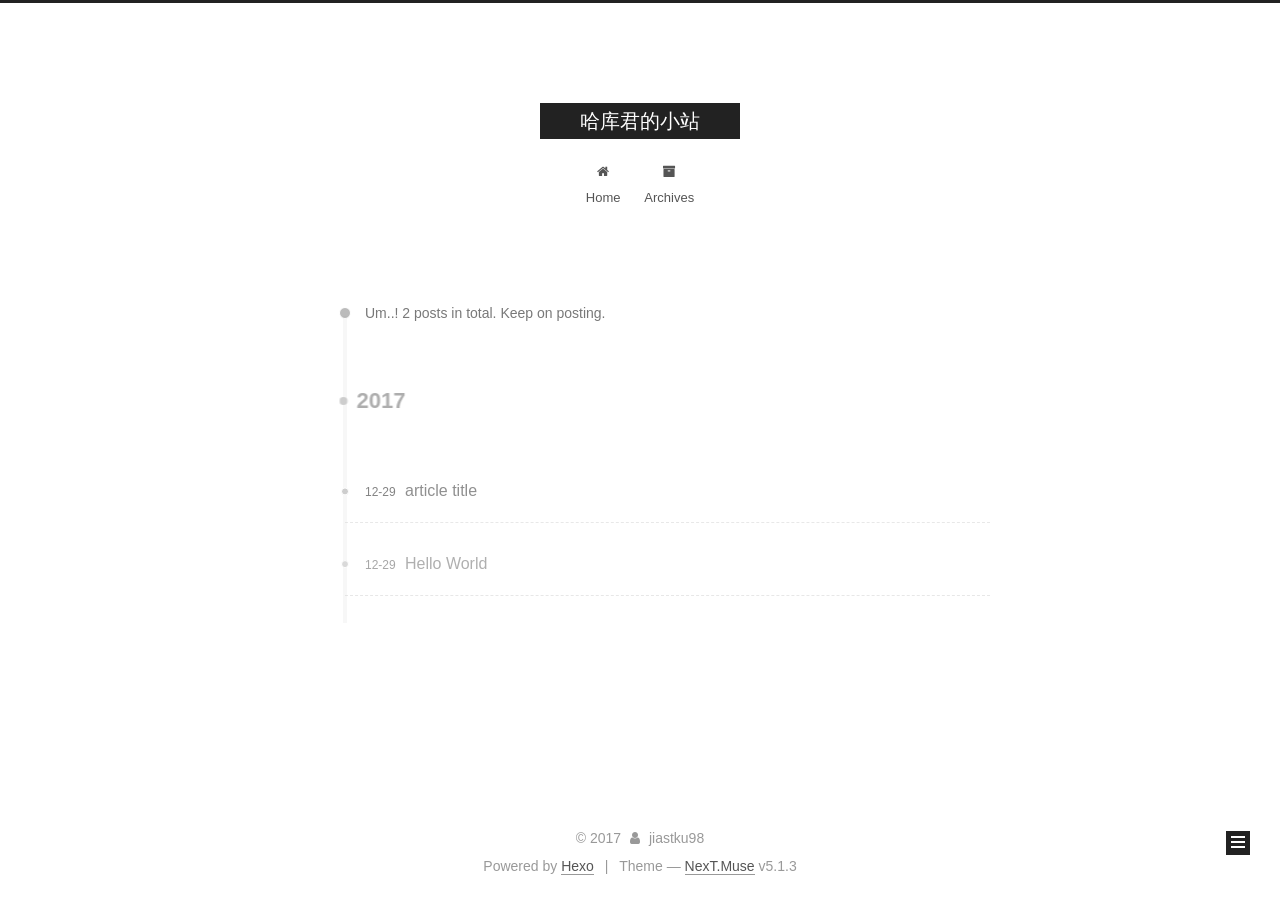
==== commit f5561964: "Site updated: 2017-12-29 17:21:54" ====
--- a/archives/index.html
+++ b/archives/index.html
@@ -1,470 +1,588 @@
 <!DOCTYPE html>
-<html>
+
+
+
+  
+
+
+<html class="theme-next muse use-motion" lang="zh-CN">
 <head>
-  <meta charset="utf-8">
-  
-  <meta name="renderer" content="webkit">
-  <meta http-equiv="X-UA-Compatible" content="IE=edge" >
-  <link rel="dns-prefetch" href="https://jiastku98.github.io">
-  <title>Archives | 哈库君的小站</title>
-  <meta name="viewport" content="width=device-width, initial-scale=1, maximum-scale=1">
-  <meta property="og:type" content="website">
+  <meta charset="UTF-8"/>
+<meta http-equiv="X-UA-Compatible" content="IE=edge" />
+<meta name="viewport" content="width=device-width, initial-scale=1, maximum-scale=1"/>
+<meta name="theme-color" content="#222">
+
+
+
+
+
+
+
+
+
+<meta http-equiv="Cache-Control" content="no-transform" />
+<meta http-equiv="Cache-Control" content="no-siteapp" />
+
+
+
+
+
+
+
+
+
+
+
+
+
+
+
+
+  
+  
+  <link href="/lib/fancybox/source/jquery.fancybox.css?v=2.1.5" rel="stylesheet" type="text/css" />
+
+
+
+
+
+
+
+<link href="/lib/font-awesome/css/font-awesome.min.css?v=4.6.2" rel="stylesheet" type="text/css" />
+
+<link href="/css/main.css?v=5.1.3" rel="stylesheet" type="text/css" />
+
+
+  <link rel="apple-touch-icon" sizes="180x180" href="/images/apple-touch-icon-next.png?v=5.1.3">
+
+
+  <link rel="icon" type="image/png" sizes="32x32" href="/images/favicon-32x32-next.png?v=5.1.3">
+
+
+  <link rel="icon" type="image/png" sizes="16x16" href="/images/favicon-16x16-next.png?v=5.1.3">
+
+
+  <link rel="mask-icon" href="/images/logo.svg?v=5.1.3" color="#222">
+
+
+
+
+
+  <meta name="keywords" content="Hexo, NexT" />
+
+
+
+
+
+
+
+
+
+
+<meta property="og:type" content="website">
 <meta property="og:title" content="哈库君的小站">
 <meta property="og:url" content="https://jiastku98.github.io/archives/index.html">
 <meta property="og:site_name" content="哈库君的小站">
 <meta property="og:locale" content="zh-CN">
 <meta name="twitter:card" content="summary">
 <meta name="twitter:title" content="哈库君的小站">
-  
-    <link rel="alternative" href="/atom.xml" title="哈库君的小站" type="application/atom+xml">
-  
-  
-    <link rel="icon" href="/favicon.png">
-  
-  <link rel="stylesheet" type="text/css" href="/./main.0cf68a.css">
-  <style type="text/css">
-  
-    #container.show {
-      background: linear-gradient(200deg,#a0cfe4,#e8c37e);
+
+
+
+<script type="text/javascript" id="hexo.configurations">
+  var NexT = window.NexT || {};
+  var CONFIG = {
+    root: '/',
+    scheme: 'Muse',
+    version: '5.1.3',
+    sidebar: {"position":"left","display":"post","offset":12,"b2t":false,"scrollpercent":false,"onmobile":false},
+    fancybox: true,
+    tabs: true,
+    motion: {"enable":true,"async":false,"transition":{"post_block":"fadeIn","post_header":"slideDownIn","post_body":"slideDownIn","coll_header":"slideLeftIn","sidebar":"slideUpIn"}},
+    duoshuo: {
+      userId: '0',
+      author: 'Author'
+    },
+    algolia: {
+      applicationID: '',
+      apiKey: '',
+      indexName: '',
+      hits: {"per_page":10},
+      labels: {"input_placeholder":"Search for Posts","hits_empty":"We didn't find any results for the search: ${query}","hits_stats":"${hits} results found in ${time} ms"}
     }
-  </style>
-  
-
-  
+  };
+</script>
+
+
+
+  <link rel="canonical" href="https://jiastku98.github.io/archives/"/>
+
+
+
+
+
+  <title>Archive | 哈库君的小站</title>
+  
+
+
+
+
+
+
+
 
 </head>
 
-<body>
-  <div id="container" q-class="show:isCtnShow">
-    <canvas id="anm-canvas" class="anm-canvas"></canvas>
-    <div class="left-col" q-class="show:isShow">
-      
-<div class="overlay" style="background: #4d4d4d"></div>
-<div class="intrude-less">
-	<header id="header" class="inner">
-		<a href="/" class="profilepic">
-			<img src="" class="js-avatar">
-		</a>
-		<hgroup>
-		  <h1 class="header-author"><a href="/">jiastku98</a></h1>
-		</hgroup>
-		
-
-		<nav class="header-menu">
-			<ul>
-			
-				<li><a href="/">主页</a></li>
-	        
-				<li><a href="/tags/随笔/">随笔</a></li>
-	        
-			</ul>
-		</nav>
-		<nav class="header-smart-menu">
-    		
-    			
-    			<a q-on="click: openSlider(e, 'innerArchive')" href="javascript:void(0)">所有文章</a>
-    			
-            
-    			
-    			<a q-on="click: openSlider(e, 'friends')" href="javascript:void(0)">友链</a>
-    			
-            
-    			
-    			<a q-on="click: openSlider(e, 'aboutme')" href="javascript:void(0)">关于我</a>
-    			
-            
-		</nav>
-		<nav class="header-nav">
-			<div class="social">
-				
-					<a class="github" target="_blank" href="#" title="github"><i class="icon-github"></i></a>
-		        
-					<a class="weibo" target="_blank" href="#" title="weibo"><i class="icon-weibo"></i></a>
-		        
-					<a class="rss" target="_blank" href="#" title="rss"><i class="icon-rss"></i></a>
-		        
-					<a class="zhihu" target="_blank" href="#" title="zhihu"><i class="icon-zhihu"></i></a>
-		        
-			</div>
-		</nav>
-	</header>		
+<body itemscope itemtype="http://schema.org/WebPage" lang="zh-CN">
+
+  
+  
+    
+  
+
+  <div class="container sidebar-position-left page-archive">
+    <div class="headband"></div>
+
+    <header id="header" class="header" itemscope itemtype="http://schema.org/WPHeader">
+      <div class="header-inner"><div class="site-brand-wrapper">
+  <div class="site-meta ">
+    
+
+    <div class="custom-logo-site-title">
+      <a href="/"  class="brand" rel="start">
+        <span class="logo-line-before"><i></i></span>
+        <span class="site-title">哈库君的小站</span>
+        <span class="logo-line-after"><i></i></span>
+      </a>
+    </div>
+      
+        <p class="site-subtitle"></p>
+      
+  </div>
+
+  <div class="site-nav-toggle">
+    <button>
+      <span class="btn-bar"></span>
+      <span class="btn-bar"></span>
+      <span class="btn-bar"></span>
+    </button>
+  </div>
 </div>
 
-    </div>
-    <div class="mid-col" q-class="show:isShow,hide:isShow|isFalse">
-      
-<nav id="mobile-nav">
-  	<div class="overlay js-overlay" style="background: #4d4d4d"></div>
-	<div class="btnctn js-mobile-btnctn">
-  		<div class="slider-trigger list" q-on="click: openSlider(e)"><i class="icon icon-sort"></i></div>
-	</div>
-	<div class="intrude-less">
-		<header id="header" class="inner">
-			<div class="profilepic">
-				<img src="" class="js-avatar">
-			</div>
-			<hgroup>
-			  <h1 class="header-author js-header-author">jiastku98</h1>
-			</hgroup>
-			
-			
-			
-				
-			
-				
-			
-			
-			
-			<nav class="header-nav">
-				<div class="social">
-					
-						<a class="github" target="_blank" href="#" title="github"><i class="icon-github"></i></a>
-			        
-						<a class="weibo" target="_blank" href="#" title="weibo"><i class="icon-weibo"></i></a>
-			        
-						<a class="rss" target="_blank" href="#" title="rss"><i class="icon-rss"></i></a>
-			        
-						<a class="zhihu" target="_blank" href="#" title="zhihu"><i class="icon-zhihu"></i></a>
-			        
-				</div>
-			</nav>
-
-			<nav class="header-menu js-header-menu">
-				<ul style="width: 50%">
-				
-				
-					<li style="width: 50%"><a href="/">主页</a></li>
-		        
-					<li style="width: 50%"><a href="/tags/随笔/">随笔</a></li>
-		        
-				</ul>
-			</nav>
-		</header>				
-	</div>
-	<div class="mobile-mask" style="display:none" q-show="isShow"></div>
+<nav class="site-nav">
+  
+
+  
+    <ul id="menu" class="menu">
+      
+        
+        <li class="menu-item menu-item-home">
+          <a href="/" rel="section">
+            
+              <i class="menu-item-icon fa fa-fw fa-home"></i> <br />
+            
+            Home
+          </a>
+        </li>
+      
+        
+        <li class="menu-item menu-item-archives">
+          <a href="/archives/" rel="section">
+            
+              <i class="menu-item-icon fa fa-fw fa-archive"></i> <br />
+            
+            Archives
+          </a>
+        </li>
+      
+
+      
+    </ul>
+  
+
+  
 </nav>
 
-      <div id="wrapper" class="body-wrap">
-        <div class="menu-l">
-          <div class="canvas-wrap">
-            <canvas data-colors="#eaeaea" data-sectionHeight="100" data-contentId="js-content" id="myCanvas1" class="anm-canvas"></canvas>
+
+
+ </div>
+    </header>
+
+    <main id="main" class="main">
+      <div class="main-inner">
+        <div class="content-wrap">
+          <div id="content" class="content">
+            
+
+  
+  
+  
+  <div class="post-block archive">
+    <div id="posts" class="posts-collapse">
+      <span class="archive-move-on"></span>
+
+      <span class="archive-page-counter">
+        
+        
+        
+          
+        
+        Um..! 2 posts in total. Keep on posting.
+      </span>
+
+      
+
+        
+        
+        
+
+        
+          
+          <div class="collection-title">
+            <h1 class="archive-year" id="archive-year-2017">2017</h1>
           </div>
-          <div id="js-content" class="content-ll">
-            
-  
-  
-    
-    
-      
-      
-      <section class="archives-wrap">
-        <div class="archive-year-wrap">
-          <a href="/archives/2017" class="archive-year">2017</a>
-        </div>
-        <div class="archives">
-    
-    <article class="archive-article archive-type-post">
-  <div class="archive-article-inner">
-    <header class="archive-article-header">
-      	<div class="article-meta">
-	      	<a href="/2017/12/29/article-title/" class="archive-article-date">
-  	<time datetime="2017-12-29T07:37:45.000Z" itemprop="datePublished"><i class="icon-calendar icon"></i>2017-12-29</time>
-</a>
-        </div>
-    	 
-  
-    <h1 itemprop="name">
-      <a class="archive-article-title" href="/2017/12/29/article-title/">article title</a>
-    </h1>
-  
-
-        <div class="article-info info-on-right">
-          
-          
-
-        </div>
-        <div class="clearfix"></div>
+        
+        
+
+        
+
+  <article class="post post-type-normal" itemscope itemtype="http://schema.org/Article">
+    <header class="post-header">
+
+      <h2 class="post-title">
+        
+            <a class="post-title-link" href="/2017/12/29/article-title/" itemprop="url">
+              
+                <span itemprop="name">article title</span>
+              
+            </a>
+        
+      </h2>
+
+      <div class="post-meta">
+        <time class="post-time" itemprop="dateCreated"
+              datetime="2017-12-29T15:37:45+08:00"
+              content="2017-12-29" >
+          12-29
+        </time>
+      </div>
+
     </header>
-  </div>
-</article>
-  
-    
-    
-    <article class="archive-article archive-type-post">
-  <div class="archive-article-inner">
-    <header class="archive-article-header">
-      	<div class="article-meta">
-	      	<a href="/2017/12/29/hello-world/" class="archive-article-date">
-  	<time datetime="2017-12-29T07:29:04.410Z" itemprop="datePublished"><i class="icon-calendar icon"></i>2017-12-29</time>
-</a>
-        </div>
-    	 
-  
-    <h1 itemprop="name">
-      <a class="archive-article-title" href="/2017/12/29/hello-world/">Hello World</a>
-    </h1>
-  
-
-        <div class="article-info info-on-right">
-          
-          
-
-        </div>
-        <div class="clearfix"></div>
+  </article>
+
+
+
+      
+
+        
+        
+        
+
+        
+        
+
+        
+
+  <article class="post post-type-normal" itemscope itemtype="http://schema.org/Article">
+    <header class="post-header">
+
+      <h2 class="post-title">
+        
+            <a class="post-title-link" href="/2017/12/29/hello-world/" itemprop="url">
+              
+                <span itemprop="name">Hello World</span>
+              
+            </a>
+        
+      </h2>
+
+      <div class="post-meta">
+        <time class="post-time" itemprop="dateCreated"
+              datetime="2017-12-29T15:29:04+08:00"
+              content="2017-12-29" >
+          12-29
+        </time>
+      </div>
+
     </header>
-  </div>
-</article>
-  
-  
-    </div></section>
-  
-
-    
-
-
-          </div>
-        </div>
-      </div>
-      <footer id="footer">
-  <div class="outer">
-    <div id="footer-info">
-    	<div class="footer-left">
-    		&copy; 2017 jiastku98
-    	</div>
-      	<div class="footer-right">
-      		<a href="http://hexo.io/" target="_blank">Hexo</a>  Theme <a href="https://github.com/litten/hexo-theme-yilia" target="_blank">Yilia</a> by Litten
-      	</div>
+  </article>
+
+
+
+      
+
     </div>
   </div>
-</footer>
+  
+  
+  
+
+  
+
+
+
+          </div>
+          
+
+
+          
+
+        </div>
+        
+          
+  
+  <div class="sidebar-toggle">
+    <div class="sidebar-toggle-line-wrap">
+      <span class="sidebar-toggle-line sidebar-toggle-line-first"></span>
+      <span class="sidebar-toggle-line sidebar-toggle-line-middle"></span>
+      <span class="sidebar-toggle-line sidebar-toggle-line-last"></span>
     </div>
-    <script>
-	var yiliaConfig = {
-		mathjax: false,
-		isHome: false,
-		isPost: false,
-		isArchive: true,
-		isTag: false,
-		isCategory: false,
-		open_in_new: false,
-		toc_hide_index: true,
-		root: "/",
-		innerArchive: true,
-		showTags: false
-	}
+  </div>
+
+  <aside id="sidebar" class="sidebar">
+    
+    <div class="sidebar-inner">
+
+      
+
+      
+
+      <section class="site-overview-wrap sidebar-panel sidebar-panel-active">
+        <div class="site-overview">
+          <div class="site-author motion-element" itemprop="author" itemscope itemtype="http://schema.org/Person">
+            
+              <p class="site-author-name" itemprop="name">jiastku98</p>
+              <p class="site-description motion-element" itemprop="description"></p>
+          </div>
+
+          <nav class="site-state motion-element">
+
+            
+              <div class="site-state-item site-state-posts">
+              
+                <a href="/archives/">
+              
+                  <span class="site-state-item-count">2</span>
+                  <span class="site-state-item-name">posts</span>
+                </a>
+              </div>
+            
+
+            
+
+            
+
+          </nav>
+
+          
+
+          
+
+          
+          
+
+          
+          
+
+          
+
+        </div>
+      </section>
+
+      
+
+      
+
+    </div>
+  </aside>
+
+
+        
+      </div>
+    </main>
+
+    <footer id="footer" class="footer">
+      <div class="footer-inner">
+        <div class="copyright">&copy; <span itemprop="copyrightYear">2017</span>
+  <span class="with-love">
+    <i class="fa fa-user"></i>
+  </span>
+  <span class="author" itemprop="copyrightHolder">jiastku98</span>
+
+  
+</div>
+
+
+  <div class="powered-by">Powered by <a class="theme-link" target="_blank" href="https://hexo.io">Hexo</a></div>
+
+
+
+  <span class="post-meta-divider">|</span>
+
+
+
+  <div class="theme-info">Theme &mdash; <a class="theme-link" target="_blank" href="https://github.com/iissnan/hexo-theme-next">NexT.Muse</a> v5.1.3</div>
+
+
+
+
+        
+
+
+
+
+
+
+
+        
+      </div>
+    </footer>
+
+    
+      <div class="back-to-top">
+        <i class="fa fa-arrow-up"></i>
+        
+      </div>
+    
+
+    
+
+  </div>
+
+  
+
+<script type="text/javascript">
+  if (Object.prototype.toString.call(window.Promise) !== '[object Function]') {
+    window.Promise = null;
+  }
 </script>
 
-<script>!function(t){function n(e){if(r[e])return r[e].exports;var i=r[e]={exports:{},id:e,loaded:!1};return t[e].call(i.exports,i,i.exports,n),i.loaded=!0,i.exports}var r={};n.m=t,n.c=r,n.p="./",n(0)}([function(t,n,r){r(195),t.exports=r(191)},function(t,n,r){var e=r(3),i=r(52),o=r(27),u=r(28),c=r(53),f="prototype",a=function(t,n,r){var s,l,h,v,p=t&a.F,d=t&a.G,y=t&a.S,g=t&a.P,b=t&a.B,m=d?e:y?e[n]||(e[n]={}):(e[n]||{})[f],x=d?i:i[n]||(i[n]={}),w=x[f]||(x[f]={});d&&(r=n);for(s in r)l=!p&&m&&void 0!==m[s],h=(l?m:r)[s],v=b&&l?c(h,e):g&&"function"==typeof h?c(Function.call,h):h,m&&u(m,s,h,t&a.U),x[s]!=h&&o(x,s,v),g&&w[s]!=h&&(w[s]=h)};e.core=i,a.F=1,a.G=2,a.S=4,a.P=8,a.B=16,a.W=32,a.U=64,a.R=128,t.exports=a},function(t,n,r){var e=r(6);t.exports=function(t){if(!e(t))throw TypeError(t+" is not an object!");return t}},function(t,n){var r=t.exports="undefined"!=typeof window&&window.Math==Math?window:"undefined"!=typeof self&&self.Math==Math?self:Function("return this")();"number"==typeof __g&&(__g=r)},function(t,n){t.exports=function(t){try{return!!t()}catch(t){return!0}}},function(t,n){var r=t.exports="undefined"!=typeof window&&window.Math==Math?window:"undefined"!=typeof self&&self.Math==Math?self:Function("return this")();"number"==typeof __g&&(__g=r)},function(t,n){t.exports=function(t){return"object"==typeof t?null!==t:"function"==typeof t}},function(t,n,r){var e=r(126)("wks"),i=r(76),o=r(3).Symbol,u="function"==typeof o;(t.exports=function(t){return e[t]||(e[t]=u&&o[t]||(u?o:i)("Symbol."+t))}).store=e},function(t,n){var r={}.hasOwnProperty;t.exports=function(t,n){return r.call(t,n)}},function(t,n,r){var e=r(94),i=r(33);t.exports=function(t){return e(i(t))}},function(t,n,r){t.exports=!r(4)(function(){return 7!=Object.defineProperty({},"a",{get:function(){return 7}}).a})},function(t,n,r){var e=r(2),i=r(167),o=r(50),u=Object.defineProperty;n.f=r(10)?Object.defineProperty:function(t,n,r){if(e(t),n=o(n,!0),e(r),i)try{return u(t,n,r)}catch(t){}if("get"in r||"set"in r)throw TypeError("Accessors not supported!");return"value"in r&&(t[n]=r.value),t}},function(t,n,r){t.exports=!r(18)(function(){return 7!=Object.defineProperty({},"a",{get:function(){return 7}}).a})},function(t,n,r){var e=r(14),i=r(22);t.exports=r(12)?function(t,n,r){return e.f(t,n,i(1,r))}:function(t,n,r){return t[n]=r,t}},function(t,n,r){var e=r(20),i=r(58),o=r(42),u=Object.defineProperty;n.f=r(12)?Object.defineProperty:function(t,n,r){if(e(t),n=o(n,!0),e(r),i)try{return u(t,n,r)}catch(t){}if("get"in r||"set"in r)throw TypeError("Accessors not supported!");return"value"in r&&(t[n]=r.value),t}},function(t,n,r){var e=r(40)("wks"),i=r(23),o=r(5).Symbol,u="function"==typeof o;(t.exports=function(t){return e[t]||(e[t]=u&&o[t]||(u?o:i)("Symbol."+t))}).store=e},function(t,n,r){var e=r(67),i=Math.min;t.exports=function(t){return t>0?i(e(t),9007199254740991):0}},function(t,n,r){var e=r(46);t.exports=function(t){return Object(e(t))}},function(t,n){t.exports=function(t){try{return!!t()}catch(t){return!0}}},function(t,n,r){var e=r(63),i=r(34);t.exports=Object.keys||function(t){return e(t,i)}},function(t,n,r){var e=r(21);t.exports=function(t){if(!e(t))throw TypeError(t+" is not an object!");return t}},function(t,n){t.exports=function(t){return"object"==typeof t?null!==t:"function"==typeof t}},function(t,n){t.exports=function(t,n){return{enumerable:!(1&t),configurable:!(2&t),writable:!(4&t),value:n}}},function(t,n){var r=0,e=Math.random();t.exports=function(t){return"Symbol(".concat(void 0===t?"":t,")_",(++r+e).toString(36))}},function(t,n){var r={}.hasOwnProperty;t.exports=function(t,n){return r.call(t,n)}},function(t,n){var r=t.exports={version:"2.4.0"};"number"==typeof __e&&(__e=r)},function(t,n){t.exports=function(t){if("function"!=typeof t)throw TypeError(t+" is not a function!");return t}},function(t,n,r){var e=r(11),i=r(66);t.exports=r(10)?function(t,n,r){return e.f(t,n,i(1,r))}:function(t,n,r){return t[n]=r,t}},function(t,n,r){var e=r(3),i=r(27),o=r(24),u=r(76)("src"),c="toString",f=Function[c],a=(""+f).split(c);r(52).inspectSource=function(t){return f.call(t)},(t.exports=function(t,n,r,c){var f="function"==typeof r;f&&(o(r,"name")||i(r,"name",n)),t[n]!==r&&(f&&(o(r,u)||i(r,u,t[n]?""+t[n]:a.join(String(n)))),t===e?t[n]=r:c?t[n]?t[n]=r:i(t,n,r):(delete t[n],i(t,n,r)))})(Function.prototype,c,function(){return"function"==typeof this&&this[u]||f.call(this)})},function(t,n,r){var e=r(1),i=r(4),o=r(46),u=function(t,n,r,e){var i=String(o(t)),u="<"+n;return""!==r&&(u+=" "+r+'="'+String(e).replace(/"/g,"&quot;")+'"'),u+">"+i+"</"+n+">"};t.exports=function(t,n){var r={};r[t]=n(u),e(e.P+e.F*i(function(){var n=""[t]('"');return n!==n.toLowerCase()||n.split('"').length>3}),"String",r)}},function(t,n,r){var e=r(115),i=r(46);t.exports=function(t){return e(i(t))}},function(t,n,r){var e=r(116),i=r(66),o=r(30),u=r(50),c=r(24),f=r(167),a=Object.getOwnPropertyDescriptor;n.f=r(10)?a:function(t,n){if(t=o(t),n=u(n,!0),f)try{return a(t,n)}catch(t){}if(c(t,n))return i(!e.f.call(t,n),t[n])}},function(t,n,r){var e=r(24),i=r(17),o=r(145)("IE_PROTO"),u=Object.prototype;t.exports=Object.getPrototypeOf||function(t){return t=i(t),e(t,o)?t[o]:"function"==typeof t.constructor&&t instanceof t.constructor?t.constructor.prototype:t instanceof Object?u:null}},function(t,n){t.exports=function(t){if(void 0==t)throw TypeError("Can't call method on  "+t);return t}},function(t,n){t.exports="constructor,hasOwnProperty,isPrototypeOf,propertyIsEnumerable,toLocaleString,toString,valueOf".split(",")},function(t,n){t.exports={}},function(t,n){t.exports=!0},function(t,n){n.f={}.propertyIsEnumerable},function(t,n,r){var e=r(14).f,i=r(8),o=r(15)("toStringTag");t.exports=function(t,n,r){t&&!i(t=r?t:t.prototype,o)&&e(t,o,{configurable:!0,value:n})}},function(t,n,r){var e=r(40)("keys"),i=r(23);t.exports=function(t){return e[t]||(e[t]=i(t))}},function(t,n,r){var e=r(5),i="__core-js_shared__",o=e[i]||(e[i]={});t.exports=function(t){return o[t]||(o[t]={})}},function(t,n){var r=Math.ceil,e=Math.floor;t.exports=function(t){return isNaN(t=+t)?0:(t>0?e:r)(t)}},function(t,n,r){var e=r(21);t.exports=function(t,n){if(!e(t))return t;var r,i;if(n&&"function"==typeof(r=t.toString)&&!e(i=r.call(t)))return i;if("function"==typeof(r=t.valueOf)&&!e(i=r.call(t)))return i;if(!n&&"function"==typeof(r=t.toString)&&!e(i=r.call(t)))return i;throw TypeError("Can't convert object to primitive value")}},function(t,n,r){var e=r(5),i=r(25),o=r(36),u=r(44),c=r(14).f;t.exports=function(t){var n=i.Symbol||(i.Symbol=o?{}:e.Symbol||{});"_"==t.charAt(0)||t in n||c(n,t,{value:u.f(t)})}},function(t,n,r){n.f=r(15)},function(t,n){var r={}.toString;t.exports=function(t){return r.call(t).slice(8,-1)}},function(t,n){t.exports=function(t){if(void 0==t)throw TypeError("Can't call method on  "+t);return t}},function(t,n,r){var e=r(4);t.exports=function(t,n){return!!t&&e(function(){n?t.call(null,function(){},1):t.call(null)})}},function(t,n,r){var e=r(53),i=r(115),o=r(17),u=r(16),c=r(203);t.exports=function(t,n){var r=1==t,f=2==t,a=3==t,s=4==t,l=6==t,h=5==t||l,v=n||c;return function(n,c,p){for(var d,y,g=o(n),b=i(g),m=e(c,p,3),x=u(b.length),w=0,S=r?v(n,x):f?v(n,0):void 0;x>w;w++)if((h||w in b)&&(d=b[w],y=m(d,w,g),t))if(r)S[w]=y;else if(y)switch(t){case 3:return!0;case 5:return d;case 6:return w;case 2:S.push(d)}else if(s)return!1;return l?-1:a||s?s:S}}},function(t,n,r){var e=r(1),i=r(52),o=r(4);t.exports=function(t,n){var r=(i.Object||{})[t]||Object[t],u={};u[t]=n(r),e(e.S+e.F*o(function(){r(1)}),"Object",u)}},function(t,n,r){var e=r(6);t.exports=function(t,n){if(!e(t))return t;var r,i;if(n&&"function"==typeof(r=t.toString)&&!e(i=r.call(t)))return i;if("function"==typeof(r=t.valueOf)&&!e(i=r.call(t)))return i;if(!n&&"function"==typeof(r=t.toString)&&!e(i=r.call(t)))return i;throw TypeError("Can't convert object to primitive value")}},function(t,n,r){var e=r(5),i=r(25),o=r(91),u=r(13),c="prototype",f=function(t,n,r){var a,s,l,h=t&f.F,v=t&f.G,p=t&f.S,d=t&f.P,y=t&f.B,g=t&f.W,b=v?i:i[n]||(i[n]={}),m=b[c],x=v?e:p?e[n]:(e[n]||{})[c];v&&(r=n);for(a in r)(s=!h&&x&&void 0!==x[a])&&a in b||(l=s?x[a]:r[a],b[a]=v&&"function"!=typeof x[a]?r[a]:y&&s?o(l,e):g&&x[a]==l?function(t){var n=function(n,r,e){if(this instanceof t){switch(arguments.length){case 0:return new t;case 1:return new t(n);case 2:return new t(n,r)}return new t(n,r,e)}return t.apply(this,arguments)};return n[c]=t[c],n}(l):d&&"function"==typeof l?o(Function.call,l):l,d&&((b.virtual||(b.virtual={}))[a]=l,t&f.R&&m&&!m[a]&&u(m,a,l)))};f.F=1,f.G=2,f.S=4,f.P=8,f.B=16,f.W=32,f.U=64,f.R=128,t.exports=f},function(t,n){var r=t.exports={version:"2.4.0"};"number"==typeof __e&&(__e=r)},function(t,n,r){var e=r(26);t.exports=function(t,n,r){if(e(t),void 0===n)return t;switch(r){case 1:return function(r){return t.call(n,r)};case 2:return function(r,e){return t.call(n,r,e)};case 3:return function(r,e,i){return t.call(n,r,e,i)}}return function(){return t.apply(n,arguments)}}},function(t,n,r){var e=r(183),i=r(1),o=r(126)("metadata"),u=o.store||(o.store=new(r(186))),c=function(t,n,r){var i=u.get(t);if(!i){if(!r)return;u.set(t,i=new e)}var o=i.get(n);if(!o){if(!r)return;i.set(n,o=new e)}return o},f=function(t,n,r){var e=c(n,r,!1);return void 0!==e&&e.has(t)},a=function(t,n,r){var e=c(n,r,!1);return void 0===e?void 0:e.get(t)},s=function(t,n,r,e){c(r,e,!0).set(t,n)},l=function(t,n){var r=c(t,n,!1),e=[];return r&&r.forEach(function(t,n){e.push(n)}),e},h=function(t){return void 0===t||"symbol"==typeof t?t:String(t)},v=function(t){i(i.S,"Reflect",t)};t.exports={store:u,map:c,has:f,get:a,set:s,keys:l,key:h,exp:v}},function(t,n,r){"use strict";if(r(10)){var e=r(69),i=r(3),o=r(4),u=r(1),c=r(127),f=r(152),a=r(53),s=r(68),l=r(66),h=r(27),v=r(73),p=r(67),d=r(16),y=r(75),g=r(50),b=r(24),m=r(180),x=r(114),w=r(6),S=r(17),_=r(137),O=r(70),E=r(32),P=r(71).f,j=r(154),F=r(76),M=r(7),A=r(48),N=r(117),T=r(146),I=r(155),k=r(80),L=r(123),R=r(74),C=r(130),D=r(160),U=r(11),W=r(31),G=U.f,B=W.f,V=i.RangeError,z=i.TypeError,q=i.Uint8Array,K="ArrayBuffer",J="Shared"+K,Y="BYTES_PER_ELEMENT",H="prototype",$=Array[H],X=f.ArrayBuffer,Q=f.DataView,Z=A(0),tt=A(2),nt=A(3),rt=A(4),et=A(5),it=A(6),ot=N(!0),ut=N(!1),ct=I.values,ft=I.keys,at=I.entries,st=$.lastIndexOf,lt=$.reduce,ht=$.reduceRight,vt=$.join,pt=$.sort,dt=$.slice,yt=$.toString,gt=$.toLocaleString,bt=M("iterator"),mt=M("toStringTag"),xt=F("typed_constructor"),wt=F("def_constructor"),St=c.CONSTR,_t=c.TYPED,Ot=c.VIEW,Et="Wrong length!",Pt=A(1,function(t,n){return Tt(T(t,t[wt]),n)}),jt=o(function(){return 1===new q(new Uint16Array([1]).buffer)[0]}),Ft=!!q&&!!q[H].set&&o(function(){new q(1).set({})}),Mt=function(t,n){if(void 0===t)throw z(Et);var r=+t,e=d(t);if(n&&!m(r,e))throw V(Et);return e},At=function(t,n){var r=p(t);if(r<0||r%n)throw V("Wrong offset!");return r},Nt=function(t){if(w(t)&&_t in t)return t;throw z(t+" is not a typed array!")},Tt=function(t,n){if(!(w(t)&&xt in t))throw z("It is not a typed array constructor!");return new t(n)},It=function(t,n){return kt(T(t,t[wt]),n)},kt=function(t,n){for(var r=0,e=n.length,i=Tt(t,e);e>r;)i[r]=n[r++];return i},Lt=function(t,n,r){G(t,n,{get:function(){return this._d[r]}})},Rt=function(t){var n,r,e,i,o,u,c=S(t),f=arguments.length,s=f>1?arguments[1]:void 0,l=void 0!==s,h=j(c);if(void 0!=h&&!_(h)){for(u=h.call(c),e=[],n=0;!(o=u.next()).done;n++)e.push(o.value);c=e}for(l&&f>2&&(s=a(s,arguments[2],2)),n=0,r=d(c.length),i=Tt(this,r);r>n;n++)i[n]=l?s(c[n],n):c[n];return i},Ct=function(){for(var t=0,n=arguments.length,r=Tt(this,n);n>t;)r[t]=arguments[t++];return r},Dt=!!q&&o(function(){gt.call(new q(1))}),Ut=function(){return gt.apply(Dt?dt.call(Nt(this)):Nt(this),arguments)},Wt={copyWithin:function(t,n){return D.call(Nt(this),t,n,arguments.length>2?arguments[2]:void 0)},every:function(t){return rt(Nt(this),t,arguments.length>1?arguments[1]:void 0)},fill:function(t){return C.apply(Nt(this),arguments)},filter:function(t){return It(this,tt(Nt(this),t,arguments.length>1?arguments[1]:void 0))},find:function(t){return et(Nt(this),t,arguments.length>1?arguments[1]:void 0)},findIndex:function(t){return it(Nt(this),t,arguments.length>1?arguments[1]:void 0)},forEach:function(t){Z(Nt(this),t,arguments.length>1?arguments[1]:void 0)},indexOf:function(t){return ut(Nt(this),t,arguments.length>1?arguments[1]:void 0)},includes:function(t){return ot(Nt(this),t,arguments.length>1?arguments[1]:void 0)},join:function(t){return vt.apply(Nt(this),arguments)},lastIndexOf:function(t){return st.apply(Nt(this),arguments)},map:function(t){return Pt(Nt(this),t,arguments.length>1?arguments[1]:void 0)},reduce:function(t){return lt.apply(Nt(this),arguments)},reduceRight:function(t){return ht.apply(Nt(this),arguments)},reverse:function(){for(var t,n=this,r=Nt(n).length,e=Math.floor(r/2),i=0;i<e;)t=n[i],n[i++]=n[--r],n[r]=t;return n},some:function(t){return nt(Nt(this),t,arguments.length>1?arguments[1]:void 0)},sort:function(t){return pt.call(Nt(this),t)},subarray:function(t,n){var r=Nt(this),e=r.length,i=y(t,e);return new(T(r,r[wt]))(r.buffer,r.byteOffset+i*r.BYTES_PER_ELEMENT,d((void 0===n?e:y(n,e))-i))}},Gt=function(t,n){return It(this,dt.call(Nt(this),t,n))},Bt=function(t){Nt(this);var n=At(arguments[1],1),r=this.length,e=S(t),i=d(e.length),o=0;if(i+n>r)throw V(Et);for(;o<i;)this[n+o]=e[o++]},Vt={entries:function(){return at.call(Nt(this))},keys:function(){return ft.call(Nt(this))},values:function(){return ct.call(Nt(this))}},zt=function(t,n){return w(t)&&t[_t]&&"symbol"!=typeof n&&n in t&&String(+n)==String(n)},qt=function(t,n){return zt(t,n=g(n,!0))?l(2,t[n]):B(t,n)},Kt=function(t,n,r){return!(zt(t,n=g(n,!0))&&w(r)&&b(r,"value"))||b(r,"get")||b(r,"set")||r.configurable||b(r,"writable")&&!r.writable||b(r,"enumerable")&&!r.enumerable?G(t,n,r):(t[n]=r.value,t)};St||(W.f=qt,U.f=Kt),u(u.S+u.F*!St,"Object",{getOwnPropertyDescriptor:qt,defineProperty:Kt}),o(function(){yt.call({})})&&(yt=gt=function(){return vt.call(this)});var Jt=v({},Wt);v(Jt,Vt),h(Jt,bt,Vt.values),v(Jt,{slice:Gt,set:Bt,constructor:function(){},toString:yt,toLocaleString:Ut}),Lt(Jt,"buffer","b"),Lt(Jt,"byteOffset","o"),Lt(Jt,"byteLength","l"),Lt(Jt,"length","e"),G(Jt,mt,{get:function(){return this[_t]}}),t.exports=function(t,n,r,f){f=!!f;var a=t+(f?"Clamped":"")+"Array",l="Uint8Array"!=a,v="get"+t,p="set"+t,y=i[a],g=y||{},b=y&&E(y),m=!y||!c.ABV,S={},_=y&&y[H],j=function(t,r){var e=t._d;return e.v[v](r*n+e.o,jt)},F=function(t,r,e){var i=t._d;f&&(e=(e=Math.round(e))<0?0:e>255?255:255&e),i.v[p](r*n+i.o,e,jt)},M=function(t,n){G(t,n,{get:function(){return j(this,n)},set:function(t){return F(this,n,t)},enumerable:!0})};m?(y=r(function(t,r,e,i){s(t,y,a,"_d");var o,u,c,f,l=0,v=0;if(w(r)){if(!(r instanceof X||(f=x(r))==K||f==J))return _t in r?kt(y,r):Rt.call(y,r);o=r,v=At(e,n);var p=r.byteLength;if(void 0===i){if(p%n)throw V(Et);if((u=p-v)<0)throw V(Et)}else if((u=d(i)*n)+v>p)throw V(Et);c=u/n}else c=Mt(r,!0),u=c*n,o=new X(u);for(h(t,"_d",{b:o,o:v,l:u,e:c,v:new Q(o)});l<c;)M(t,l++)}),_=y[H]=O(Jt),h(_,"constructor",y)):L(function(t){new y(null),new y(t)},!0)||(y=r(function(t,r,e,i){s(t,y,a);var o;return w(r)?r instanceof X||(o=x(r))==K||o==J?void 0!==i?new g(r,At(e,n),i):void 0!==e?new g(r,At(e,n)):new g(r):_t in r?kt(y,r):Rt.call(y,r):new g(Mt(r,l))}),Z(b!==Function.prototype?P(g).concat(P(b)):P(g),function(t){t in y||h(y,t,g[t])}),y[H]=_,e||(_.constructor=y));var A=_[bt],N=!!A&&("values"==A.name||void 0==A.name),T=Vt.values;h(y,xt,!0),h(_,_t,a),h(_,Ot,!0),h(_,wt,y),(f?new y(1)[mt]==a:mt in _)||G(_,mt,{get:function(){return a}}),S[a]=y,u(u.G+u.W+u.F*(y!=g),S),u(u.S,a,{BYTES_PER_ELEMENT:n,from:Rt,of:Ct}),Y in _||h(_,Y,n),u(u.P,a,Wt),R(a),u(u.P+u.F*Ft,a,{set:Bt}),u(u.P+u.F*!N,a,Vt),u(u.P+u.F*(_.toString!=yt),a,{toString:yt}),u(u.P+u.F*o(function(){new y(1).slice()}),a,{slice:Gt}),u(u.P+u.F*(o(function(){return[1,2].toLocaleString()!=new y([1,2]).toLocaleString()})||!o(function(){_.toLocaleString.call([1,2])})),a,{toLocaleString:Ut}),k[a]=N?A:T,e||N||h(_,bt,T)}}else t.exports=function(){}},function(t,n){var r={}.toString;t.exports=function(t){return r.call(t).slice(8,-1)}},function(t,n,r){var e=r(21),i=r(5).document,o=e(i)&&e(i.createElement);t.exports=function(t){return o?i.createElement(t):{}}},function(t,n,r){t.exports=!r(12)&&!r(18)(function(){return 7!=Object.defineProperty(r(57)("div"),"a",{get:function(){return 7}}).a})},function(t,n,r){"use strict";var e=r(36),i=r(51),o=r(64),u=r(13),c=r(8),f=r(35),a=r(96),s=r(38),l=r(103),h=r(15)("iterator"),v=!([].keys&&"next"in[].keys()),p="keys",d="values",y=function(){return this};t.exports=function(t,n,r,g,b,m,x){a(r,n,g);var w,S,_,O=function(t){if(!v&&t in F)return F[t];switch(t){case p:case d:return function(){return new r(this,t)}}return function(){return new r(this,t)}},E=n+" Iterator",P=b==d,j=!1,F=t.prototype,M=F[h]||F["@@iterator"]||b&&F[b],A=M||O(b),N=b?P?O("entries"):A:void 0,T="Array"==n?F.entries||M:M;if(T&&(_=l(T.call(new t)))!==Object.prototype&&(s(_,E,!0),e||c(_,h)||u(_,h,y)),P&&M&&M.name!==d&&(j=!0,A=function(){return M.call(this)}),e&&!x||!v&&!j&&F[h]||u(F,h,A),f[n]=A,f[E]=y,b)if(w={values:P?A:O(d),keys:m?A:O(p),entries:N},x)for(S in w)S in F||o(F,S,w[S]);else i(i.P+i.F*(v||j),n,w);return w}},function(t,n,r){var e=r(20),i=r(100),o=r(34),u=r(39)("IE_PROTO"),c=function(){},f="prototype",a=function(){var t,n=r(57)("iframe"),e=o.length;for(n.style.display="none",r(93).appendChild(n),n.src="javascript:",t=n.contentWindow.document,t.open(),t.write("<script>document.F=Object<\/script>"),t.close(),a=t.F;e--;)delete a[f][o[e]];return a()};t.exports=Object.create||function(t,n){var r;return null!==t?(c[f]=e(t),r=new c,c[f]=null,r[u]=t):r=a(),void 0===n?r:i(r,n)}},function(t,n,r){var e=r(63),i=r(34).concat("length","prototype");n.f=Object.getOwnPropertyNames||function(t){return e(t,i)}},function(t,n){n.f=Object.getOwnPropertySymbols},function(t,n,r){var e=r(8),i=r(9),o=r(90)(!1),u=r(39)("IE_PROTO");t.exports=function(t,n){var r,c=i(t),f=0,a=[];for(r in c)r!=u&&e(c,r)&&a.push(r);for(;n.length>f;)e(c,r=n[f++])&&(~o(a,r)||a.push(r));return a}},function(t,n,r){t.exports=r(13)},function(t,n,r){var e=r(76)("meta"),i=r(6),o=r(24),u=r(11).f,c=0,f=Object.isExtensible||function(){return!0},a=!r(4)(function(){return f(Object.preventExtensions({}))}),s=function(t){u(t,e,{value:{i:"O"+ ++c,w:{}}})},l=function(t,n){if(!i(t))return"symbol"==typeof t?t:("string"==typeof t?"S":"P")+t;if(!o(t,e)){if(!f(t))return"F";if(!n)return"E";s(t)}return t[e].i},h=function(t,n){if(!o(t,e)){if(!f(t))return!0;if(!n)return!1;s(t)}return t[e].w},v=function(t){return a&&p.NEED&&f(t)&&!o(t,e)&&s(t),t},p=t.exports={KEY:e,NEED:!1,fastKey:l,getWeak:h,onFreeze:v}},function(t,n){t.exports=function(t,n){return{enumerable:!(1&t),configurable:!(2&t),writable:!(4&t),value:n}}},function(t,n){var r=Math.ceil,e=Math.floor;t.exports=function(t){return isNaN(t=+t)?0:(t>0?e:r)(t)}},function(t,n){t.exports=function(t,n,r,e){if(!(t instanceof n)||void 0!==e&&e in t)throw TypeError(r+": incorrect invocation!");return t}},function(t,n){t.exports=!1},function(t,n,r){var e=r(2),i=r(173),o=r(133),u=r(145)("IE_PROTO"),c=function(){},f="prototype",a=function(){var t,n=r(132)("iframe"),e=o.length;for(n.style.display="none",r(135).appendChild(n),n.src="javascript:",t=n.contentWindow.document,t.open(),t.write("<script>document.F=Object<\/script>"),t.close(),a=t.F;e--;)delete a[f][o[e]];return a()};t.exports=Object.create||function(t,n){var r;return null!==t?(c[f]=e(t),r=new c,c[f]=null,r[u]=t):r=a(),void 0===n?r:i(r,n)}},function(t,n,r){var e=r(175),i=r(133).concat("length","prototype");n.f=Object.getOwnPropertyNames||function(t){return e(t,i)}},function(t,n,r){var e=r(175),i=r(133);t.exports=Object.keys||function(t){return e(t,i)}},function(t,n,r){var e=r(28);t.exports=function(t,n,r){for(var i in n)e(t,i,n[i],r);return t}},function(t,n,r){"use strict";var e=r(3),i=r(11),o=r(10),u=r(7)("species");t.exports=function(t){var n=e[t];o&&n&&!n[u]&&i.f(n,u,{configurable:!0,get:function(){return this}})}},function(t,n,r){var e=r(67),i=Math.max,o=Math.min;t.exports=function(t,n){return t=e(t),t<0?i(t+n,0):o(t,n)}},function(t,n){var r=0,e=Math.random();t.exports=function(t){return"Symbol(".concat(void 0===t?"":t,")_",(++r+e).toString(36))}},function(t,n,r){var e=r(33);t.exports=function(t){return Object(e(t))}},function(t,n,r){var e=r(7)("unscopables"),i=Array.prototype;void 0==i[e]&&r(27)(i,e,{}),t.exports=function(t){i[e][t]=!0}},function(t,n,r){var e=r(53),i=r(169),o=r(137),u=r(2),c=r(16),f=r(154),a={},s={},n=t.exports=function(t,n,r,l,h){var v,p,d,y,g=h?function(){return t}:f(t),b=e(r,l,n?2:1),m=0;if("function"!=typeof g)throw TypeError(t+" is not iterable!");if(o(g)){for(v=c(t.length);v>m;m++)if((y=n?b(u(p=t[m])[0],p[1]):b(t[m]))===a||y===s)return y}else for(d=g.call(t);!(p=d.next()).done;)if((y=i(d,b,p.value,n))===a||y===s)return y};n.BREAK=a,n.RETURN=s},function(t,n){t.exports={}},function(t,n,r){var e=r(11).f,i=r(24),o=r(7)("toStringTag");t.exports=function(t,n,r){t&&!i(t=r?t:t.prototype,o)&&e(t,o,{configurable:!0,value:n})}},function(t,n,r){var e=r(1),i=r(46),o=r(4),u=r(150),c="["+u+"]",f="​-",a=RegExp("^"+c+c+"*"),s=RegExp(c+c+"*$"),l=function(t,n,r){var i={},c=o(function(){return!!u[t]()||f[t]()!=f}),a=i[t]=c?n(h):u[t];r&&(i[r]=a),e(e.P+e.F*c,"String",i)},h=l.trim=function(t,n){return t=String(i(t)),1&n&&(t=t.replace(a,"")),2&n&&(t=t.replace(s,"")),t};t.exports=l},function(t,n,r){t.exports={default:r(86),__esModule:!0}},function(t,n,r){t.exports={default:r(87),__esModule:!0}},function(t,n,r){"use strict";function e(t){return t&&t.__esModule?t:{default:t}}n.__esModule=!0;var i=r(84),o=e(i),u=r(83),c=e(u),f="function"==typeof c.default&&"symbol"==typeof o.default?function(t){return typeof t}:function(t){return t&&"function"==typeof c.default&&t.constructor===c.default&&t!==c.default.prototype?"symbol":typeof t};n.default="function"==typeof c.default&&"symbol"===f(o.default)?function(t){return void 0===t?"undefined":f(t)}:function(t){return t&&"function"==typeof c.default&&t.constructor===c.default&&t!==c.default.prototype?"symbol":void 0===t?"undefined":f(t)}},function(t,n,r){r(110),r(108),r(111),r(112),t.exports=r(25).Symbol},function(t,n,r){r(109),r(113),t.exports=r(44).f("iterator")},function(t,n){t.exports=function(t){if("function"!=typeof t)throw TypeError(t+" is not a function!");return t}},function(t,n){t.exports=function(){}},function(t,n,r){var e=r(9),i=r(106),o=r(105);t.exports=function(t){return function(n,r,u){var c,f=e(n),a=i(f.length),s=o(u,a);if(t&&r!=r){for(;a>s;)if((c=f[s++])!=c)return!0}else for(;a>s;s++)if((t||s in f)&&f[s]===r)return t||s||0;return!t&&-1}}},function(t,n,r){var e=r(88);t.exports=function(t,n,r){if(e(t),void 0===n)return t;switch(r){case 1:return function(r){return t.call(n,r)};case 2:return function(r,e){return t.call(n,r,e)};case 3:return function(r,e,i){return t.call(n,r,e,i)}}return function(){return t.apply(n,arguments)}}},function(t,n,r){var e=r(19),i=r(62),o=r(37);t.exports=function(t){var n=e(t),r=i.f;if(r)for(var u,c=r(t),f=o.f,a=0;c.length>a;)f.call(t,u=c[a++])&&n.push(u);return n}},function(t,n,r){t.exports=r(5).document&&document.documentElement},function(t,n,r){var e=r(56);t.exports=Object("z").propertyIsEnumerable(0)?Object:function(t){return"String"==e(t)?t.split(""):Object(t)}},function(t,n,r){var e=r(56);t.exports=Array.isArray||function(t){return"Array"==e(t)}},function(t,n,r){"use strict";var e=r(60),i=r(22),o=r(38),u={};r(13)(u,r(15)("iterator"),function(){return this}),t.exports=function(t,n,r){t.prototype=e(u,{next:i(1,r)}),o(t,n+" Iterator")}},function(t,n){t.exports=function(t,n){return{value:n,done:!!t}}},function(t,n,r){var e=r(19),i=r(9);t.exports=function(t,n){for(var r,o=i(t),u=e(o),c=u.length,f=0;c>f;)if(o[r=u[f++]]===n)return r}},function(t,n,r){var e=r(23)("meta"),i=r(21),o=r(8),u=r(14).f,c=0,f=Object.isExtensible||function(){return!0},a=!r(18)(function(){return f(Object.preventExtensions({}))}),s=function(t){u(t,e,{value:{i:"O"+ ++c,w:{}}})},l=function(t,n){if(!i(t))return"symbol"==typeof t?t:("string"==typeof t?"S":"P")+t;if(!o(t,e)){if(!f(t))return"F";if(!n)return"E";s(t)}return t[e].i},h=function(t,n){if(!o(t,e)){if(!f(t))return!0;if(!n)return!1;s(t)}return t[e].w},v=function(t){return a&&p.NEED&&f(t)&&!o(t,e)&&s(t),t},p=t.exports={KEY:e,NEED:!1,fastKey:l,getWeak:h,onFreeze:v}},function(t,n,r){var e=r(14),i=r(20),o=r(19);t.exports=r(12)?Object.defineProperties:function(t,n){i(t);for(var r,u=o(n),c=u.length,f=0;c>f;)e.f(t,r=u[f++],n[r]);return t}},function(t,n,r){var e=r(37),i=r(22),o=r(9),u=r(42),c=r(8),f=r(58),a=Object.getOwnPropertyDescriptor;n.f=r(12)?a:function(t,n){if(t=o(t),n=u(n,!0),f)try{return a(t,n)}catch(t){}if(c(t,n))return i(!e.f.call(t,n),t[n])}},function(t,n,r){var e=r(9),i=r(61).f,o={}.toString,u="object"==typeof window&&window&&Object.getOwnPropertyNames?Object.getOwnPropertyNames(window):[],c=function(t){try{return i(t)}catch(t){return u.slice()}};t.exports.f=function(t){return u&&"[object Window]"==o.call(t)?c(t):i(e(t))}},function(t,n,r){var e=r(8),i=r(77),o=r(39)("IE_PROTO"),u=Object.prototype;t.exports=Object.getPrototypeOf||function(t){return t=i(t),e(t,o)?t[o]:"function"==typeof t.constructor&&t instanceof t.constructor?t.constructor.prototype:t instanceof Object?u:null}},function(t,n,r){var e=r(41),i=r(33);t.exports=function(t){return function(n,r){var o,u,c=String(i(n)),f=e(r),a=c.length;return f<0||f>=a?t?"":void 0:(o=c.charCodeAt(f),o<55296||o>56319||f+1===a||(u=c.charCodeAt(f+1))<56320||u>57343?t?c.charAt(f):o:t?c.slice(f,f+2):u-56320+(o-55296<<10)+65536)}}},function(t,n,r){var e=r(41),i=Math.max,o=Math.min;t.exports=function(t,n){return t=e(t),t<0?i(t+n,0):o(t,n)}},function(t,n,r){var e=r(41),i=Math.min;t.exports=function(t){return t>0?i(e(t),9007199254740991):0}},function(t,n,r){"use strict";var e=r(89),i=r(97),o=r(35),u=r(9);t.exports=r(59)(Array,"Array",function(t,n){this._t=u(t),this._i=0,this._k=n},function(){var t=this._t,n=this._k,r=this._i++;return!t||r>=t.length?(this._t=void 0,i(1)):"keys"==n?i(0,r):"values"==n?i(0,t[r]):i(0,[r,t[r]])},"values"),o.Arguments=o.Array,e("keys"),e("values"),e("entries")},function(t,n){},function(t,n,r){"use strict";var e=r(104)(!0);r(59)(String,"String",function(t){this._t=String(t),this._i=0},function(){var t,n=this._t,r=this._i;return r>=n.length?{value:void 0,done:!0}:(t=e(n,r),this._i+=t.length,{value:t,done:!1})})},function(t,n,r){"use strict";var e=r(5),i=r(8),o=r(12),u=r(51),c=r(64),f=r(99).KEY,a=r(18),s=r(40),l=r(38),h=r(23),v=r(15),p=r(44),d=r(43),y=r(98),g=r(92),b=r(95),m=r(20),x=r(9),w=r(42),S=r(22),_=r(60),O=r(102),E=r(101),P=r(14),j=r(19),F=E.f,M=P.f,A=O.f,N=e.Symbol,T=e.JSON,I=T&&T.stringify,k="prototype",L=v("_hidden"),R=v("toPrimitive"),C={}.propertyIsEnumerable,D=s("symbol-registry"),U=s("symbols"),W=s("op-symbols"),G=Object[k],B="function"==typeof N,V=e.QObject,z=!V||!V[k]||!V[k].findChild,q=o&&a(function(){return 7!=_(M({},"a",{get:function(){return M(this,"a",{value:7}).a}})).a})?function(t,n,r){var e=F(G,n);e&&delete G[n],M(t,n,r),e&&t!==G&&M(G,n,e)}:M,K=function(t){var n=U[t]=_(N[k]);return n._k=t,n},J=B&&"symbol"==typeof N.iterator?function(t){return"symbol"==typeof t}:function(t){return t instanceof N},Y=function(t,n,r){return t===G&&Y(W,n,r),m(t),n=w(n,!0),m(r),i(U,n)?(r.enumerable?(i(t,L)&&t[L][n]&&(t[L][n]=!1),r=_(r,{enumerable:S(0,!1)})):(i(t,L)||M(t,L,S(1,{})),t[L][n]=!0),q(t,n,r)):M(t,n,r)},H=function(t,n){m(t);for(var r,e=g(n=x(n)),i=0,o=e.length;o>i;)Y(t,r=e[i++],n[r]);return t},$=function(t,n){return void 0===n?_(t):H(_(t),n)},X=function(t){var n=C.call(this,t=w(t,!0));return!(this===G&&i(U,t)&&!i(W,t))&&(!(n||!i(this,t)||!i(U,t)||i(this,L)&&this[L][t])||n)},Q=function(t,n){if(t=x(t),n=w(n,!0),t!==G||!i(U,n)||i(W,n)){var r=F(t,n);return!r||!i(U,n)||i(t,L)&&t[L][n]||(r.enumerable=!0),r}},Z=function(t){for(var n,r=A(x(t)),e=[],o=0;r.length>o;)i(U,n=r[o++])||n==L||n==f||e.push(n);return e},tt=function(t){for(var n,r=t===G,e=A(r?W:x(t)),o=[],u=0;e.length>u;)!i(U,n=e[u++])||r&&!i(G,n)||o.push(U[n]);return o};B||(N=function(){if(this instanceof N)throw TypeError("Symbol is not a constructor!");var t=h(arguments.length>0?arguments[0]:void 0),n=function(r){this===G&&n.call(W,r),i(this,L)&&i(this[L],t)&&(this[L][t]=!1),q(this,t,S(1,r))};return o&&z&&q(G,t,{configurable:!0,set:n}),K(t)},c(N[k],"toString",function(){return this._k}),E.f=Q,P.f=Y,r(61).f=O.f=Z,r(37).f=X,r(62).f=tt,o&&!r(36)&&c(G,"propertyIsEnumerable",X,!0),p.f=function(t){return K(v(t))}),u(u.G+u.W+u.F*!B,{Symbol:N});for(var nt="hasInstance,isConcatSpreadable,iterator,match,replace,search,species,split,toPrimitive,toStringTag,unscopables".split(","),rt=0;nt.length>rt;)v(nt[rt++]);for(var nt=j(v.store),rt=0;nt.length>rt;)d(nt[rt++]);u(u.S+u.F*!B,"Symbol",{for:function(t){return i(D,t+="")?D[t]:D[t]=N(t)},keyFor:function(t){if(J(t))return y(D,t);throw TypeError(t+" is not a symbol!")},useSetter:function(){z=!0},useSimple:function(){z=!1}}),u(u.S+u.F*!B,"Object",{create:$,defineProperty:Y,defineProperties:H,getOwnPropertyDescriptor:Q,getOwnPropertyNames:Z,getOwnPropertySymbols:tt}),T&&u(u.S+u.F*(!B||a(function(){var t=N();return"[null]"!=I([t])||"{}"!=I({a:t})||"{}"!=I(Object(t))})),"JSON",{stringify:function(t){if(void 0!==t&&!J(t)){for(var n,r,e=[t],i=1;arguments.length>i;)e.push(arguments[i++]);return n=e[1],"function"==typeof n&&(r=n),!r&&b(n)||(n=function(t,n){if(r&&(n=r.call(this,t,n)),!J(n))return n}),e[1]=n,I.apply(T,e)}}}),N[k][R]||r(13)(N[k],R,N[k].valueOf),l(N,"Symbol"),l(Math,"Math",!0),l(e.JSON,"JSON",!0)},function(t,n,r){r(43)("asyncIterator")},function(t,n,r){r(43)("observable")},function(t,n,r){r(107);for(var e=r(5),i=r(13),o=r(35),u=r(15)("toStringTag"),c=["NodeList","DOMTokenList","MediaList","StyleSheetList","CSSRuleList"],f=0;f<5;f++){var a=c[f],s=e[a],l=s&&s.prototype;l&&!l[u]&&i(l,u,a),o[a]=o.Array}},function(t,n,r){var e=r(45),i=r(7)("toStringTag"),o="Arguments"==e(function(){return arguments}()),u=function(t,n){try{return t[n]}catch(t){}};t.exports=function(t){var n,r,c;return void 0===t?"Undefined":null===t?"Null":"string"==typeof(r=u(n=Object(t),i))?r:o?e(n):"Object"==(c=e(n))&&"function"==typeof n.callee?"Arguments":c}},function(t,n,r){var e=r(45);t.exports=Object("z").propertyIsEnumerable(0)?Object:function(t){return"String"==e(t)?t.split(""):Object(t)}},function(t,n){n.f={}.propertyIsEnumerable},function(t,n,r){var e=r(30),i=r(16),o=r(75);t.exports=function(t){return function(n,r,u){var c,f=e(n),a=i(f.length),s=o(u,a);if(t&&r!=r){for(;a>s;)if((c=f[s++])!=c)return!0}else for(;a>s;s++)if((t||s in f)&&f[s]===r)return t||s||0;return!t&&-1}}},function(t,n,r){"use strict";var e=r(3),i=r(1),o=r(28),u=r(73),c=r(65),f=r(79),a=r(68),s=r(6),l=r(4),h=r(123),v=r(81),p=r(136);t.exports=function(t,n,r,d,y,g){var b=e[t],m=b,x=y?"set":"add",w=m&&m.prototype,S={},_=function(t){var n=w[t];o(w,t,"delete"==t?function(t){return!(g&&!s(t))&&n.call(this,0===t?0:t)}:"has"==t?function(t){return!(g&&!s(t))&&n.call(this,0===t?0:t)}:"get"==t?function(t){return g&&!s(t)?void 0:n.call(this,0===t?0:t)}:"add"==t?function(t){return n.call(this,0===t?0:t),this}:function(t,r){return n.call(this,0===t?0:t,r),this})};if("function"==typeof m&&(g||w.forEach&&!l(function(){(new m).entries().next()}))){var O=new m,E=O[x](g?{}:-0,1)!=O,P=l(function(){O.has(1)}),j=h(function(t){new m(t)}),F=!g&&l(function(){for(var t=new m,n=5;n--;)t[x](n,n);return!t.has(-0)});j||(m=n(function(n,r){a(n,m,t);var e=p(new b,n,m);return void 0!=r&&f(r,y,e[x],e),e}),m.prototype=w,w.constructor=m),(P||F)&&(_("delete"),_("has"),y&&_("get")),(F||E)&&_(x),g&&w.clear&&delete w.clear}else m=d.getConstructor(n,t,y,x),u(m.prototype,r),c.NEED=!0;return v(m,t),S[t]=m,i(i.G+i.W+i.F*(m!=b),S),g||d.setStrong(m,t,y),m}},function(t,n,r){"use strict";var e=r(27),i=r(28),o=r(4),u=r(46),c=r(7);t.exports=function(t,n,r){var f=c(t),a=r(u,f,""[t]),s=a[0],l=a[1];o(function(){var n={};return n[f]=function(){return 7},7!=""[t](n)})&&(i(String.prototype,t,s),e(RegExp.prototype,f,2==n?function(t,n){return l.call(t,this,n)}:function(t){return l.call(t,this)}))}
-},function(t,n,r){"use strict";var e=r(2);t.exports=function(){var t=e(this),n="";return t.global&&(n+="g"),t.ignoreCase&&(n+="i"),t.multiline&&(n+="m"),t.unicode&&(n+="u"),t.sticky&&(n+="y"),n}},function(t,n){t.exports=function(t,n,r){var e=void 0===r;switch(n.length){case 0:return e?t():t.call(r);case 1:return e?t(n[0]):t.call(r,n[0]);case 2:return e?t(n[0],n[1]):t.call(r,n[0],n[1]);case 3:return e?t(n[0],n[1],n[2]):t.call(r,n[0],n[1],n[2]);case 4:return e?t(n[0],n[1],n[2],n[3]):t.call(r,n[0],n[1],n[2],n[3])}return t.apply(r,n)}},function(t,n,r){var e=r(6),i=r(45),o=r(7)("match");t.exports=function(t){var n;return e(t)&&(void 0!==(n=t[o])?!!n:"RegExp"==i(t))}},function(t,n,r){var e=r(7)("iterator"),i=!1;try{var o=[7][e]();o.return=function(){i=!0},Array.from(o,function(){throw 2})}catch(t){}t.exports=function(t,n){if(!n&&!i)return!1;var r=!1;try{var o=[7],u=o[e]();u.next=function(){return{done:r=!0}},o[e]=function(){return u},t(o)}catch(t){}return r}},function(t,n,r){t.exports=r(69)||!r(4)(function(){var t=Math.random();__defineSetter__.call(null,t,function(){}),delete r(3)[t]})},function(t,n){n.f=Object.getOwnPropertySymbols},function(t,n,r){var e=r(3),i="__core-js_shared__",o=e[i]||(e[i]={});t.exports=function(t){return o[t]||(o[t]={})}},function(t,n,r){for(var e,i=r(3),o=r(27),u=r(76),c=u("typed_array"),f=u("view"),a=!(!i.ArrayBuffer||!i.DataView),s=a,l=0,h="Int8Array,Uint8Array,Uint8ClampedArray,Int16Array,Uint16Array,Int32Array,Uint32Array,Float32Array,Float64Array".split(",");l<9;)(e=i[h[l++]])?(o(e.prototype,c,!0),o(e.prototype,f,!0)):s=!1;t.exports={ABV:a,CONSTR:s,TYPED:c,VIEW:f}},function(t,n){"use strict";var r={versions:function(){var t=window.navigator.userAgent;return{trident:t.indexOf("Trident")>-1,presto:t.indexOf("Presto")>-1,webKit:t.indexOf("AppleWebKit")>-1,gecko:t.indexOf("Gecko")>-1&&-1==t.indexOf("KHTML"),mobile:!!t.match(/AppleWebKit.*Mobile.*/),ios:!!t.match(/\(i[^;]+;( U;)? CPU.+Mac OS X/),android:t.indexOf("Android")>-1||t.indexOf("Linux")>-1,iPhone:t.indexOf("iPhone")>-1||t.indexOf("Mac")>-1,iPad:t.indexOf("iPad")>-1,webApp:-1==t.indexOf("Safari"),weixin:-1==t.indexOf("MicroMessenger")}}()};t.exports=r},function(t,n,r){"use strict";var e=r(85),i=function(t){return t&&t.__esModule?t:{default:t}}(e),o=function(){function t(t,n,e){return n||e?String.fromCharCode(n||e):r[t]||t}function n(t){return e[t]}var r={"&quot;":'"',"&lt;":"<","&gt;":">","&amp;":"&","&nbsp;":" "},e={};for(var u in r)e[r[u]]=u;return r["&apos;"]="'",e["'"]="&#39;",{encode:function(t){return t?(""+t).replace(/['<> "&]/g,n).replace(/\r?\n/g,"<br/>").replace(/\s/g,"&nbsp;"):""},decode:function(n){return n?(""+n).replace(/<br\s*\/?>/gi,"\n").replace(/&quot;|&lt;|&gt;|&amp;|&nbsp;|&apos;|&#(\d+);|&#(\d+)/g,t).replace(/\u00a0/g," "):""},encodeBase16:function(t){if(!t)return t;t+="";for(var n=[],r=0,e=t.length;e>r;r++)n.push(t.charCodeAt(r).toString(16).toUpperCase());return n.join("")},encodeBase16forJSON:function(t){if(!t)return t;t=t.replace(/[\u4E00-\u9FBF]/gi,function(t){return escape(t).replace("%u","\\u")});for(var n=[],r=0,e=t.length;e>r;r++)n.push(t.charCodeAt(r).toString(16).toUpperCase());return n.join("")},decodeBase16:function(t){if(!t)return t;t+="";for(var n=[],r=0,e=t.length;e>r;r+=2)n.push(String.fromCharCode("0x"+t.slice(r,r+2)));return n.join("")},encodeObject:function(t){if(t instanceof Array)for(var n=0,r=t.length;r>n;n++)t[n]=o.encodeObject(t[n]);else if("object"==(void 0===t?"undefined":(0,i.default)(t)))for(var e in t)t[e]=o.encodeObject(t[e]);else if("string"==typeof t)return o.encode(t);return t},loadScript:function(t){var n=document.createElement("script");document.getElementsByTagName("body")[0].appendChild(n),n.setAttribute("src",t)},addLoadEvent:function(t){var n=window.onload;"function"!=typeof window.onload?window.onload=t:window.onload=function(){n(),t()}}}}();t.exports=o},function(t,n,r){"use strict";var e=r(17),i=r(75),o=r(16);t.exports=function(t){for(var n=e(this),r=o(n.length),u=arguments.length,c=i(u>1?arguments[1]:void 0,r),f=u>2?arguments[2]:void 0,a=void 0===f?r:i(f,r);a>c;)n[c++]=t;return n}},function(t,n,r){"use strict";var e=r(11),i=r(66);t.exports=function(t,n,r){n in t?e.f(t,n,i(0,r)):t[n]=r}},function(t,n,r){var e=r(6),i=r(3).document,o=e(i)&&e(i.createElement);t.exports=function(t){return o?i.createElement(t):{}}},function(t,n){t.exports="constructor,hasOwnProperty,isPrototypeOf,propertyIsEnumerable,toLocaleString,toString,valueOf".split(",")},function(t,n,r){var e=r(7)("match");t.exports=function(t){var n=/./;try{"/./"[t](n)}catch(r){try{return n[e]=!1,!"/./"[t](n)}catch(t){}}return!0}},function(t,n,r){t.exports=r(3).document&&document.documentElement},function(t,n,r){var e=r(6),i=r(144).set;t.exports=function(t,n,r){var o,u=n.constructor;return u!==r&&"function"==typeof u&&(o=u.prototype)!==r.prototype&&e(o)&&i&&i(t,o),t}},function(t,n,r){var e=r(80),i=r(7)("iterator"),o=Array.prototype;t.exports=function(t){return void 0!==t&&(e.Array===t||o[i]===t)}},function(t,n,r){var e=r(45);t.exports=Array.isArray||function(t){return"Array"==e(t)}},function(t,n,r){"use strict";var e=r(70),i=r(66),o=r(81),u={};r(27)(u,r(7)("iterator"),function(){return this}),t.exports=function(t,n,r){t.prototype=e(u,{next:i(1,r)}),o(t,n+" Iterator")}},function(t,n,r){"use strict";var e=r(69),i=r(1),o=r(28),u=r(27),c=r(24),f=r(80),a=r(139),s=r(81),l=r(32),h=r(7)("iterator"),v=!([].keys&&"next"in[].keys()),p="keys",d="values",y=function(){return this};t.exports=function(t,n,r,g,b,m,x){a(r,n,g);var w,S,_,O=function(t){if(!v&&t in F)return F[t];switch(t){case p:case d:return function(){return new r(this,t)}}return function(){return new r(this,t)}},E=n+" Iterator",P=b==d,j=!1,F=t.prototype,M=F[h]||F["@@iterator"]||b&&F[b],A=M||O(b),N=b?P?O("entries"):A:void 0,T="Array"==n?F.entries||M:M;if(T&&(_=l(T.call(new t)))!==Object.prototype&&(s(_,E,!0),e||c(_,h)||u(_,h,y)),P&&M&&M.name!==d&&(j=!0,A=function(){return M.call(this)}),e&&!x||!v&&!j&&F[h]||u(F,h,A),f[n]=A,f[E]=y,b)if(w={values:P?A:O(d),keys:m?A:O(p),entries:N},x)for(S in w)S in F||o(F,S,w[S]);else i(i.P+i.F*(v||j),n,w);return w}},function(t,n){var r=Math.expm1;t.exports=!r||r(10)>22025.465794806718||r(10)<22025.465794806718||-2e-17!=r(-2e-17)?function(t){return 0==(t=+t)?t:t>-1e-6&&t<1e-6?t+t*t/2:Math.exp(t)-1}:r},function(t,n){t.exports=Math.sign||function(t){return 0==(t=+t)||t!=t?t:t<0?-1:1}},function(t,n,r){var e=r(3),i=r(151).set,o=e.MutationObserver||e.WebKitMutationObserver,u=e.process,c=e.Promise,f="process"==r(45)(u);t.exports=function(){var t,n,r,a=function(){var e,i;for(f&&(e=u.domain)&&e.exit();t;){i=t.fn,t=t.next;try{i()}catch(e){throw t?r():n=void 0,e}}n=void 0,e&&e.enter()};if(f)r=function(){u.nextTick(a)};else if(o){var s=!0,l=document.createTextNode("");new o(a).observe(l,{characterData:!0}),r=function(){l.data=s=!s}}else if(c&&c.resolve){var h=c.resolve();r=function(){h.then(a)}}else r=function(){i.call(e,a)};return function(e){var i={fn:e,next:void 0};n&&(n.next=i),t||(t=i,r()),n=i}}},function(t,n,r){var e=r(6),i=r(2),o=function(t,n){if(i(t),!e(n)&&null!==n)throw TypeError(n+": can't set as prototype!")};t.exports={set:Object.setPrototypeOf||("__proto__"in{}?function(t,n,e){try{e=r(53)(Function.call,r(31).f(Object.prototype,"__proto__").set,2),e(t,[]),n=!(t instanceof Array)}catch(t){n=!0}return function(t,r){return o(t,r),n?t.__proto__=r:e(t,r),t}}({},!1):void 0),check:o}},function(t,n,r){var e=r(126)("keys"),i=r(76);t.exports=function(t){return e[t]||(e[t]=i(t))}},function(t,n,r){var e=r(2),i=r(26),o=r(7)("species");t.exports=function(t,n){var r,u=e(t).constructor;return void 0===u||void 0==(r=e(u)[o])?n:i(r)}},function(t,n,r){var e=r(67),i=r(46);t.exports=function(t){return function(n,r){var o,u,c=String(i(n)),f=e(r),a=c.length;return f<0||f>=a?t?"":void 0:(o=c.charCodeAt(f),o<55296||o>56319||f+1===a||(u=c.charCodeAt(f+1))<56320||u>57343?t?c.charAt(f):o:t?c.slice(f,f+2):u-56320+(o-55296<<10)+65536)}}},function(t,n,r){var e=r(122),i=r(46);t.exports=function(t,n,r){if(e(n))throw TypeError("String#"+r+" doesn't accept regex!");return String(i(t))}},function(t,n,r){"use strict";var e=r(67),i=r(46);t.exports=function(t){var n=String(i(this)),r="",o=e(t);if(o<0||o==1/0)throw RangeError("Count can't be negative");for(;o>0;(o>>>=1)&&(n+=n))1&o&&(r+=n);return r}},function(t,n){t.exports="\t\n\v\f\r   ᠎             　\u2028\u2029\ufeff"},function(t,n,r){var e,i,o,u=r(53),c=r(121),f=r(135),a=r(132),s=r(3),l=s.process,h=s.setImmediate,v=s.clearImmediate,p=s.MessageChannel,d=0,y={},g="onreadystatechange",b=function(){var t=+this;if(y.hasOwnProperty(t)){var n=y[t];delete y[t],n()}},m=function(t){b.call(t.data)};h&&v||(h=function(t){for(var n=[],r=1;arguments.length>r;)n.push(arguments[r++]);return y[++d]=function(){c("function"==typeof t?t:Function(t),n)},e(d),d},v=function(t){delete y[t]},"process"==r(45)(l)?e=function(t){l.nextTick(u(b,t,1))}:p?(i=new p,o=i.port2,i.port1.onmessage=m,e=u(o.postMessage,o,1)):s.addEventListener&&"function"==typeof postMessage&&!s.importScripts?(e=function(t){s.postMessage(t+"","*")},s.addEventListener("message",m,!1)):e=g in a("script")?function(t){f.appendChild(a("script"))[g]=function(){f.removeChild(this),b.call(t)}}:function(t){setTimeout(u(b,t,1),0)}),t.exports={set:h,clear:v}},function(t,n,r){"use strict";var e=r(3),i=r(10),o=r(69),u=r(127),c=r(27),f=r(73),a=r(4),s=r(68),l=r(67),h=r(16),v=r(71).f,p=r(11).f,d=r(130),y=r(81),g="ArrayBuffer",b="DataView",m="prototype",x="Wrong length!",w="Wrong index!",S=e[g],_=e[b],O=e.Math,E=e.RangeError,P=e.Infinity,j=S,F=O.abs,M=O.pow,A=O.floor,N=O.log,T=O.LN2,I="buffer",k="byteLength",L="byteOffset",R=i?"_b":I,C=i?"_l":k,D=i?"_o":L,U=function(t,n,r){var e,i,o,u=Array(r),c=8*r-n-1,f=(1<<c)-1,a=f>>1,s=23===n?M(2,-24)-M(2,-77):0,l=0,h=t<0||0===t&&1/t<0?1:0;for(t=F(t),t!=t||t===P?(i=t!=t?1:0,e=f):(e=A(N(t)/T),t*(o=M(2,-e))<1&&(e--,o*=2),t+=e+a>=1?s/o:s*M(2,1-a),t*o>=2&&(e++,o/=2),e+a>=f?(i=0,e=f):e+a>=1?(i=(t*o-1)*M(2,n),e+=a):(i=t*M(2,a-1)*M(2,n),e=0));n>=8;u[l++]=255&i,i/=256,n-=8);for(e=e<<n|i,c+=n;c>0;u[l++]=255&e,e/=256,c-=8);return u[--l]|=128*h,u},W=function(t,n,r){var e,i=8*r-n-1,o=(1<<i)-1,u=o>>1,c=i-7,f=r-1,a=t[f--],s=127&a;for(a>>=7;c>0;s=256*s+t[f],f--,c-=8);for(e=s&(1<<-c)-1,s>>=-c,c+=n;c>0;e=256*e+t[f],f--,c-=8);if(0===s)s=1-u;else{if(s===o)return e?NaN:a?-P:P;e+=M(2,n),s-=u}return(a?-1:1)*e*M(2,s-n)},G=function(t){return t[3]<<24|t[2]<<16|t[1]<<8|t[0]},B=function(t){return[255&t]},V=function(t){return[255&t,t>>8&255]},z=function(t){return[255&t,t>>8&255,t>>16&255,t>>24&255]},q=function(t){return U(t,52,8)},K=function(t){return U(t,23,4)},J=function(t,n,r){p(t[m],n,{get:function(){return this[r]}})},Y=function(t,n,r,e){var i=+r,o=l(i);if(i!=o||o<0||o+n>t[C])throw E(w);var u=t[R]._b,c=o+t[D],f=u.slice(c,c+n);return e?f:f.reverse()},H=function(t,n,r,e,i,o){var u=+r,c=l(u);if(u!=c||c<0||c+n>t[C])throw E(w);for(var f=t[R]._b,a=c+t[D],s=e(+i),h=0;h<n;h++)f[a+h]=s[o?h:n-h-1]},$=function(t,n){s(t,S,g);var r=+n,e=h(r);if(r!=e)throw E(x);return e};if(u.ABV){if(!a(function(){new S})||!a(function(){new S(.5)})){S=function(t){return new j($(this,t))};for(var X,Q=S[m]=j[m],Z=v(j),tt=0;Z.length>tt;)(X=Z[tt++])in S||c(S,X,j[X]);o||(Q.constructor=S)}var nt=new _(new S(2)),rt=_[m].setInt8;nt.setInt8(0,2147483648),nt.setInt8(1,2147483649),!nt.getInt8(0)&&nt.getInt8(1)||f(_[m],{setInt8:function(t,n){rt.call(this,t,n<<24>>24)},setUint8:function(t,n){rt.call(this,t,n<<24>>24)}},!0)}else S=function(t){var n=$(this,t);this._b=d.call(Array(n),0),this[C]=n},_=function(t,n,r){s(this,_,b),s(t,S,b);var e=t[C],i=l(n);if(i<0||i>e)throw E("Wrong offset!");if(r=void 0===r?e-i:h(r),i+r>e)throw E(x);this[R]=t,this[D]=i,this[C]=r},i&&(J(S,k,"_l"),J(_,I,"_b"),J(_,k,"_l"),J(_,L,"_o")),f(_[m],{getInt8:function(t){return Y(this,1,t)[0]<<24>>24},getUint8:function(t){return Y(this,1,t)[0]},getInt16:function(t){var n=Y(this,2,t,arguments[1]);return(n[1]<<8|n[0])<<16>>16},getUint16:function(t){var n=Y(this,2,t,arguments[1]);return n[1]<<8|n[0]},getInt32:function(t){return G(Y(this,4,t,arguments[1]))},getUint32:function(t){return G(Y(this,4,t,arguments[1]))>>>0},getFloat32:function(t){return W(Y(this,4,t,arguments[1]),23,4)},getFloat64:function(t){return W(Y(this,8,t,arguments[1]),52,8)},setInt8:function(t,n){H(this,1,t,B,n)},setUint8:function(t,n){H(this,1,t,B,n)},setInt16:function(t,n){H(this,2,t,V,n,arguments[2])},setUint16:function(t,n){H(this,2,t,V,n,arguments[2])},setInt32:function(t,n){H(this,4,t,z,n,arguments[2])},setUint32:function(t,n){H(this,4,t,z,n,arguments[2])},setFloat32:function(t,n){H(this,4,t,K,n,arguments[2])},setFloat64:function(t,n){H(this,8,t,q,n,arguments[2])}});y(S,g),y(_,b),c(_[m],u.VIEW,!0),n[g]=S,n[b]=_},function(t,n,r){var e=r(3),i=r(52),o=r(69),u=r(182),c=r(11).f;t.exports=function(t){var n=i.Symbol||(i.Symbol=o?{}:e.Symbol||{});"_"==t.charAt(0)||t in n||c(n,t,{value:u.f(t)})}},function(t,n,r){var e=r(114),i=r(7)("iterator"),o=r(80);t.exports=r(52).getIteratorMethod=function(t){if(void 0!=t)return t[i]||t["@@iterator"]||o[e(t)]}},function(t,n,r){"use strict";var e=r(78),i=r(170),o=r(80),u=r(30);t.exports=r(140)(Array,"Array",function(t,n){this._t=u(t),this._i=0,this._k=n},function(){var t=this._t,n=this._k,r=this._i++;return!t||r>=t.length?(this._t=void 0,i(1)):"keys"==n?i(0,r):"values"==n?i(0,t[r]):i(0,[r,t[r]])},"values"),o.Arguments=o.Array,e("keys"),e("values"),e("entries")},function(t,n){function r(t,n){t.classList?t.classList.add(n):t.className+=" "+n}t.exports=r},function(t,n){function r(t,n){if(t.classList)t.classList.remove(n);else{var r=new RegExp("(^|\\b)"+n.split(" ").join("|")+"(\\b|$)","gi");t.className=t.className.replace(r," ")}}t.exports=r},function(t,n){function r(){throw new Error("setTimeout has not been defined")}function e(){throw new Error("clearTimeout has not been defined")}function i(t){if(s===setTimeout)return setTimeout(t,0);if((s===r||!s)&&setTimeout)return s=setTimeout,setTimeout(t,0);try{return s(t,0)}catch(n){try{return s.call(null,t,0)}catch(n){return s.call(this,t,0)}}}function o(t){if(l===clearTimeout)return clearTimeout(t);if((l===e||!l)&&clearTimeout)return l=clearTimeout,clearTimeout(t);try{return l(t)}catch(n){try{return l.call(null,t)}catch(n){return l.call(this,t)}}}function u(){d&&v&&(d=!1,v.length?p=v.concat(p):y=-1,p.length&&c())}function c(){if(!d){var t=i(u);d=!0;for(var n=p.length;n;){for(v=p,p=[];++y<n;)v&&v[y].run();y=-1,n=p.length}v=null,d=!1,o(t)}}function f(t,n){this.fun=t,this.array=n}function a(){}var s,l,h=t.exports={};!function(){try{s="function"==typeof setTimeout?setTimeout:r}catch(t){s=r}try{l="function"==typeof clearTimeout?clearTimeout:e}catch(t){l=e}}();var v,p=[],d=!1,y=-1;h.nextTick=function(t){var n=new Array(arguments.length-1);if(arguments.length>1)for(var r=1;r<arguments.length;r++)n[r-1]=arguments[r];p.push(new f(t,n)),1!==p.length||d||i(c)},f.prototype.run=function(){this.fun.apply(null,this.array)},h.title="browser",h.browser=!0,h.env={},h.argv=[],h.version="",h.versions={},h.on=a,h.addListener=a,h.once=a,h.off=a,h.removeListener=a,h.removeAllListeners=a,h.emit=a,h.prependListener=a,h.prependOnceListener=a,h.listeners=function(t){return[]},h.binding=function(t){throw new Error("process.binding is not supported")},h.cwd=function(){return"/"},h.chdir=function(t){throw new Error("process.chdir is not supported")},h.umask=function(){return 0}},function(t,n,r){var e=r(45);t.exports=function(t,n){if("number"!=typeof t&&"Number"!=e(t))throw TypeError(n);return+t}},function(t,n,r){"use strict";var e=r(17),i=r(75),o=r(16);t.exports=[].copyWithin||function(t,n){var r=e(this),u=o(r.length),c=i(t,u),f=i(n,u),a=arguments.length>2?arguments[2]:void 0,s=Math.min((void 0===a?u:i(a,u))-f,u-c),l=1;for(f<c&&c<f+s&&(l=-1,f+=s-1,c+=s-1);s-- >0;)f in r?r[c]=r[f]:delete r[c],c+=l,f+=l;return r}},function(t,n,r){var e=r(79);t.exports=function(t,n){var r=[];return e(t,!1,r.push,r,n),r}},function(t,n,r){var e=r(26),i=r(17),o=r(115),u=r(16);t.exports=function(t,n,r,c,f){e(n);var a=i(t),s=o(a),l=u(a.length),h=f?l-1:0,v=f?-1:1;if(r<2)for(;;){if(h in s){c=s[h],h+=v;break}if(h+=v,f?h<0:l<=h)throw TypeError("Reduce of empty array with no initial value")}for(;f?h>=0:l>h;h+=v)h in s&&(c=n(c,s[h],h,a));return c}},function(t,n,r){"use strict";var e=r(26),i=r(6),o=r(121),u=[].slice,c={},f=function(t,n,r){if(!(n in c)){for(var e=[],i=0;i<n;i++)e[i]="a["+i+"]";c[n]=Function("F,a","return new F("+e.join(",")+")")}return c[n](t,r)};t.exports=Function.bind||function(t){var n=e(this),r=u.call(arguments,1),c=function(){var e=r.concat(u.call(arguments));return this instanceof c?f(n,e.length,e):o(n,e,t)};return i(n.prototype)&&(c.prototype=n.prototype),c}},function(t,n,r){"use strict";var e=r(11).f,i=r(70),o=r(73),u=r(53),c=r(68),f=r(46),a=r(79),s=r(140),l=r(170),h=r(74),v=r(10),p=r(65).fastKey,d=v?"_s":"size",y=function(t,n){var r,e=p(n);if("F"!==e)return t._i[e];for(r=t._f;r;r=r.n)if(r.k==n)return r};t.exports={getConstructor:function(t,n,r,s){var l=t(function(t,e){c(t,l,n,"_i"),t._i=i(null),t._f=void 0,t._l=void 0,t[d]=0,void 0!=e&&a(e,r,t[s],t)});return o(l.prototype,{clear:function(){for(var t=this,n=t._i,r=t._f;r;r=r.n)r.r=!0,r.p&&(r.p=r.p.n=void 0),delete n[r.i];t._f=t._l=void 0,t[d]=0},delete:function(t){var n=this,r=y(n,t);if(r){var e=r.n,i=r.p;delete n._i[r.i],r.r=!0,i&&(i.n=e),e&&(e.p=i),n._f==r&&(n._f=e),n._l==r&&(n._l=i),n[d]--}return!!r},forEach:function(t){c(this,l,"forEach");for(var n,r=u(t,arguments.length>1?arguments[1]:void 0,3);n=n?n.n:this._f;)for(r(n.v,n.k,this);n&&n.r;)n=n.p},has:function(t){return!!y(this,t)}}),v&&e(l.prototype,"size",{get:function(){return f(this[d])}}),l},def:function(t,n,r){var e,i,o=y(t,n);return o?o.v=r:(t._l=o={i:i=p(n,!0),k:n,v:r,p:e=t._l,n:void 0,r:!1},t._f||(t._f=o),e&&(e.n=o),t[d]++,"F"!==i&&(t._i[i]=o)),t},getEntry:y,setStrong:function(t,n,r){s(t,n,function(t,n){this._t=t,this._k=n,this._l=void 0},function(){for(var t=this,n=t._k,r=t._l;r&&r.r;)r=r.p;return t._t&&(t._l=r=r?r.n:t._t._f)?"keys"==n?l(0,r.k):"values"==n?l(0,r.v):l(0,[r.k,r.v]):(t._t=void 0,l(1))},r?"entries":"values",!r,!0),h(n)}}},function(t,n,r){var e=r(114),i=r(161);t.exports=function(t){return function(){if(e(this)!=t)throw TypeError(t+"#toJSON isn't generic");return i(this)}}},function(t,n,r){"use strict";var e=r(73),i=r(65).getWeak,o=r(2),u=r(6),c=r(68),f=r(79),a=r(48),s=r(24),l=a(5),h=a(6),v=0,p=function(t){return t._l||(t._l=new d)},d=function(){this.a=[]},y=function(t,n){return l(t.a,function(t){return t[0]===n})};d.prototype={get:function(t){var n=y(this,t);if(n)return n[1]},has:function(t){return!!y(this,t)},set:function(t,n){var r=y(this,t);r?r[1]=n:this.a.push([t,n])},delete:function(t){var n=h(this.a,function(n){return n[0]===t});return~n&&this.a.splice(n,1),!!~n}},t.exports={getConstructor:function(t,n,r,o){var a=t(function(t,e){c(t,a,n,"_i"),t._i=v++,t._l=void 0,void 0!=e&&f(e,r,t[o],t)});return e(a.prototype,{delete:function(t){if(!u(t))return!1;var n=i(t);return!0===n?p(this).delete(t):n&&s(n,this._i)&&delete n[this._i]},has:function(t){if(!u(t))return!1;var n=i(t);return!0===n?p(this).has(t):n&&s(n,this._i)}}),a},def:function(t,n,r){var e=i(o(n),!0);return!0===e?p(t).set(n,r):e[t._i]=r,t},ufstore:p}},function(t,n,r){t.exports=!r(10)&&!r(4)(function(){return 7!=Object.defineProperty(r(132)("div"),"a",{get:function(){return 7}}).a})},function(t,n,r){var e=r(6),i=Math.floor;t.exports=function(t){return!e(t)&&isFinite(t)&&i(t)===t}},function(t,n,r){var e=r(2);t.exports=function(t,n,r,i){try{return i?n(e(r)[0],r[1]):n(r)}catch(n){var o=t.return;throw void 0!==o&&e(o.call(t)),n}}},function(t,n){t.exports=function(t,n){return{value:n,done:!!t}}},function(t,n){t.exports=Math.log1p||function(t){return(t=+t)>-1e-8&&t<1e-8?t-t*t/2:Math.log(1+t)}},function(t,n,r){"use strict";var e=r(72),i=r(125),o=r(116),u=r(17),c=r(115),f=Object.assign;t.exports=!f||r(4)(function(){var t={},n={},r=Symbol(),e="abcdefghijklmnopqrst";return t[r]=7,e.split("").forEach(function(t){n[t]=t}),7!=f({},t)[r]||Object.keys(f({},n)).join("")!=e})?function(t,n){for(var r=u(t),f=arguments.length,a=1,s=i.f,l=o.f;f>a;)for(var h,v=c(arguments[a++]),p=s?e(v).concat(s(v)):e(v),d=p.length,y=0;d>y;)l.call(v,h=p[y++])&&(r[h]=v[h]);return r}:f},function(t,n,r){var e=r(11),i=r(2),o=r(72);t.exports=r(10)?Object.defineProperties:function(t,n){i(t);for(var r,u=o(n),c=u.length,f=0;c>f;)e.f(t,r=u[f++],n[r]);return t}},function(t,n,r){var e=r(30),i=r(71).f,o={}.toString,u="object"==typeof window&&window&&Object.getOwnPropertyNames?Object.getOwnPropertyNames(window):[],c=function(t){try{return i(t)}catch(t){return u.slice()}};t.exports.f=function(t){return u&&"[object Window]"==o.call(t)?c(t):i(e(t))}},function(t,n,r){var e=r(24),i=r(30),o=r(117)(!1),u=r(145)("IE_PROTO");t.exports=function(t,n){var r,c=i(t),f=0,a=[];for(r in c)r!=u&&e(c,r)&&a.push(r);for(;n.length>f;)e(c,r=n[f++])&&(~o(a,r)||a.push(r));return a}},function(t,n,r){var e=r(72),i=r(30),o=r(116).f;t.exports=function(t){return function(n){for(var r,u=i(n),c=e(u),f=c.length,a=0,s=[];f>a;)o.call(u,r=c[a++])&&s.push(t?[r,u[r]]:u[r]);return s}}},function(t,n,r){var e=r(71),i=r(125),o=r(2),u=r(3).Reflect;t.exports=u&&u.ownKeys||function(t){var n=e.f(o(t)),r=i.f;return r?n.concat(r(t)):n}},function(t,n,r){var e=r(3).parseFloat,i=r(82).trim;t.exports=1/e(r(150)+"-0")!=-1/0?function(t){var n=i(String(t),3),r=e(n);return 0===r&&"-"==n.charAt(0)?-0:r}:e},function(t,n,r){var e=r(3).parseInt,i=r(82).trim,o=r(150),u=/^[\-+]?0[xX]/;t.exports=8!==e(o+"08")||22!==e(o+"0x16")?function(t,n){var r=i(String(t),3);return e(r,n>>>0||(u.test(r)?16:10))}:e},function(t,n){t.exports=Object.is||function(t,n){return t===n?0!==t||1/t==1/n:t!=t&&n!=n}},function(t,n,r){var e=r(16),i=r(149),o=r(46);t.exports=function(t,n,r,u){var c=String(o(t)),f=c.length,a=void 0===r?" ":String(r),s=e(n);if(s<=f||""==a)return c;var l=s-f,h=i.call(a,Math.ceil(l/a.length));return h.length>l&&(h=h.slice(0,l)),u?h+c:c+h}},function(t,n,r){n.f=r(7)},function(t,n,r){"use strict";var e=r(164);t.exports=r(118)("Map",function(t){return function(){return t(this,arguments.length>0?arguments[0]:void 0)}},{get:function(t){var n=e.getEntry(this,t);return n&&n.v},set:function(t,n){return e.def(this,0===t?0:t,n)}},e,!0)},function(t,n,r){r(10)&&"g"!=/./g.flags&&r(11).f(RegExp.prototype,"flags",{configurable:!0,get:r(120)})},function(t,n,r){"use strict";var e=r(164);t.exports=r(118)("Set",function(t){return function(){return t(this,arguments.length>0?arguments[0]:void 0)}},{add:function(t){return e.def(this,t=0===t?0:t,t)}},e)},function(t,n,r){"use strict";var e,i=r(48)(0),o=r(28),u=r(65),c=r(172),f=r(166),a=r(6),s=u.getWeak,l=Object.isExtensible,h=f.ufstore,v={},p=function(t){return function(){return t(this,arguments.length>0?arguments[0]:void 0)}},d={get:function(t){if(a(t)){var n=s(t);return!0===n?h(this).get(t):n?n[this._i]:void 0}},set:function(t,n){return f.def(this,t,n)}},y=t.exports=r(118)("WeakMap",p,d,f,!0,!0);7!=(new y).set((Object.freeze||Object)(v),7).get(v)&&(e=f.getConstructor(p),c(e.prototype,d),u.NEED=!0,i(["delete","has","get","set"],function(t){var n=y.prototype,r=n[t];o(n,t,function(n,i){if(a(n)&&!l(n)){this._f||(this._f=new e);var o=this._f[t](n,i);return"set"==t?this:o}return r.call(this,n,i)})}))},,,,function(t,n){"use strict";function r(){var t=document.querySelector("#page-nav");if(t&&!document.querySelector("#page-nav .extend.prev")&&(t.innerHTML='<a class="extend prev disabled" rel="prev">&laquo; Prev</a>'+t.innerHTML),t&&!document.querySelector("#page-nav .extend.next")&&(t.innerHTML=t.innerHTML+'<a class="extend next disabled" rel="next">Next &raquo;</a>'),yiliaConfig&&yiliaConfig.open_in_new){document.querySelectorAll(".article-entry a:not(.article-more-a)").forEach(function(t){var n=t.getAttribute("target");n&&""!==n||t.setAttribute("target","_blank")})}if(yiliaConfig&&yiliaConfig.toc_hide_index){document.querySelectorAll(".toc-number").forEach(function(t){t.style.display="none"})}var n=document.querySelector("#js-aboutme");n&&0!==n.length&&(n.innerHTML=n.innerText)}t.exports={init:r}},function(t,n,r){"use strict";function e(t){return t&&t.__esModule?t:{default:t}}function i(t,n){var r=/\/|index.html/g;return t.replace(r,"")===n.replace(r,"")}function o(){for(var t=document.querySelectorAll(".js-header-menu li a"),n=window.location.pathname,r=0,e=t.length;r<e;r++){var o=t[r];i(n,o.getAttribute("href"))&&(0,h.default)(o,"active")}}function u(t){for(var n=t.offsetLeft,r=t.offsetParent;null!==r;)n+=r.offsetLeft,r=r.offsetParent;return n}function c(t){for(var n=t.offsetTop,r=t.offsetParent;null!==r;)n+=r.offsetTop,r=r.offsetParent;return n}function f(t,n,r,e,i){var o=u(t),f=c(t)-n;if(f-r<=i){var a=t.$newDom;a||(a=t.cloneNode(!0),(0,d.default)(t,a),t.$newDom=a,a.style.position="fixed",a.style.top=(r||f)+"px",a.style.left=o+"px",a.style.zIndex=e||2,a.style.width="100%",a.style.color="#fff"),a.style.visibility="visible",t.style.visibility="hidden"}else{t.style.visibility="visible";var s=t.$newDom;s&&(s.style.visibility="hidden")}}function a(){var t=document.querySelector(".js-overlay"),n=document.querySelector(".js-header-menu");f(t,document.body.scrollTop,-63,2,0),f(n,document.body.scrollTop,1,3,0)}function s(){document.querySelector("#container").addEventListener("scroll",function(t){a()}),window.addEventListener("scroll",function(t){a()}),a()}var l=r(156),h=e(l),v=r(157),p=(e(v),r(382)),d=e(p),y=r(128),g=e(y),b=r(190),m=e(b),x=r(129);(function(){g.default.versions.mobile&&window.screen.width<800&&(o(),s())})(),(0,x.addLoadEvent)(function(){m.default.init()}),t.exports={}},,,,function(t,n,r){(function(t){"use strict";function n(t,n,r){t[n]||Object[e](t,n,{writable:!0,configurable:!0,value:r})}if(r(381),r(391),r(198),t._babelPolyfill)throw new Error("only one instance of babel-polyfill is allowed");t._babelPolyfill=!0;var e="defineProperty";n(String.prototype,"padLeft","".padStart),n(String.prototype,"padRight","".padEnd),"pop,reverse,shift,keys,values,entries,indexOf,every,some,forEach,map,filter,find,findIndex,includes,join,slice,concat,push,splice,unshift,sort,lastIndexOf,reduce,reduceRight,copyWithin,fill".split(",").forEach(function(t){[][t]&&n(Array,t,Function.call.bind([][t]))})}).call(n,function(){return this}())},,,function(t,n,r){r(210),t.exports=r(52).RegExp.escape},,,,function(t,n,r){var e=r(6),i=r(138),o=r(7)("species");t.exports=function(t){var n;return i(t)&&(n=t.constructor,"function"!=typeof n||n!==Array&&!i(n.prototype)||(n=void 0),e(n)&&null===(n=n[o])&&(n=void 0)),void 0===n?Array:n}},function(t,n,r){var e=r(202);t.exports=function(t,n){return new(e(t))(n)}},function(t,n,r){"use strict";var e=r(2),i=r(50),o="number";t.exports=function(t){if("string"!==t&&t!==o&&"default"!==t)throw TypeError("Incorrect hint");return i(e(this),t!=o)}},function(t,n,r){var e=r(72),i=r(125),o=r(116);t.exports=function(t){var n=e(t),r=i.f;if(r)for(var u,c=r(t),f=o.f,a=0;c.length>a;)f.call(t,u=c[a++])&&n.push(u);return n}},function(t,n,r){var e=r(72),i=r(30);t.exports=function(t,n){for(var r,o=i(t),u=e(o),c=u.length,f=0;c>f;)if(o[r=u[f++]]===n)return r}},function(t,n,r){"use strict";var e=r(208),i=r(121),o=r(26);t.exports=function(){for(var t=o(this),n=arguments.length,r=Array(n),u=0,c=e._,f=!1;n>u;)(r[u]=arguments[u++])===c&&(f=!0);return function(){var e,o=this,u=arguments.length,a=0,s=0;if(!f&&!u)return i(t,r,o);if(e=r.slice(),f)for(;n>a;a++)e[a]===c&&(e[a]=arguments[s++]);for(;u>s;)e.push(arguments[s++]);return i(t,e,o)}}},function(t,n,r){t.exports=r(3)},function(t,n){t.exports=function(t,n){var r=n===Object(n)?function(t){return n[t]}:n;return function(n){return String(n).replace(t,r)}}},function(t,n,r){var e=r(1),i=r(209)(/[\\^$*+?.()|[\]{}]/g,"\\$&");e(e.S,"RegExp",{escape:function(t){return i(t)}})},function(t,n,r){var e=r(1);e(e.P,"Array",{copyWithin:r(160)}),r(78)("copyWithin")},function(t,n,r){"use strict";var e=r(1),i=r(48)(4);e(e.P+e.F*!r(47)([].every,!0),"Array",{every:function(t){return i(this,t,arguments[1])}})},function(t,n,r){var e=r(1);e(e.P,"Array",{fill:r(130)}),r(78)("fill")},function(t,n,r){"use strict";var e=r(1),i=r(48)(2);e(e.P+e.F*!r(47)([].filter,!0),"Array",{filter:function(t){return i(this,t,arguments[1])}})},function(t,n,r){"use strict";var e=r(1),i=r(48)(6),o="findIndex",u=!0;o in[]&&Array(1)[o](function(){u=!1}),e(e.P+e.F*u,"Array",{findIndex:function(t){return i(this,t,arguments.length>1?arguments[1]:void 0)}}),r(78)(o)},function(t,n,r){"use strict";var e=r(1),i=r(48)(5),o="find",u=!0;o in[]&&Array(1)[o](function(){u=!1}),e(e.P+e.F*u,"Array",{find:function(t){return i(this,t,arguments.length>1?arguments[1]:void 0)}}),r(78)(o)},function(t,n,r){"use strict";var e=r(1),i=r(48)(0),o=r(47)([].forEach,!0);e(e.P+e.F*!o,"Array",{forEach:function(t){return i(this,t,arguments[1])}})},function(t,n,r){"use strict";var e=r(53),i=r(1),o=r(17),u=r(169),c=r(137),f=r(16),a=r(131),s=r(154);i(i.S+i.F*!r(123)(function(t){Array.from(t)}),"Array",{from:function(t){var n,r,i,l,h=o(t),v="function"==typeof this?this:Array,p=arguments.length,d=p>1?arguments[1]:void 0,y=void 0!==d,g=0,b=s(h);if(y&&(d=e(d,p>2?arguments[2]:void 0,2)),void 0==b||v==Array&&c(b))for(n=f(h.length),r=new v(n);n>g;g++)a(r,g,y?d(h[g],g):h[g]);else for(l=b.call(h),r=new v;!(i=l.next()).done;g++)a(r,g,y?u(l,d,[i.value,g],!0):i.value);return r.length=g,r}})},function(t,n,r){"use strict";var e=r(1),i=r(117)(!1),o=[].indexOf,u=!!o&&1/[1].indexOf(1,-0)<0;e(e.P+e.F*(u||!r(47)(o)),"Array",{indexOf:function(t){return u?o.apply(this,arguments)||0:i(this,t,arguments[1])}})},function(t,n,r){var e=r(1);e(e.S,"Array",{isArray:r(138)})},function(t,n,r){"use strict";var e=r(1),i=r(30),o=[].join;e(e.P+e.F*(r(115)!=Object||!r(47)(o)),"Array",{join:function(t){return o.call(i(this),void 0===t?",":t)}})},function(t,n,r){"use strict";var e=r(1),i=r(30),o=r(67),u=r(16),c=[].lastIndexOf,f=!!c&&1/[1].lastIndexOf(1,-0)<0;e(e.P+e.F*(f||!r(47)(c)),"Array",{lastIndexOf:function(t){if(f)return c.apply(this,arguments)||0;var n=i(this),r=u(n.length),e=r-1;for(arguments.length>1&&(e=Math.min(e,o(arguments[1]))),e<0&&(e=r+e);e>=0;e--)if(e in n&&n[e]===t)return e||0;return-1}})},function(t,n,r){"use strict";var e=r(1),i=r(48)(1);e(e.P+e.F*!r(47)([].map,!0),"Array",{map:function(t){return i(this,t,arguments[1])}})},function(t,n,r){"use strict";var e=r(1),i=r(131);e(e.S+e.F*r(4)(function(){function t(){}return!(Array.of.call(t)instanceof t)}),"Array",{of:function(){for(var t=0,n=arguments.length,r=new("function"==typeof this?this:Array)(n);n>t;)i(r,t,arguments[t++]);return r.length=n,r}})},function(t,n,r){"use strict";var e=r(1),i=r(162);e(e.P+e.F*!r(47)([].reduceRight,!0),"Array",{reduceRight:function(t){return i(this,t,arguments.length,arguments[1],!0)}})},function(t,n,r){"use strict";var e=r(1),i=r(162);e(e.P+e.F*!r(47)([].reduce,!0),"Array",{reduce:function(t){return i(this,t,arguments.length,arguments[1],!1)}})},function(t,n,r){"use strict";var e=r(1),i=r(135),o=r(45),u=r(75),c=r(16),f=[].slice;e(e.P+e.F*r(4)(function(){i&&f.call(i)}),"Array",{slice:function(t,n){var r=c(this.length),e=o(this);if(n=void 0===n?r:n,"Array"==e)return f.call(this,t,n);for(var i=u(t,r),a=u(n,r),s=c(a-i),l=Array(s),h=0;h<s;h++)l[h]="String"==e?this.charAt(i+h):this[i+h];return l}})},function(t,n,r){"use strict";var e=r(1),i=r(48)(3);e(e.P+e.F*!r(47)([].some,!0),"Array",{some:function(t){return i(this,t,arguments[1])}})},function(t,n,r){"use strict";var e=r(1),i=r(26),o=r(17),u=r(4),c=[].sort,f=[1,2,3];e(e.P+e.F*(u(function(){f.sort(void 0)})||!u(function(){f.sort(null)})||!r(47)(c)),"Array",{sort:function(t){return void 0===t?c.call(o(this)):c.call(o(this),i(t))}})},function(t,n,r){r(74)("Array")},function(t,n,r){var e=r(1);e(e.S,"Date",{now:function(){return(new Date).getTime()}})},function(t,n,r){"use strict";var e=r(1),i=r(4),o=Date.prototype.getTime,u=function(t){return t>9?t:"0"+t};e(e.P+e.F*(i(function(){return"0385-07-25T07:06:39.999Z"!=new Date(-5e13-1).toISOString()})||!i(function(){new Date(NaN).toISOString()})),"Date",{toISOString:function(){
-if(!isFinite(o.call(this)))throw RangeError("Invalid time value");var t=this,n=t.getUTCFullYear(),r=t.getUTCMilliseconds(),e=n<0?"-":n>9999?"+":"";return e+("00000"+Math.abs(n)).slice(e?-6:-4)+"-"+u(t.getUTCMonth()+1)+"-"+u(t.getUTCDate())+"T"+u(t.getUTCHours())+":"+u(t.getUTCMinutes())+":"+u(t.getUTCSeconds())+"."+(r>99?r:"0"+u(r))+"Z"}})},function(t,n,r){"use strict";var e=r(1),i=r(17),o=r(50);e(e.P+e.F*r(4)(function(){return null!==new Date(NaN).toJSON()||1!==Date.prototype.toJSON.call({toISOString:function(){return 1}})}),"Date",{toJSON:function(t){var n=i(this),r=o(n);return"number"!=typeof r||isFinite(r)?n.toISOString():null}})},function(t,n,r){var e=r(7)("toPrimitive"),i=Date.prototype;e in i||r(27)(i,e,r(204))},function(t,n,r){var e=Date.prototype,i="Invalid Date",o="toString",u=e[o],c=e.getTime;new Date(NaN)+""!=i&&r(28)(e,o,function(){var t=c.call(this);return t===t?u.call(this):i})},function(t,n,r){var e=r(1);e(e.P,"Function",{bind:r(163)})},function(t,n,r){"use strict";var e=r(6),i=r(32),o=r(7)("hasInstance"),u=Function.prototype;o in u||r(11).f(u,o,{value:function(t){if("function"!=typeof this||!e(t))return!1;if(!e(this.prototype))return t instanceof this;for(;t=i(t);)if(this.prototype===t)return!0;return!1}})},function(t,n,r){var e=r(11).f,i=r(66),o=r(24),u=Function.prototype,c="name",f=Object.isExtensible||function(){return!0};c in u||r(10)&&e(u,c,{configurable:!0,get:function(){try{var t=this,n=(""+t).match(/^\s*function ([^ (]*)/)[1];return o(t,c)||!f(t)||e(t,c,i(5,n)),n}catch(t){return""}}})},function(t,n,r){var e=r(1),i=r(171),o=Math.sqrt,u=Math.acosh;e(e.S+e.F*!(u&&710==Math.floor(u(Number.MAX_VALUE))&&u(1/0)==1/0),"Math",{acosh:function(t){return(t=+t)<1?NaN:t>94906265.62425156?Math.log(t)+Math.LN2:i(t-1+o(t-1)*o(t+1))}})},function(t,n,r){function e(t){return isFinite(t=+t)&&0!=t?t<0?-e(-t):Math.log(t+Math.sqrt(t*t+1)):t}var i=r(1),o=Math.asinh;i(i.S+i.F*!(o&&1/o(0)>0),"Math",{asinh:e})},function(t,n,r){var e=r(1),i=Math.atanh;e(e.S+e.F*!(i&&1/i(-0)<0),"Math",{atanh:function(t){return 0==(t=+t)?t:Math.log((1+t)/(1-t))/2}})},function(t,n,r){var e=r(1),i=r(142);e(e.S,"Math",{cbrt:function(t){return i(t=+t)*Math.pow(Math.abs(t),1/3)}})},function(t,n,r){var e=r(1);e(e.S,"Math",{clz32:function(t){return(t>>>=0)?31-Math.floor(Math.log(t+.5)*Math.LOG2E):32}})},function(t,n,r){var e=r(1),i=Math.exp;e(e.S,"Math",{cosh:function(t){return(i(t=+t)+i(-t))/2}})},function(t,n,r){var e=r(1),i=r(141);e(e.S+e.F*(i!=Math.expm1),"Math",{expm1:i})},function(t,n,r){var e=r(1),i=r(142),o=Math.pow,u=o(2,-52),c=o(2,-23),f=o(2,127)*(2-c),a=o(2,-126),s=function(t){return t+1/u-1/u};e(e.S,"Math",{fround:function(t){var n,r,e=Math.abs(t),o=i(t);return e<a?o*s(e/a/c)*a*c:(n=(1+c/u)*e,r=n-(n-e),r>f||r!=r?o*(1/0):o*r)}})},function(t,n,r){var e=r(1),i=Math.abs;e(e.S,"Math",{hypot:function(t,n){for(var r,e,o=0,u=0,c=arguments.length,f=0;u<c;)r=i(arguments[u++]),f<r?(e=f/r,o=o*e*e+1,f=r):r>0?(e=r/f,o+=e*e):o+=r;return f===1/0?1/0:f*Math.sqrt(o)}})},function(t,n,r){var e=r(1),i=Math.imul;e(e.S+e.F*r(4)(function(){return-5!=i(4294967295,5)||2!=i.length}),"Math",{imul:function(t,n){var r=65535,e=+t,i=+n,o=r&e,u=r&i;return 0|o*u+((r&e>>>16)*u+o*(r&i>>>16)<<16>>>0)}})},function(t,n,r){var e=r(1);e(e.S,"Math",{log10:function(t){return Math.log(t)/Math.LN10}})},function(t,n,r){var e=r(1);e(e.S,"Math",{log1p:r(171)})},function(t,n,r){var e=r(1);e(e.S,"Math",{log2:function(t){return Math.log(t)/Math.LN2}})},function(t,n,r){var e=r(1);e(e.S,"Math",{sign:r(142)})},function(t,n,r){var e=r(1),i=r(141),o=Math.exp;e(e.S+e.F*r(4)(function(){return-2e-17!=!Math.sinh(-2e-17)}),"Math",{sinh:function(t){return Math.abs(t=+t)<1?(i(t)-i(-t))/2:(o(t-1)-o(-t-1))*(Math.E/2)}})},function(t,n,r){var e=r(1),i=r(141),o=Math.exp;e(e.S,"Math",{tanh:function(t){var n=i(t=+t),r=i(-t);return n==1/0?1:r==1/0?-1:(n-r)/(o(t)+o(-t))}})},function(t,n,r){var e=r(1);e(e.S,"Math",{trunc:function(t){return(t>0?Math.floor:Math.ceil)(t)}})},function(t,n,r){"use strict";var e=r(3),i=r(24),o=r(45),u=r(136),c=r(50),f=r(4),a=r(71).f,s=r(31).f,l=r(11).f,h=r(82).trim,v="Number",p=e[v],d=p,y=p.prototype,g=o(r(70)(y))==v,b="trim"in String.prototype,m=function(t){var n=c(t,!1);if("string"==typeof n&&n.length>2){n=b?n.trim():h(n,3);var r,e,i,o=n.charCodeAt(0);if(43===o||45===o){if(88===(r=n.charCodeAt(2))||120===r)return NaN}else if(48===o){switch(n.charCodeAt(1)){case 66:case 98:e=2,i=49;break;case 79:case 111:e=8,i=55;break;default:return+n}for(var u,f=n.slice(2),a=0,s=f.length;a<s;a++)if((u=f.charCodeAt(a))<48||u>i)return NaN;return parseInt(f,e)}}return+n};if(!p(" 0o1")||!p("0b1")||p("+0x1")){p=function(t){var n=arguments.length<1?0:t,r=this;return r instanceof p&&(g?f(function(){y.valueOf.call(r)}):o(r)!=v)?u(new d(m(n)),r,p):m(n)};for(var x,w=r(10)?a(d):"MAX_VALUE,MIN_VALUE,NaN,NEGATIVE_INFINITY,POSITIVE_INFINITY,EPSILON,isFinite,isInteger,isNaN,isSafeInteger,MAX_SAFE_INTEGER,MIN_SAFE_INTEGER,parseFloat,parseInt,isInteger".split(","),S=0;w.length>S;S++)i(d,x=w[S])&&!i(p,x)&&l(p,x,s(d,x));p.prototype=y,y.constructor=p,r(28)(e,v,p)}},function(t,n,r){var e=r(1);e(e.S,"Number",{EPSILON:Math.pow(2,-52)})},function(t,n,r){var e=r(1),i=r(3).isFinite;e(e.S,"Number",{isFinite:function(t){return"number"==typeof t&&i(t)}})},function(t,n,r){var e=r(1);e(e.S,"Number",{isInteger:r(168)})},function(t,n,r){var e=r(1);e(e.S,"Number",{isNaN:function(t){return t!=t}})},function(t,n,r){var e=r(1),i=r(168),o=Math.abs;e(e.S,"Number",{isSafeInteger:function(t){return i(t)&&o(t)<=9007199254740991}})},function(t,n,r){var e=r(1);e(e.S,"Number",{MAX_SAFE_INTEGER:9007199254740991})},function(t,n,r){var e=r(1);e(e.S,"Number",{MIN_SAFE_INTEGER:-9007199254740991})},function(t,n,r){var e=r(1),i=r(178);e(e.S+e.F*(Number.parseFloat!=i),"Number",{parseFloat:i})},function(t,n,r){var e=r(1),i=r(179);e(e.S+e.F*(Number.parseInt!=i),"Number",{parseInt:i})},function(t,n,r){"use strict";var e=r(1),i=r(67),o=r(159),u=r(149),c=1..toFixed,f=Math.floor,a=[0,0,0,0,0,0],s="Number.toFixed: incorrect invocation!",l="0",h=function(t,n){for(var r=-1,e=n;++r<6;)e+=t*a[r],a[r]=e%1e7,e=f(e/1e7)},v=function(t){for(var n=6,r=0;--n>=0;)r+=a[n],a[n]=f(r/t),r=r%t*1e7},p=function(){for(var t=6,n="";--t>=0;)if(""!==n||0===t||0!==a[t]){var r=String(a[t]);n=""===n?r:n+u.call(l,7-r.length)+r}return n},d=function(t,n,r){return 0===n?r:n%2==1?d(t,n-1,r*t):d(t*t,n/2,r)},y=function(t){for(var n=0,r=t;r>=4096;)n+=12,r/=4096;for(;r>=2;)n+=1,r/=2;return n};e(e.P+e.F*(!!c&&("0.000"!==8e-5.toFixed(3)||"1"!==.9.toFixed(0)||"1.25"!==1.255.toFixed(2)||"1000000000000000128"!==(0xde0b6b3a7640080).toFixed(0))||!r(4)(function(){c.call({})})),"Number",{toFixed:function(t){var n,r,e,c,f=o(this,s),a=i(t),g="",b=l;if(a<0||a>20)throw RangeError(s);if(f!=f)return"NaN";if(f<=-1e21||f>=1e21)return String(f);if(f<0&&(g="-",f=-f),f>1e-21)if(n=y(f*d(2,69,1))-69,r=n<0?f*d(2,-n,1):f/d(2,n,1),r*=4503599627370496,(n=52-n)>0){for(h(0,r),e=a;e>=7;)h(1e7,0),e-=7;for(h(d(10,e,1),0),e=n-1;e>=23;)v(1<<23),e-=23;v(1<<e),h(1,1),v(2),b=p()}else h(0,r),h(1<<-n,0),b=p()+u.call(l,a);return a>0?(c=b.length,b=g+(c<=a?"0."+u.call(l,a-c)+b:b.slice(0,c-a)+"."+b.slice(c-a))):b=g+b,b}})},function(t,n,r){"use strict";var e=r(1),i=r(4),o=r(159),u=1..toPrecision;e(e.P+e.F*(i(function(){return"1"!==u.call(1,void 0)})||!i(function(){u.call({})})),"Number",{toPrecision:function(t){var n=o(this,"Number#toPrecision: incorrect invocation!");return void 0===t?u.call(n):u.call(n,t)}})},function(t,n,r){var e=r(1);e(e.S+e.F,"Object",{assign:r(172)})},function(t,n,r){var e=r(1);e(e.S,"Object",{create:r(70)})},function(t,n,r){var e=r(1);e(e.S+e.F*!r(10),"Object",{defineProperties:r(173)})},function(t,n,r){var e=r(1);e(e.S+e.F*!r(10),"Object",{defineProperty:r(11).f})},function(t,n,r){var e=r(6),i=r(65).onFreeze;r(49)("freeze",function(t){return function(n){return t&&e(n)?t(i(n)):n}})},function(t,n,r){var e=r(30),i=r(31).f;r(49)("getOwnPropertyDescriptor",function(){return function(t,n){return i(e(t),n)}})},function(t,n,r){r(49)("getOwnPropertyNames",function(){return r(174).f})},function(t,n,r){var e=r(17),i=r(32);r(49)("getPrototypeOf",function(){return function(t){return i(e(t))}})},function(t,n,r){var e=r(6);r(49)("isExtensible",function(t){return function(n){return!!e(n)&&(!t||t(n))}})},function(t,n,r){var e=r(6);r(49)("isFrozen",function(t){return function(n){return!e(n)||!!t&&t(n)}})},function(t,n,r){var e=r(6);r(49)("isSealed",function(t){return function(n){return!e(n)||!!t&&t(n)}})},function(t,n,r){var e=r(1);e(e.S,"Object",{is:r(180)})},function(t,n,r){var e=r(17),i=r(72);r(49)("keys",function(){return function(t){return i(e(t))}})},function(t,n,r){var e=r(6),i=r(65).onFreeze;r(49)("preventExtensions",function(t){return function(n){return t&&e(n)?t(i(n)):n}})},function(t,n,r){var e=r(6),i=r(65).onFreeze;r(49)("seal",function(t){return function(n){return t&&e(n)?t(i(n)):n}})},function(t,n,r){var e=r(1);e(e.S,"Object",{setPrototypeOf:r(144).set})},function(t,n,r){"use strict";var e=r(114),i={};i[r(7)("toStringTag")]="z",i+""!="[object z]"&&r(28)(Object.prototype,"toString",function(){return"[object "+e(this)+"]"},!0)},function(t,n,r){var e=r(1),i=r(178);e(e.G+e.F*(parseFloat!=i),{parseFloat:i})},function(t,n,r){var e=r(1),i=r(179);e(e.G+e.F*(parseInt!=i),{parseInt:i})},function(t,n,r){"use strict";var e,i,o,u=r(69),c=r(3),f=r(53),a=r(114),s=r(1),l=r(6),h=r(26),v=r(68),p=r(79),d=r(146),y=r(151).set,g=r(143)(),b="Promise",m=c.TypeError,x=c.process,w=c[b],x=c.process,S="process"==a(x),_=function(){},O=!!function(){try{var t=w.resolve(1),n=(t.constructor={})[r(7)("species")]=function(t){t(_,_)};return(S||"function"==typeof PromiseRejectionEvent)&&t.then(_)instanceof n}catch(t){}}(),E=function(t,n){return t===n||t===w&&n===o},P=function(t){var n;return!(!l(t)||"function"!=typeof(n=t.then))&&n},j=function(t){return E(w,t)?new F(t):new i(t)},F=i=function(t){var n,r;this.promise=new t(function(t,e){if(void 0!==n||void 0!==r)throw m("Bad Promise constructor");n=t,r=e}),this.resolve=h(n),this.reject=h(r)},M=function(t){try{t()}catch(t){return{error:t}}},A=function(t,n){if(!t._n){t._n=!0;var r=t._c;g(function(){for(var e=t._v,i=1==t._s,o=0;r.length>o;)!function(n){var r,o,u=i?n.ok:n.fail,c=n.resolve,f=n.reject,a=n.domain;try{u?(i||(2==t._h&&I(t),t._h=1),!0===u?r=e:(a&&a.enter(),r=u(e),a&&a.exit()),r===n.promise?f(m("Promise-chain cycle")):(o=P(r))?o.call(r,c,f):c(r)):f(e)}catch(t){f(t)}}(r[o++]);t._c=[],t._n=!1,n&&!t._h&&N(t)})}},N=function(t){y.call(c,function(){var n,r,e,i=t._v;if(T(t)&&(n=M(function(){S?x.emit("unhandledRejection",i,t):(r=c.onunhandledrejection)?r({promise:t,reason:i}):(e=c.console)&&e.error&&e.error("Unhandled promise rejection",i)}),t._h=S||T(t)?2:1),t._a=void 0,n)throw n.error})},T=function(t){if(1==t._h)return!1;for(var n,r=t._a||t._c,e=0;r.length>e;)if(n=r[e++],n.fail||!T(n.promise))return!1;return!0},I=function(t){y.call(c,function(){var n;S?x.emit("rejectionHandled",t):(n=c.onrejectionhandled)&&n({promise:t,reason:t._v})})},k=function(t){var n=this;n._d||(n._d=!0,n=n._w||n,n._v=t,n._s=2,n._a||(n._a=n._c.slice()),A(n,!0))},L=function(t){var n,r=this;if(!r._d){r._d=!0,r=r._w||r;try{if(r===t)throw m("Promise can't be resolved itself");(n=P(t))?g(function(){var e={_w:r,_d:!1};try{n.call(t,f(L,e,1),f(k,e,1))}catch(t){k.call(e,t)}}):(r._v=t,r._s=1,A(r,!1))}catch(t){k.call({_w:r,_d:!1},t)}}};O||(w=function(t){v(this,w,b,"_h"),h(t),e.call(this);try{t(f(L,this,1),f(k,this,1))}catch(t){k.call(this,t)}},e=function(t){this._c=[],this._a=void 0,this._s=0,this._d=!1,this._v=void 0,this._h=0,this._n=!1},e.prototype=r(73)(w.prototype,{then:function(t,n){var r=j(d(this,w));return r.ok="function"!=typeof t||t,r.fail="function"==typeof n&&n,r.domain=S?x.domain:void 0,this._c.push(r),this._a&&this._a.push(r),this._s&&A(this,!1),r.promise},catch:function(t){return this.then(void 0,t)}}),F=function(){var t=new e;this.promise=t,this.resolve=f(L,t,1),this.reject=f(k,t,1)}),s(s.G+s.W+s.F*!O,{Promise:w}),r(81)(w,b),r(74)(b),o=r(52)[b],s(s.S+s.F*!O,b,{reject:function(t){var n=j(this);return(0,n.reject)(t),n.promise}}),s(s.S+s.F*(u||!O),b,{resolve:function(t){if(t instanceof w&&E(t.constructor,this))return t;var n=j(this);return(0,n.resolve)(t),n.promise}}),s(s.S+s.F*!(O&&r(123)(function(t){w.all(t).catch(_)})),b,{all:function(t){var n=this,r=j(n),e=r.resolve,i=r.reject,o=M(function(){var r=[],o=0,u=1;p(t,!1,function(t){var c=o++,f=!1;r.push(void 0),u++,n.resolve(t).then(function(t){f||(f=!0,r[c]=t,--u||e(r))},i)}),--u||e(r)});return o&&i(o.error),r.promise},race:function(t){var n=this,r=j(n),e=r.reject,i=M(function(){p(t,!1,function(t){n.resolve(t).then(r.resolve,e)})});return i&&e(i.error),r.promise}})},function(t,n,r){var e=r(1),i=r(26),o=r(2),u=(r(3).Reflect||{}).apply,c=Function.apply;e(e.S+e.F*!r(4)(function(){u(function(){})}),"Reflect",{apply:function(t,n,r){var e=i(t),f=o(r);return u?u(e,n,f):c.call(e,n,f)}})},function(t,n,r){var e=r(1),i=r(70),o=r(26),u=r(2),c=r(6),f=r(4),a=r(163),s=(r(3).Reflect||{}).construct,l=f(function(){function t(){}return!(s(function(){},[],t)instanceof t)}),h=!f(function(){s(function(){})});e(e.S+e.F*(l||h),"Reflect",{construct:function(t,n){o(t),u(n);var r=arguments.length<3?t:o(arguments[2]);if(h&&!l)return s(t,n,r);if(t==r){switch(n.length){case 0:return new t;case 1:return new t(n[0]);case 2:return new t(n[0],n[1]);case 3:return new t(n[0],n[1],n[2]);case 4:return new t(n[0],n[1],n[2],n[3])}var e=[null];return e.push.apply(e,n),new(a.apply(t,e))}var f=r.prototype,v=i(c(f)?f:Object.prototype),p=Function.apply.call(t,v,n);return c(p)?p:v}})},function(t,n,r){var e=r(11),i=r(1),o=r(2),u=r(50);i(i.S+i.F*r(4)(function(){Reflect.defineProperty(e.f({},1,{value:1}),1,{value:2})}),"Reflect",{defineProperty:function(t,n,r){o(t),n=u(n,!0),o(r);try{return e.f(t,n,r),!0}catch(t){return!1}}})},function(t,n,r){var e=r(1),i=r(31).f,o=r(2);e(e.S,"Reflect",{deleteProperty:function(t,n){var r=i(o(t),n);return!(r&&!r.configurable)&&delete t[n]}})},function(t,n,r){"use strict";var e=r(1),i=r(2),o=function(t){this._t=i(t),this._i=0;var n,r=this._k=[];for(n in t)r.push(n)};r(139)(o,"Object",function(){var t,n=this,r=n._k;do{if(n._i>=r.length)return{value:void 0,done:!0}}while(!((t=r[n._i++])in n._t));return{value:t,done:!1}}),e(e.S,"Reflect",{enumerate:function(t){return new o(t)}})},function(t,n,r){var e=r(31),i=r(1),o=r(2);i(i.S,"Reflect",{getOwnPropertyDescriptor:function(t,n){return e.f(o(t),n)}})},function(t,n,r){var e=r(1),i=r(32),o=r(2);e(e.S,"Reflect",{getPrototypeOf:function(t){return i(o(t))}})},function(t,n,r){function e(t,n){var r,c,s=arguments.length<3?t:arguments[2];return a(t)===s?t[n]:(r=i.f(t,n))?u(r,"value")?r.value:void 0!==r.get?r.get.call(s):void 0:f(c=o(t))?e(c,n,s):void 0}var i=r(31),o=r(32),u=r(24),c=r(1),f=r(6),a=r(2);c(c.S,"Reflect",{get:e})},function(t,n,r){var e=r(1);e(e.S,"Reflect",{has:function(t,n){return n in t}})},function(t,n,r){var e=r(1),i=r(2),o=Object.isExtensible;e(e.S,"Reflect",{isExtensible:function(t){return i(t),!o||o(t)}})},function(t,n,r){var e=r(1);e(e.S,"Reflect",{ownKeys:r(177)})},function(t,n,r){var e=r(1),i=r(2),o=Object.preventExtensions;e(e.S,"Reflect",{preventExtensions:function(t){i(t);try{return o&&o(t),!0}catch(t){return!1}}})},function(t,n,r){var e=r(1),i=r(144);i&&e(e.S,"Reflect",{setPrototypeOf:function(t,n){i.check(t,n);try{return i.set(t,n),!0}catch(t){return!1}}})},function(t,n,r){function e(t,n,r){var f,h,v=arguments.length<4?t:arguments[3],p=o.f(s(t),n);if(!p){if(l(h=u(t)))return e(h,n,r,v);p=a(0)}return c(p,"value")?!(!1===p.writable||!l(v)||(f=o.f(v,n)||a(0),f.value=r,i.f(v,n,f),0)):void 0!==p.set&&(p.set.call(v,r),!0)}var i=r(11),o=r(31),u=r(32),c=r(24),f=r(1),a=r(66),s=r(2),l=r(6);f(f.S,"Reflect",{set:e})},function(t,n,r){var e=r(3),i=r(136),o=r(11).f,u=r(71).f,c=r(122),f=r(120),a=e.RegExp,s=a,l=a.prototype,h=/a/g,v=/a/g,p=new a(h)!==h;if(r(10)&&(!p||r(4)(function(){return v[r(7)("match")]=!1,a(h)!=h||a(v)==v||"/a/i"!=a(h,"i")}))){a=function(t,n){var r=this instanceof a,e=c(t),o=void 0===n;return!r&&e&&t.constructor===a&&o?t:i(p?new s(e&&!o?t.source:t,n):s((e=t instanceof a)?t.source:t,e&&o?f.call(t):n),r?this:l,a)};for(var d=u(s),y=0;d.length>y;)!function(t){t in a||o(a,t,{configurable:!0,get:function(){return s[t]},set:function(n){s[t]=n}})}(d[y++]);l.constructor=a,a.prototype=l,r(28)(e,"RegExp",a)}r(74)("RegExp")},function(t,n,r){r(119)("match",1,function(t,n,r){return[function(r){"use strict";var e=t(this),i=void 0==r?void 0:r[n];return void 0!==i?i.call(r,e):new RegExp(r)[n](String(e))},r]})},function(t,n,r){r(119)("replace",2,function(t,n,r){return[function(e,i){"use strict";var o=t(this),u=void 0==e?void 0:e[n];return void 0!==u?u.call(e,o,i):r.call(String(o),e,i)},r]})},function(t,n,r){r(119)("search",1,function(t,n,r){return[function(r){"use strict";var e=t(this),i=void 0==r?void 0:r[n];return void 0!==i?i.call(r,e):new RegExp(r)[n](String(e))},r]})},function(t,n,r){r(119)("split",2,function(t,n,e){"use strict";var i=r(122),o=e,u=[].push,c="split",f="length",a="lastIndex";if("c"=="abbc"[c](/(b)*/)[1]||4!="test"[c](/(?:)/,-1)[f]||2!="ab"[c](/(?:ab)*/)[f]||4!="."[c](/(.?)(.?)/)[f]||"."[c](/()()/)[f]>1||""[c](/.?/)[f]){var s=void 0===/()??/.exec("")[1];e=function(t,n){var r=String(this);if(void 0===t&&0===n)return[];if(!i(t))return o.call(r,t,n);var e,c,l,h,v,p=[],d=(t.ignoreCase?"i":"")+(t.multiline?"m":"")+(t.unicode?"u":"")+(t.sticky?"y":""),y=0,g=void 0===n?4294967295:n>>>0,b=new RegExp(t.source,d+"g");for(s||(e=new RegExp("^"+b.source+"$(?!\\s)",d));(c=b.exec(r))&&!((l=c.index+c[0][f])>y&&(p.push(r.slice(y,c.index)),!s&&c[f]>1&&c[0].replace(e,function(){for(v=1;v<arguments[f]-2;v++)void 0===arguments[v]&&(c[v]=void 0)}),c[f]>1&&c.index<r[f]&&u.apply(p,c.slice(1)),h=c[0][f],y=l,p[f]>=g));)b[a]===c.index&&b[a]++;return y===r[f]?!h&&b.test("")||p.push(""):p.push(r.slice(y)),p[f]>g?p.slice(0,g):p}}else"0"[c](void 0,0)[f]&&(e=function(t,n){return void 0===t&&0===n?[]:o.call(this,t,n)});return[function(r,i){var o=t(this),u=void 0==r?void 0:r[n];return void 0!==u?u.call(r,o,i):e.call(String(o),r,i)},e]})},function(t,n,r){"use strict";r(184);var e=r(2),i=r(120),o=r(10),u="toString",c=/./[u],f=function(t){r(28)(RegExp.prototype,u,t,!0)};r(4)(function(){return"/a/b"!=c.call({source:"a",flags:"b"})})?f(function(){var t=e(this);return"/".concat(t.source,"/","flags"in t?t.flags:!o&&t instanceof RegExp?i.call(t):void 0)}):c.name!=u&&f(function(){return c.call(this)})},function(t,n,r){"use strict";r(29)("anchor",function(t){return function(n){return t(this,"a","name",n)}})},function(t,n,r){"use strict";r(29)("big",function(t){return function(){return t(this,"big","","")}})},function(t,n,r){"use strict";r(29)("blink",function(t){return function(){return t(this,"blink","","")}})},function(t,n,r){"use strict";r(29)("bold",function(t){return function(){return t(this,"b","","")}})},function(t,n,r){"use strict";var e=r(1),i=r(147)(!1);e(e.P,"String",{codePointAt:function(t){return i(this,t)}})},function(t,n,r){"use strict";var e=r(1),i=r(16),o=r(148),u="endsWith",c=""[u];e(e.P+e.F*r(134)(u),"String",{endsWith:function(t){var n=o(this,t,u),r=arguments.length>1?arguments[1]:void 0,e=i(n.length),f=void 0===r?e:Math.min(i(r),e),a=String(t);return c?c.call(n,a,f):n.slice(f-a.length,f)===a}})},function(t,n,r){"use strict";r(29)("fixed",function(t){return function(){return t(this,"tt","","")}})},function(t,n,r){"use strict";r(29)("fontcolor",function(t){return function(n){return t(this,"font","color",n)}})},function(t,n,r){"use strict";r(29)("fontsize",function(t){return function(n){return t(this,"font","size",n)}})},function(t,n,r){var e=r(1),i=r(75),o=String.fromCharCode,u=String.fromCodePoint;e(e.S+e.F*(!!u&&1!=u.length),"String",{fromCodePoint:function(t){for(var n,r=[],e=arguments.length,u=0;e>u;){if(n=+arguments[u++],i(n,1114111)!==n)throw RangeError(n+" is not a valid code point");r.push(n<65536?o(n):o(55296+((n-=65536)>>10),n%1024+56320))}return r.join("")}})},function(t,n,r){"use strict";var e=r(1),i=r(148),o="includes";e(e.P+e.F*r(134)(o),"String",{includes:function(t){return!!~i(this,t,o).indexOf(t,arguments.length>1?arguments[1]:void 0)}})},function(t,n,r){"use strict";r(29)("italics",function(t){return function(){return t(this,"i","","")}})},function(t,n,r){"use strict";var e=r(147)(!0);r(140)(String,"String",function(t){this._t=String(t),this._i=0},function(){var t,n=this._t,r=this._i;return r>=n.length?{value:void 0,done:!0}:(t=e(n,r),this._i+=t.length,{value:t,done:!1})})},function(t,n,r){"use strict";r(29)("link",function(t){return function(n){return t(this,"a","href",n)}})},function(t,n,r){var e=r(1),i=r(30),o=r(16);e(e.S,"String",{raw:function(t){for(var n=i(t.raw),r=o(n.length),e=arguments.length,u=[],c=0;r>c;)u.push(String(n[c++])),c<e&&u.push(String(arguments[c]));return u.join("")}})},function(t,n,r){var e=r(1);e(e.P,"String",{repeat:r(149)})},function(t,n,r){"use strict";r(29)("small",function(t){return function(){return t(this,"small","","")}})},function(t,n,r){"use strict";var e=r(1),i=r(16),o=r(148),u="startsWith",c=""[u];e(e.P+e.F*r(134)(u),"String",{startsWith:function(t){var n=o(this,t,u),r=i(Math.min(arguments.length>1?arguments[1]:void 0,n.length)),e=String(t);return c?c.call(n,e,r):n.slice(r,r+e.length)===e}})},function(t,n,r){"use strict";r(29)("strike",function(t){return function(){return t(this,"strike","","")}})},function(t,n,r){"use strict";r(29)("sub",function(t){return function(){return t(this,"sub","","")}})},function(t,n,r){"use strict";r(29)("sup",function(t){return function(){return t(this,"sup","","")}})},function(t,n,r){"use strict";r(82)("trim",function(t){return function(){return t(this,3)}})},function(t,n,r){"use strict";var e=r(3),i=r(24),o=r(10),u=r(1),c=r(28),f=r(65).KEY,a=r(4),s=r(126),l=r(81),h=r(76),v=r(7),p=r(182),d=r(153),y=r(206),g=r(205),b=r(138),m=r(2),x=r(30),w=r(50),S=r(66),_=r(70),O=r(174),E=r(31),P=r(11),j=r(72),F=E.f,M=P.f,A=O.f,N=e.Symbol,T=e.JSON,I=T&&T.stringify,k="prototype",L=v("_hidden"),R=v("toPrimitive"),C={}.propertyIsEnumerable,D=s("symbol-registry"),U=s("symbols"),W=s("op-symbols"),G=Object[k],B="function"==typeof N,V=e.QObject,z=!V||!V[k]||!V[k].findChild,q=o&&a(function(){return 7!=_(M({},"a",{get:function(){return M(this,"a",{value:7}).a}})).a})?function(t,n,r){var e=F(G,n);e&&delete G[n],M(t,n,r),e&&t!==G&&M(G,n,e)}:M,K=function(t){var n=U[t]=_(N[k]);return n._k=t,n},J=B&&"symbol"==typeof N.iterator?function(t){return"symbol"==typeof t}:function(t){return t instanceof N},Y=function(t,n,r){return t===G&&Y(W,n,r),m(t),n=w(n,!0),m(r),i(U,n)?(r.enumerable?(i(t,L)&&t[L][n]&&(t[L][n]=!1),r=_(r,{enumerable:S(0,!1)})):(i(t,L)||M(t,L,S(1,{})),t[L][n]=!0),q(t,n,r)):M(t,n,r)},H=function(t,n){m(t);for(var r,e=g(n=x(n)),i=0,o=e.length;o>i;)Y(t,r=e[i++],n[r]);return t},$=function(t,n){return void 0===n?_(t):H(_(t),n)},X=function(t){var n=C.call(this,t=w(t,!0));return!(this===G&&i(U,t)&&!i(W,t))&&(!(n||!i(this,t)||!i(U,t)||i(this,L)&&this[L][t])||n)},Q=function(t,n){if(t=x(t),n=w(n,!0),t!==G||!i(U,n)||i(W,n)){var r=F(t,n);return!r||!i(U,n)||i(t,L)&&t[L][n]||(r.enumerable=!0),r}},Z=function(t){for(var n,r=A(x(t)),e=[],o=0;r.length>o;)i(U,n=r[o++])||n==L||n==f||e.push(n);return e},tt=function(t){for(var n,r=t===G,e=A(r?W:x(t)),o=[],u=0;e.length>u;)!i(U,n=e[u++])||r&&!i(G,n)||o.push(U[n]);return o};B||(N=function(){if(this instanceof N)throw TypeError("Symbol is not a constructor!");var t=h(arguments.length>0?arguments[0]:void 0),n=function(r){this===G&&n.call(W,r),i(this,L)&&i(this[L],t)&&(this[L][t]=!1),q(this,t,S(1,r))};return o&&z&&q(G,t,{configurable:!0,set:n}),K(t)},c(N[k],"toString",function(){return this._k}),E.f=Q,P.f=Y,r(71).f=O.f=Z,r(116).f=X,r(125).f=tt,o&&!r(69)&&c(G,"propertyIsEnumerable",X,!0),p.f=function(t){return K(v(t))}),u(u.G+u.W+u.F*!B,{Symbol:N});for(var nt="hasInstance,isConcatSpreadable,iterator,match,replace,search,species,split,toPrimitive,toStringTag,unscopables".split(","),rt=0;nt.length>rt;)v(nt[rt++]);for(var nt=j(v.store),rt=0;nt.length>rt;)d(nt[rt++]);u(u.S+u.F*!B,"Symbol",{for:function(t){return i(D,t+="")?D[t]:D[t]=N(t)},keyFor:function(t){if(J(t))return y(D,t);throw TypeError(t+" is not a symbol!")},useSetter:function(){z=!0},useSimple:function(){z=!1}}),u(u.S+u.F*!B,"Object",{create:$,defineProperty:Y,defineProperties:H,getOwnPropertyDescriptor:Q,getOwnPropertyNames:Z,getOwnPropertySymbols:tt}),T&&u(u.S+u.F*(!B||a(function(){var t=N();return"[null]"!=I([t])||"{}"!=I({a:t})||"{}"!=I(Object(t))})),"JSON",{stringify:function(t){if(void 0!==t&&!J(t)){for(var n,r,e=[t],i=1;arguments.length>i;)e.push(arguments[i++]);return n=e[1],"function"==typeof n&&(r=n),!r&&b(n)||(n=function(t,n){if(r&&(n=r.call(this,t,n)),!J(n))return n}),e[1]=n,I.apply(T,e)}}}),N[k][R]||r(27)(N[k],R,N[k].valueOf),l(N,"Symbol"),l(Math,"Math",!0),l(e.JSON,"JSON",!0)},function(t,n,r){"use strict";var e=r(1),i=r(127),o=r(152),u=r(2),c=r(75),f=r(16),a=r(6),s=r(3).ArrayBuffer,l=r(146),h=o.ArrayBuffer,v=o.DataView,p=i.ABV&&s.isView,d=h.prototype.slice,y=i.VIEW,g="ArrayBuffer";e(e.G+e.W+e.F*(s!==h),{ArrayBuffer:h}),e(e.S+e.F*!i.CONSTR,g,{isView:function(t){return p&&p(t)||a(t)&&y in t}}),e(e.P+e.U+e.F*r(4)(function(){return!new h(2).slice(1,void 0).byteLength}),g,{slice:function(t,n){if(void 0!==d&&void 0===n)return d.call(u(this),t);for(var r=u(this).byteLength,e=c(t,r),i=c(void 0===n?r:n,r),o=new(l(this,h))(f(i-e)),a=new v(this),s=new v(o),p=0;e<i;)s.setUint8(p++,a.getUint8(e++));return o}}),r(74)(g)},function(t,n,r){var e=r(1);e(e.G+e.W+e.F*!r(127).ABV,{DataView:r(152).DataView})},function(t,n,r){r(55)("Float32",4,function(t){return function(n,r,e){return t(this,n,r,e)}})},function(t,n,r){r(55)("Float64",8,function(t){return function(n,r,e){return t(this,n,r,e)}})},function(t,n,r){r(55)("Int16",2,function(t){return function(n,r,e){return t(this,n,r,e)}})},function(t,n,r){r(55)("Int32",4,function(t){return function(n,r,e){return t(this,n,r,e)}})},function(t,n,r){r(55)("Int8",1,function(t){return function(n,r,e){return t(this,n,r,e)}})},function(t,n,r){r(55)("Uint16",2,function(t){return function(n,r,e){return t(this,n,r,e)}})},function(t,n,r){r(55)("Uint32",4,function(t){return function(n,r,e){return t(this,n,r,e)}})},function(t,n,r){r(55)("Uint8",1,function(t){return function(n,r,e){return t(this,n,r,e)}})},function(t,n,r){r(55)("Uint8",1,function(t){return function(n,r,e){return t(this,n,r,e)}},!0)},function(t,n,r){"use strict";var e=r(166);r(118)("WeakSet",function(t){return function(){return t(this,arguments.length>0?arguments[0]:void 0)}},{add:function(t){return e.def(this,t,!0)}},e,!1,!0)},function(t,n,r){"use strict";var e=r(1),i=r(117)(!0);e(e.P,"Array",{includes:function(t){return i(this,t,arguments.length>1?arguments[1]:void 0)}}),r(78)("includes")},function(t,n,r){var e=r(1),i=r(143)(),o=r(3).process,u="process"==r(45)(o);e(e.G,{asap:function(t){var n=u&&o.domain;i(n?n.bind(t):t)}})},function(t,n,r){var e=r(1),i=r(45);e(e.S,"Error",{isError:function(t){return"Error"===i(t)}})},function(t,n,r){var e=r(1);e(e.P+e.R,"Map",{toJSON:r(165)("Map")})},function(t,n,r){var e=r(1);e(e.S,"Math",{iaddh:function(t,n,r,e){var i=t>>>0,o=n>>>0,u=r>>>0;return o+(e>>>0)+((i&u|(i|u)&~(i+u>>>0))>>>31)|0}})},function(t,n,r){var e=r(1);e(e.S,"Math",{imulh:function(t,n){var r=65535,e=+t,i=+n,o=e&r,u=i&r,c=e>>16,f=i>>16,a=(c*u>>>0)+(o*u>>>16);return c*f+(a>>16)+((o*f>>>0)+(a&r)>>16)}})},function(t,n,r){var e=r(1);e(e.S,"Math",{isubh:function(t,n,r,e){var i=t>>>0,o=n>>>0,u=r>>>0;return o-(e>>>0)-((~i&u|~(i^u)&i-u>>>0)>>>31)|0}})},function(t,n,r){var e=r(1);e(e.S,"Math",{umulh:function(t,n){var r=65535,e=+t,i=+n,o=e&r,u=i&r,c=e>>>16,f=i>>>16,a=(c*u>>>0)+(o*u>>>16);return c*f+(a>>>16)+((o*f>>>0)+(a&r)>>>16)}})},function(t,n,r){"use strict";var e=r(1),i=r(17),o=r(26),u=r(11);r(10)&&e(e.P+r(124),"Object",{__defineGetter__:function(t,n){u.f(i(this),t,{get:o(n),enumerable:!0,configurable:!0})}})},function(t,n,r){"use strict";var e=r(1),i=r(17),o=r(26),u=r(11);r(10)&&e(e.P+r(124),"Object",{__defineSetter__:function(t,n){u.f(i(this),t,{set:o(n),enumerable:!0,configurable:!0})}})},function(t,n,r){var e=r(1),i=r(176)(!0);e(e.S,"Object",{entries:function(t){return i(t)}})},function(t,n,r){var e=r(1),i=r(177),o=r(30),u=r(31),c=r(131);e(e.S,"Object",{getOwnPropertyDescriptors:function(t){for(var n,r=o(t),e=u.f,f=i(r),a={},s=0;f.length>s;)c(a,n=f[s++],e(r,n));return a}})},function(t,n,r){"use strict";var e=r(1),i=r(17),o=r(50),u=r(32),c=r(31).f;r(10)&&e(e.P+r(124),"Object",{__lookupGetter__:function(t){var n,r=i(this),e=o(t,!0);do{if(n=c(r,e))return n.get}while(r=u(r))}})},function(t,n,r){"use strict";var e=r(1),i=r(17),o=r(50),u=r(32),c=r(31).f;r(10)&&e(e.P+r(124),"Object",{__lookupSetter__:function(t){var n,r=i(this),e=o(t,!0);do{if(n=c(r,e))return n.set}while(r=u(r))}})},function(t,n,r){var e=r(1),i=r(176)(!1);e(e.S,"Object",{values:function(t){return i(t)}})},function(t,n,r){"use strict";var e=r(1),i=r(3),o=r(52),u=r(143)(),c=r(7)("observable"),f=r(26),a=r(2),s=r(68),l=r(73),h=r(27),v=r(79),p=v.RETURN,d=function(t){return null==t?void 0:f(t)},y=function(t){var n=t._c;n&&(t._c=void 0,n())},g=function(t){return void 0===t._o},b=function(t){g(t)||(t._o=void 0,y(t))},m=function(t,n){a(t),this._c=void 0,this._o=t,t=new x(this);try{var r=n(t),e=r;null!=r&&("function"==typeof r.unsubscribe?r=function(){e.unsubscribe()}:f(r),this._c=r)}catch(n){return void t.error(n)}g(this)&&y(this)};m.prototype=l({},{unsubscribe:function(){b(this)}});var x=function(t){this._s=t};x.prototype=l({},{next:function(t){var n=this._s;if(!g(n)){var r=n._o;try{var e=d(r.next);if(e)return e.call(r,t)}catch(t){try{b(n)}finally{throw t}}}},error:function(t){var n=this._s;if(g(n))throw t;var r=n._o;n._o=void 0;try{var e=d(r.error);if(!e)throw t;t=e.call(r,t)}catch(t){try{y(n)}finally{throw t}}return y(n),t},complete:function(t){var n=this._s;if(!g(n)){var r=n._o;n._o=void 0;try{var e=d(r.complete);t=e?e.call(r,t):void 0}catch(t){try{y(n)}finally{throw t}}return y(n),t}}});var w=function(t){s(this,w,"Observable","_f")._f=f(t)};l(w.prototype,{subscribe:function(t){return new m(t,this._f)},forEach:function(t){var n=this;return new(o.Promise||i.Promise)(function(r,e){f(t);var i=n.subscribe({next:function(n){try{return t(n)}catch(t){e(t),i.unsubscribe()}},error:e,complete:r})})}}),l(w,{from:function(t){var n="function"==typeof this?this:w,r=d(a(t)[c]);if(r){var e=a(r.call(t));return e.constructor===n?e:new n(function(t){return e.subscribe(t)})}return new n(function(n){var r=!1;return u(function(){if(!r){try{if(v(t,!1,function(t){if(n.next(t),r)return p})===p)return}catch(t){if(r)throw t;return void n.error(t)}n.complete()}}),function(){r=!0}})},of:function(){for(var t=0,n=arguments.length,r=Array(n);t<n;)r[t]=arguments[t++];return new("function"==typeof this?this:w)(function(t){var n=!1;return u(function(){if(!n){for(var e=0;e<r.length;++e)if(t.next(r[e]),n)return;t.complete()}}),function(){n=!0}})}}),h(w.prototype,c,function(){return this}),e(e.G,{Observable:w}),r(74)("Observable")},function(t,n,r){var e=r(54),i=r(2),o=e.key,u=e.set;e.exp({defineMetadata:function(t,n,r,e){u(t,n,i(r),o(e))}})},function(t,n,r){var e=r(54),i=r(2),o=e.key,u=e.map,c=e.store;e.exp({deleteMetadata:function(t,n){var r=arguments.length<3?void 0:o(arguments[2]),e=u(i(n),r,!1);if(void 0===e||!e.delete(t))return!1;if(e.size)return!0;var f=c.get(n);return f.delete(r),!!f.size||c.delete(n)}})},function(t,n,r){var e=r(185),i=r(161),o=r(54),u=r(2),c=r(32),f=o.keys,a=o.key,s=function(t,n){var r=f(t,n),o=c(t);if(null===o)return r;var u=s(o,n);return u.length?r.length?i(new e(r.concat(u))):u:r};o.exp({getMetadataKeys:function(t){return s(u(t),arguments.length<2?void 0:a(arguments[1]))}})},function(t,n,r){var e=r(54),i=r(2),o=r(32),u=e.has,c=e.get,f=e.key,a=function(t,n,r){if(u(t,n,r))return c(t,n,r);var e=o(n);return null!==e?a(t,e,r):void 0};e.exp({getMetadata:function(t,n){return a(t,i(n),arguments.length<3?void 0:f(arguments[2]))}})},function(t,n,r){var e=r(54),i=r(2),o=e.keys,u=e.key;e.exp({getOwnMetadataKeys:function(t){
-return o(i(t),arguments.length<2?void 0:u(arguments[1]))}})},function(t,n,r){var e=r(54),i=r(2),o=e.get,u=e.key;e.exp({getOwnMetadata:function(t,n){return o(t,i(n),arguments.length<3?void 0:u(arguments[2]))}})},function(t,n,r){var e=r(54),i=r(2),o=r(32),u=e.has,c=e.key,f=function(t,n,r){if(u(t,n,r))return!0;var e=o(n);return null!==e&&f(t,e,r)};e.exp({hasMetadata:function(t,n){return f(t,i(n),arguments.length<3?void 0:c(arguments[2]))}})},function(t,n,r){var e=r(54),i=r(2),o=e.has,u=e.key;e.exp({hasOwnMetadata:function(t,n){return o(t,i(n),arguments.length<3?void 0:u(arguments[2]))}})},function(t,n,r){var e=r(54),i=r(2),o=r(26),u=e.key,c=e.set;e.exp({metadata:function(t,n){return function(r,e){c(t,n,(void 0!==e?i:o)(r),u(e))}}})},function(t,n,r){var e=r(1);e(e.P+e.R,"Set",{toJSON:r(165)("Set")})},function(t,n,r){"use strict";var e=r(1),i=r(147)(!0);e(e.P,"String",{at:function(t){return i(this,t)}})},function(t,n,r){"use strict";var e=r(1),i=r(46),o=r(16),u=r(122),c=r(120),f=RegExp.prototype,a=function(t,n){this._r=t,this._s=n};r(139)(a,"RegExp String",function(){var t=this._r.exec(this._s);return{value:t,done:null===t}}),e(e.P,"String",{matchAll:function(t){if(i(this),!u(t))throw TypeError(t+" is not a regexp!");var n=String(this),r="flags"in f?String(t.flags):c.call(t),e=new RegExp(t.source,~r.indexOf("g")?r:"g"+r);return e.lastIndex=o(t.lastIndex),new a(e,n)}})},function(t,n,r){"use strict";var e=r(1),i=r(181);e(e.P,"String",{padEnd:function(t){return i(this,t,arguments.length>1?arguments[1]:void 0,!1)}})},function(t,n,r){"use strict";var e=r(1),i=r(181);e(e.P,"String",{padStart:function(t){return i(this,t,arguments.length>1?arguments[1]:void 0,!0)}})},function(t,n,r){"use strict";r(82)("trimLeft",function(t){return function(){return t(this,1)}},"trimStart")},function(t,n,r){"use strict";r(82)("trimRight",function(t){return function(){return t(this,2)}},"trimEnd")},function(t,n,r){r(153)("asyncIterator")},function(t,n,r){r(153)("observable")},function(t,n,r){var e=r(1);e(e.S,"System",{global:r(3)})},function(t,n,r){for(var e=r(155),i=r(28),o=r(3),u=r(27),c=r(80),f=r(7),a=f("iterator"),s=f("toStringTag"),l=c.Array,h=["NodeList","DOMTokenList","MediaList","StyleSheetList","CSSRuleList"],v=0;v<5;v++){var p,d=h[v],y=o[d],g=y&&y.prototype;if(g){g[a]||u(g,a,l),g[s]||u(g,s,d),c[d]=l;for(p in e)g[p]||i(g,p,e[p],!0)}}},function(t,n,r){var e=r(1),i=r(151);e(e.G+e.B,{setImmediate:i.set,clearImmediate:i.clear})},function(t,n,r){var e=r(3),i=r(1),o=r(121),u=r(207),c=e.navigator,f=!!c&&/MSIE .\./.test(c.userAgent),a=function(t){return f?function(n,r){return t(o(u,[].slice.call(arguments,2),"function"==typeof n?n:Function(n)),r)}:t};i(i.G+i.B+i.F*f,{setTimeout:a(e.setTimeout),setInterval:a(e.setInterval)})},function(t,n,r){r(330),r(269),r(271),r(270),r(273),r(275),r(280),r(274),r(272),r(282),r(281),r(277),r(278),r(276),r(268),r(279),r(283),r(284),r(236),r(238),r(237),r(286),r(285),r(256),r(266),r(267),r(257),r(258),r(259),r(260),r(261),r(262),r(263),r(264),r(265),r(239),r(240),r(241),r(242),r(243),r(244),r(245),r(246),r(247),r(248),r(249),r(250),r(251),r(252),r(253),r(254),r(255),r(317),r(322),r(329),r(320),r(312),r(313),r(318),r(323),r(325),r(308),r(309),r(310),r(311),r(314),r(315),r(316),r(319),r(321),r(324),r(326),r(327),r(328),r(231),r(233),r(232),r(235),r(234),r(220),r(218),r(224),r(221),r(227),r(229),r(217),r(223),r(214),r(228),r(212),r(226),r(225),r(219),r(222),r(211),r(213),r(216),r(215),r(230),r(155),r(302),r(307),r(184),r(303),r(304),r(305),r(306),r(287),r(183),r(185),r(186),r(342),r(331),r(332),r(337),r(340),r(341),r(335),r(338),r(336),r(339),r(333),r(334),r(288),r(289),r(290),r(291),r(292),r(295),r(293),r(294),r(296),r(297),r(298),r(299),r(301),r(300),r(343),r(369),r(372),r(371),r(373),r(374),r(370),r(375),r(376),r(354),r(357),r(353),r(351),r(352),r(355),r(356),r(346),r(368),r(377),r(345),r(347),r(349),r(348),r(350),r(359),r(360),r(362),r(361),r(364),r(363),r(365),r(366),r(367),r(344),r(358),r(380),r(379),r(378),t.exports=r(52)},function(t,n){function r(t,n){if("string"==typeof n)return t.insertAdjacentHTML("afterend",n);var r=t.nextSibling;return r?t.parentNode.insertBefore(n,r):t.parentNode.appendChild(n)}t.exports=r},,,,,,,,,function(t,n,r){(function(n,r){!function(n){"use strict";function e(t,n,r,e){var i=n&&n.prototype instanceof o?n:o,u=Object.create(i.prototype),c=new p(e||[]);return u._invoke=s(t,r,c),u}function i(t,n,r){try{return{type:"normal",arg:t.call(n,r)}}catch(t){return{type:"throw",arg:t}}}function o(){}function u(){}function c(){}function f(t){["next","throw","return"].forEach(function(n){t[n]=function(t){return this._invoke(n,t)}})}function a(t){function n(r,e,o,u){var c=i(t[r],t,e);if("throw"!==c.type){var f=c.arg,a=f.value;return a&&"object"==typeof a&&m.call(a,"__await")?Promise.resolve(a.__await).then(function(t){n("next",t,o,u)},function(t){n("throw",t,o,u)}):Promise.resolve(a).then(function(t){f.value=t,o(f)},u)}u(c.arg)}function e(t,r){function e(){return new Promise(function(e,i){n(t,r,e,i)})}return o=o?o.then(e,e):e()}"object"==typeof r&&r.domain&&(n=r.domain.bind(n));var o;this._invoke=e}function s(t,n,r){var e=P;return function(o,u){if(e===F)throw new Error("Generator is already running");if(e===M){if("throw"===o)throw u;return y()}for(r.method=o,r.arg=u;;){var c=r.delegate;if(c){var f=l(c,r);if(f){if(f===A)continue;return f}}if("next"===r.method)r.sent=r._sent=r.arg;else if("throw"===r.method){if(e===P)throw e=M,r.arg;r.dispatchException(r.arg)}else"return"===r.method&&r.abrupt("return",r.arg);e=F;var a=i(t,n,r);if("normal"===a.type){if(e=r.done?M:j,a.arg===A)continue;return{value:a.arg,done:r.done}}"throw"===a.type&&(e=M,r.method="throw",r.arg=a.arg)}}}function l(t,n){var r=t.iterator[n.method];if(r===g){if(n.delegate=null,"throw"===n.method){if(t.iterator.return&&(n.method="return",n.arg=g,l(t,n),"throw"===n.method))return A;n.method="throw",n.arg=new TypeError("The iterator does not provide a 'throw' method")}return A}var e=i(r,t.iterator,n.arg);if("throw"===e.type)return n.method="throw",n.arg=e.arg,n.delegate=null,A;var o=e.arg;return o?o.done?(n[t.resultName]=o.value,n.next=t.nextLoc,"return"!==n.method&&(n.method="next",n.arg=g),n.delegate=null,A):o:(n.method="throw",n.arg=new TypeError("iterator result is not an object"),n.delegate=null,A)}function h(t){var n={tryLoc:t[0]};1 in t&&(n.catchLoc=t[1]),2 in t&&(n.finallyLoc=t[2],n.afterLoc=t[3]),this.tryEntries.push(n)}function v(t){var n=t.completion||{};n.type="normal",delete n.arg,t.completion=n}function p(t){this.tryEntries=[{tryLoc:"root"}],t.forEach(h,this),this.reset(!0)}function d(t){if(t){var n=t[w];if(n)return n.call(t);if("function"==typeof t.next)return t;if(!isNaN(t.length)){var r=-1,e=function n(){for(;++r<t.length;)if(m.call(t,r))return n.value=t[r],n.done=!1,n;return n.value=g,n.done=!0,n};return e.next=e}}return{next:y}}function y(){return{value:g,done:!0}}var g,b=Object.prototype,m=b.hasOwnProperty,x="function"==typeof Symbol?Symbol:{},w=x.iterator||"@@iterator",S=x.asyncIterator||"@@asyncIterator",_=x.toStringTag||"@@toStringTag",O="object"==typeof t,E=n.regeneratorRuntime;if(E)return void(O&&(t.exports=E));E=n.regeneratorRuntime=O?t.exports:{},E.wrap=e;var P="suspendedStart",j="suspendedYield",F="executing",M="completed",A={},N={};N[w]=function(){return this};var T=Object.getPrototypeOf,I=T&&T(T(d([])));I&&I!==b&&m.call(I,w)&&(N=I);var k=c.prototype=o.prototype=Object.create(N);u.prototype=k.constructor=c,c.constructor=u,c[_]=u.displayName="GeneratorFunction",E.isGeneratorFunction=function(t){var n="function"==typeof t&&t.constructor;return!!n&&(n===u||"GeneratorFunction"===(n.displayName||n.name))},E.mark=function(t){return Object.setPrototypeOf?Object.setPrototypeOf(t,c):(t.__proto__=c,_ in t||(t[_]="GeneratorFunction")),t.prototype=Object.create(k),t},E.awrap=function(t){return{__await:t}},f(a.prototype),a.prototype[S]=function(){return this},E.AsyncIterator=a,E.async=function(t,n,r,i){var o=new a(e(t,n,r,i));return E.isGeneratorFunction(n)?o:o.next().then(function(t){return t.done?t.value:o.next()})},f(k),k[_]="Generator",k.toString=function(){return"[object Generator]"},E.keys=function(t){var n=[];for(var r in t)n.push(r);return n.reverse(),function r(){for(;n.length;){var e=n.pop();if(e in t)return r.value=e,r.done=!1,r}return r.done=!0,r}},E.values=d,p.prototype={constructor:p,reset:function(t){if(this.prev=0,this.next=0,this.sent=this._sent=g,this.done=!1,this.delegate=null,this.method="next",this.arg=g,this.tryEntries.forEach(v),!t)for(var n in this)"t"===n.charAt(0)&&m.call(this,n)&&!isNaN(+n.slice(1))&&(this[n]=g)},stop:function(){this.done=!0;var t=this.tryEntries[0],n=t.completion;if("throw"===n.type)throw n.arg;return this.rval},dispatchException:function(t){function n(n,e){return o.type="throw",o.arg=t,r.next=n,e&&(r.method="next",r.arg=g),!!e}if(this.done)throw t;for(var r=this,e=this.tryEntries.length-1;e>=0;--e){var i=this.tryEntries[e],o=i.completion;if("root"===i.tryLoc)return n("end");if(i.tryLoc<=this.prev){var u=m.call(i,"catchLoc"),c=m.call(i,"finallyLoc");if(u&&c){if(this.prev<i.catchLoc)return n(i.catchLoc,!0);if(this.prev<i.finallyLoc)return n(i.finallyLoc)}else if(u){if(this.prev<i.catchLoc)return n(i.catchLoc,!0)}else{if(!c)throw new Error("try statement without catch or finally");if(this.prev<i.finallyLoc)return n(i.finallyLoc)}}}},abrupt:function(t,n){for(var r=this.tryEntries.length-1;r>=0;--r){var e=this.tryEntries[r];if(e.tryLoc<=this.prev&&m.call(e,"finallyLoc")&&this.prev<e.finallyLoc){var i=e;break}}i&&("break"===t||"continue"===t)&&i.tryLoc<=n&&n<=i.finallyLoc&&(i=null);var o=i?i.completion:{};return o.type=t,o.arg=n,i?(this.method="next",this.next=i.finallyLoc,A):this.complete(o)},complete:function(t,n){if("throw"===t.type)throw t.arg;return"break"===t.type||"continue"===t.type?this.next=t.arg:"return"===t.type?(this.rval=this.arg=t.arg,this.method="return",this.next="end"):"normal"===t.type&&n&&(this.next=n),A},finish:function(t){for(var n=this.tryEntries.length-1;n>=0;--n){var r=this.tryEntries[n];if(r.finallyLoc===t)return this.complete(r.completion,r.afterLoc),v(r),A}},catch:function(t){for(var n=this.tryEntries.length-1;n>=0;--n){var r=this.tryEntries[n];if(r.tryLoc===t){var e=r.completion;if("throw"===e.type){var i=e.arg;v(r)}return i}}throw new Error("illegal catch attempt")},delegateYield:function(t,n,r){return this.delegate={iterator:d(t),resultName:n,nextLoc:r},"next"===this.method&&(this.arg=g),A}}}("object"==typeof n?n:"object"==typeof window?window:"object"==typeof self?self:this)}).call(n,function(){return this}(),r(158))}])</script><script src="/./main.0cf68a.js"></script><script>!function(){!function(e){var t=document.createElement("script");document.getElementsByTagName("body")[0].appendChild(t),t.setAttribute("src",e)}("/slider.e37972.js")}()</script>
-
-
-    
-<div class="tools-col" q-class="show:isShow,hide:isShow|isFalse" q-on="click:stop(e)">
-  <div class="tools-nav header-menu">
-    
-    
-      
-      
-      
-    
-      
-      
-      
-    
-      
-      
-      
-    
-    
-
-    <ul style="width: 70%">
-    
-    
-      
-      <li style="width: 33.333333333333336%" q-on="click: openSlider(e, 'innerArchive')"><a href="javascript:void(0)" q-class="active:innerArchive">所有文章</a></li>
-      
-        
-      
-      <li style="width: 33.333333333333336%" q-on="click: openSlider(e, 'friends')"><a href="javascript:void(0)" q-class="active:friends">友链</a></li>
-      
-        
-      
-      <li style="width: 33.333333333333336%" q-on="click: openSlider(e, 'aboutme')"><a href="javascript:void(0)" q-class="active:aboutme">关于我</a></li>
-      
-        
-    </ul>
-  </div>
-  <div class="tools-wrap">
-    
-    	<section class="tools-section tools-section-all" q-show="innerArchive">
-        <div class="search-wrap">
-          <input class="search-ipt" q-model="search" type="text" placeholder="find something…">
-          <i class="icon-search icon" q-show="search|isEmptyStr"></i>
-          <i class="icon-close icon" q-show="search|isNotEmptyStr" q-on="click:clearChose(e)"></i>
-        </div>
-        <div class="widget tagcloud search-tag">
-          <p class="search-tag-wording">tag:</p>
-          <label class="search-switch">
-            <input type="checkbox" q-on="click:toggleTag(e)" q-attr="checked:showTags">
-          </label>
-          <ul class="article-tag-list" q-show="showTags">
-            
-            <div class="clearfix"></div>
-          </ul>
-        </div>
-        <ul class="search-ul">
-          <p q-show="jsonFail" style="padding: 20px; font-size: 12px;">
-            缺失模块。<br/>1、请确保node版本大于6.2<br/>2、在博客根目录（注意不是yilia根目录）执行以下命令：<br/> npm i hexo-generator-json-content --save<br/><br/>
-            3、在根目录_config.yml里添加配置：
-<pre style="font-size: 12px;" q-show="jsonFail">
-  jsonContent:
-    meta: false
-    pages: false
-    posts:
-      title: true
-      date: true
-      path: true
-      text: false
-      raw: false
-      content: false
-      slug: false
-      updated: false
-      comments: false
-      link: false
-      permalink: false
-      excerpt: false
-      categories: false
-      tags: true
-</pre>
-          </p>
-          <li class="search-li" q-repeat="items" q-show="isShow">
-            <a q-attr="href:path|urlformat" class="search-title"><i class="icon-quo-left icon"></i><span q-text="title"></span></a>
-            <p class="search-time">
-              <i class="icon-calendar icon"></i>
-              <span q-text="date|dateformat"></span>
-            </p>
-            <p class="search-tag">
-              <i class="icon-price-tags icon"></i>
-              <span q-repeat="tags" q-on="click:choseTag(e, name)" q-text="name|tagformat"></span>
-            </p>
-          </li>
-        </ul>
-    	</section>
-    
-
-    
-    	<section class="tools-section tools-section-friends" q-show="friends">
-  		
-        <ul class="search-ul">
-          
-            <li class="search-li">
-              <a href="http://localhost:4000/" target="_blank" class="search-title"><i class="icon-quo-left icon"></i>友情链接1</a>
-            </li>
-          
-            <li class="search-li">
-              <a href="http://localhost:4000/" target="_blank" class="search-title"><i class="icon-quo-left icon"></i>友情链接2</a>
-            </li>
-          
-            <li class="search-li">
-              <a href="http://localhost:4000/" target="_blank" class="search-title"><i class="icon-quo-left icon"></i>友情链接3</a>
-            </li>
-          
-            <li class="search-li">
-              <a href="http://localhost:4000/" target="_blank" class="search-title"><i class="icon-quo-left icon"></i>友情链接4</a>
-            </li>
-          
-            <li class="search-li">
-              <a href="http://localhost:4000/" target="_blank" class="search-title"><i class="icon-quo-left icon"></i>友情链接5</a>
-            </li>
-          
-            <li class="search-li">
-              <a href="http://localhost:4000/" target="_blank" class="search-title"><i class="icon-quo-left icon"></i>友情链接6</a>
-            </li>
-          
-        </ul>
-  		
-    	</section>
-    
-
-    
-    	<section class="tools-section tools-section-me" q-show="aboutme">
-  	  	
-  	  		<div class="aboutme-wrap" id="js-aboutme">很惭愧&lt;br&gt;&lt;br&gt;只做了一点微小的工作&lt;br&gt;谢谢大家</div>
-  	  	
-    	</section>
-    
-  </div>
-  
-</div>
-    <!-- Root element of PhotoSwipe. Must have class pswp. -->
-<div class="pswp" tabindex="-1" role="dialog" aria-hidden="true">
-
-    <!-- Background of PhotoSwipe. 
-         It's a separate element as animating opacity is faster than rgba(). -->
-    <div class="pswp__bg"></div>
-
-    <!-- Slides wrapper with overflow:hidden. -->
-    <div class="pswp__scroll-wrap">
-
-        <!-- Container that holds slides. 
-            PhotoSwipe keeps only 3 of them in the DOM to save memory.
-            Don't modify these 3 pswp__item elements, data is added later on. -->
-        <div class="pswp__container">
-            <div class="pswp__item"></div>
-            <div class="pswp__item"></div>
-            <div class="pswp__item"></div>
-        </div>
-
-        <!-- Default (PhotoSwipeUI_Default) interface on top of sliding area. Can be changed. -->
-        <div class="pswp__ui pswp__ui--hidden">
-
-            <div class="pswp__top-bar">
-
-                <!--  Controls are self-explanatory. Order can be changed. -->
-
-                <div class="pswp__counter"></div>
-
-                <button class="pswp__button pswp__button--close" title="Close (Esc)"></button>
-
-                <button class="pswp__button pswp__button--share" style="display:none" title="Share"></button>
-
-                <button class="pswp__button pswp__button--fs" title="Toggle fullscreen"></button>
-
-                <button class="pswp__button pswp__button--zoom" title="Zoom in/out"></button>
-
-                <!-- Preloader demo http://codepen.io/dimsemenov/pen/yyBWoR -->
-                <!-- element will get class pswp__preloader--active when preloader is running -->
-                <div class="pswp__preloader">
-                    <div class="pswp__preloader__icn">
-                      <div class="pswp__preloader__cut">
-                        <div class="pswp__preloader__donut"></div>
-                      </div>
-                    </div>
-                </div>
-            </div>
-
-            <div class="pswp__share-modal pswp__share-modal--hidden pswp__single-tap">
-                <div class="pswp__share-tooltip"></div> 
-            </div>
-
-            <button class="pswp__button pswp__button--arrow--left" title="Previous (arrow left)">
-            </button>
-
-            <button class="pswp__button pswp__button--arrow--right" title="Next (arrow right)">
-            </button>
-
-            <div class="pswp__caption">
-                <div class="pswp__caption__center"></div>
-            </div>
-
-        </div>
-
-    </div>
-
-</div>
-  </div>
+
+
+
+
+
+
+
+
+  
+
+
+
+
+
+
+
+
+
+
+
+
+  
+  
+    <script type="text/javascript" src="/lib/jquery/index.js?v=2.1.3"></script>
+  
+
+  
+  
+    <script type="text/javascript" src="/lib/fastclick/lib/fastclick.min.js?v=1.0.6"></script>
+  
+
+  
+  
+    <script type="text/javascript" src="/lib/jquery_lazyload/jquery.lazyload.js?v=1.9.7"></script>
+  
+
+  
+  
+    <script type="text/javascript" src="/lib/velocity/velocity.min.js?v=1.2.1"></script>
+  
+
+  
+  
+    <script type="text/javascript" src="/lib/velocity/velocity.ui.min.js?v=1.2.1"></script>
+  
+
+  
+  
+    <script type="text/javascript" src="/lib/fancybox/source/jquery.fancybox.pack.js?v=2.1.5"></script>
+  
+
+
+  
+
+
+  <script type="text/javascript" src="/js/src/utils.js?v=5.1.3"></script>
+
+  <script type="text/javascript" src="/js/src/motion.js?v=5.1.3"></script>
+
+
+
+  
+  
+
+  
+
+  
+
+
+  <script type="text/javascript" src="/js/src/bootstrap.js?v=5.1.3"></script>
+
+
+
+  
+
+
+  
+
+
+
+
+	
+
+
+
+
+
+  
+
+
+
+
+
+  
+
+
+
+
+
+
+
+
+
+
+
+
+  
+
+
+
+
+
+  
+
+  
+
+  
+
+  
+  
+
+  
+
+  
+
+  
+
 </body>
-</html>+</html>
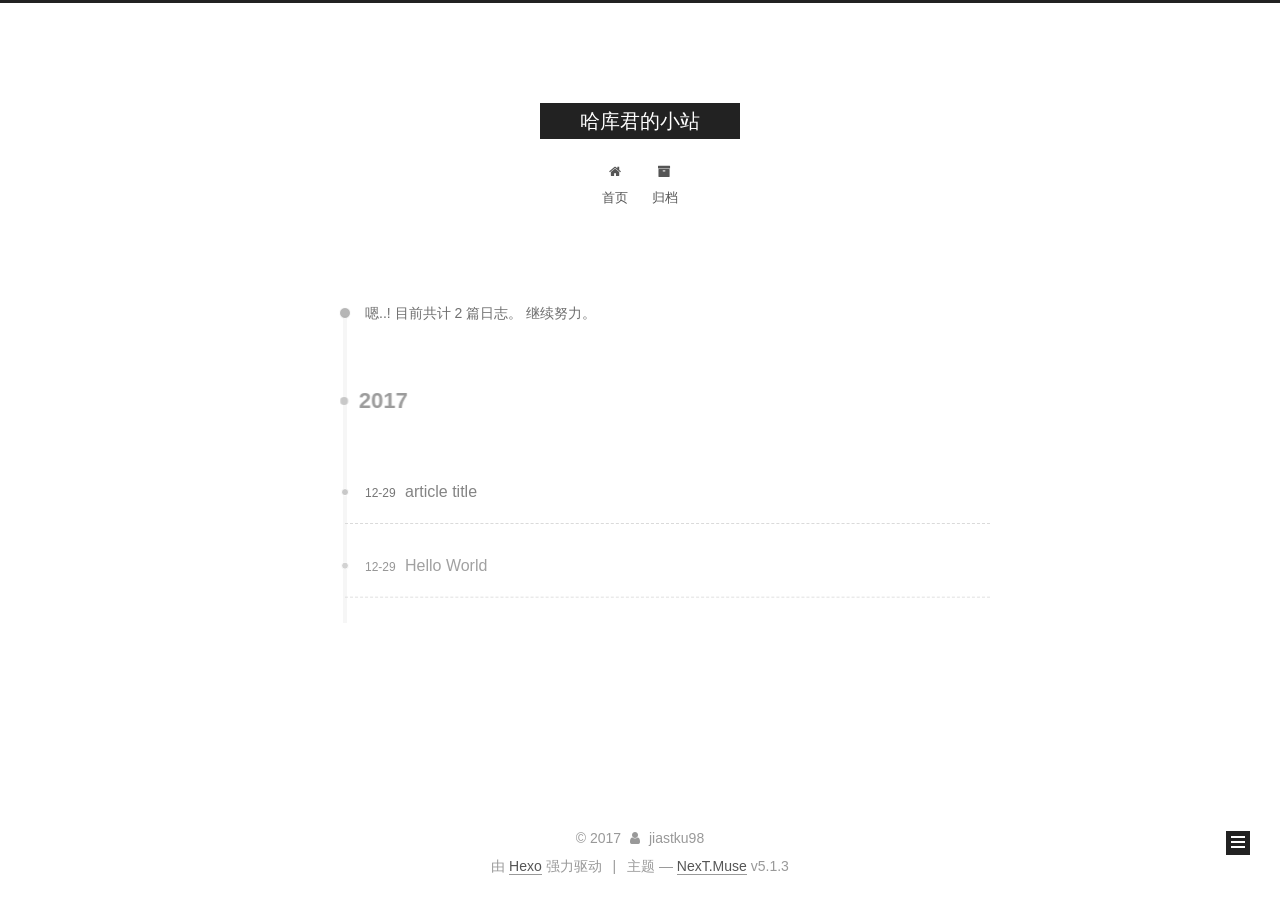
==== commit 3cc1ca9a: "Site updated: 2017-12-29 20:06:02" ====
--- a/archives/index.html
+++ b/archives/index.html
@@ -5,7 +5,7 @@
   
 
 
-<html class="theme-next muse use-motion" lang="zh-CN">
+<html class="theme-next muse use-motion" lang="zh-Hans">
 <head>
   <meta charset="UTF-8"/>
 <meta http-equiv="X-UA-Compatible" content="IE=edge" />
@@ -83,7 +83,7 @@
 <meta property="og:title" content="哈库君的小站">
 <meta property="og:url" content="https://jiastku98.github.io/archives/index.html">
 <meta property="og:site_name" content="哈库君的小站">
-<meta property="og:locale" content="zh-CN">
+<meta property="og:locale" content="zh-Hans">
 <meta name="twitter:card" content="summary">
 <meta name="twitter:title" content="哈库君的小站">
 
@@ -101,7 +101,7 @@
     motion: {"enable":true,"async":false,"transition":{"post_block":"fadeIn","post_header":"slideDownIn","post_body":"slideDownIn","coll_header":"slideLeftIn","sidebar":"slideUpIn"}},
     duoshuo: {
       userId: '0',
-      author: 'Author'
+      author: '博主'
     },
     algolia: {
       applicationID: '',
@@ -121,7 +121,7 @@
 
 
 
-  <title>Archive | 哈库君的小站</title>
+  <title>归档 | 哈库君的小站</title>
   
 
 
@@ -133,7 +133,7 @@
 
 </head>
 
-<body itemscope itemtype="http://schema.org/WebPage" lang="zh-CN">
+<body itemscope itemtype="http://schema.org/WebPage" lang="zh-Hans">
 
   
   
@@ -181,7 +181,7 @@
             
               <i class="menu-item-icon fa fa-fw fa-home"></i> <br />
             
-            Home
+            首页
           </a>
         </li>
       
@@ -191,7 +191,7 @@
             
               <i class="menu-item-icon fa fa-fw fa-archive"></i> <br />
             
-            Archives
+            归档
           </a>
         </li>
       
@@ -227,7 +227,7 @@
         
           
         
-        Um..! 2 posts in total. Keep on posting.
+        嗯..! 目前共计 2 篇日志。 继续努力。
       </span>
 
       
@@ -363,7 +363,7 @@
                 <a href="/archives/">
               
                   <span class="site-state-item-count">2</span>
-                  <span class="site-state-item-name">posts</span>
+                  <span class="site-state-item-name">日志</span>
                 </a>
               </div>
             
@@ -413,7 +413,7 @@
 </div>
 
 
-  <div class="powered-by">Powered by <a class="theme-link" target="_blank" href="https://hexo.io">Hexo</a></div>
+  <div class="powered-by">由 <a class="theme-link" target="_blank" href="https://hexo.io">Hexo</a> 强力驱动</div>
 
 
 
@@ -421,7 +421,7 @@
 
 
 
-  <div class="theme-info">Theme &mdash; <a class="theme-link" target="_blank" href="https://github.com/iissnan/hexo-theme-next">NexT.Muse</a> v5.1.3</div>
+  <div class="theme-info">主题 &mdash; <a class="theme-link" target="_blank" href="https://github.com/iissnan/hexo-theme-next">NexT.Muse</a> v5.1.3</div>
 
 
 
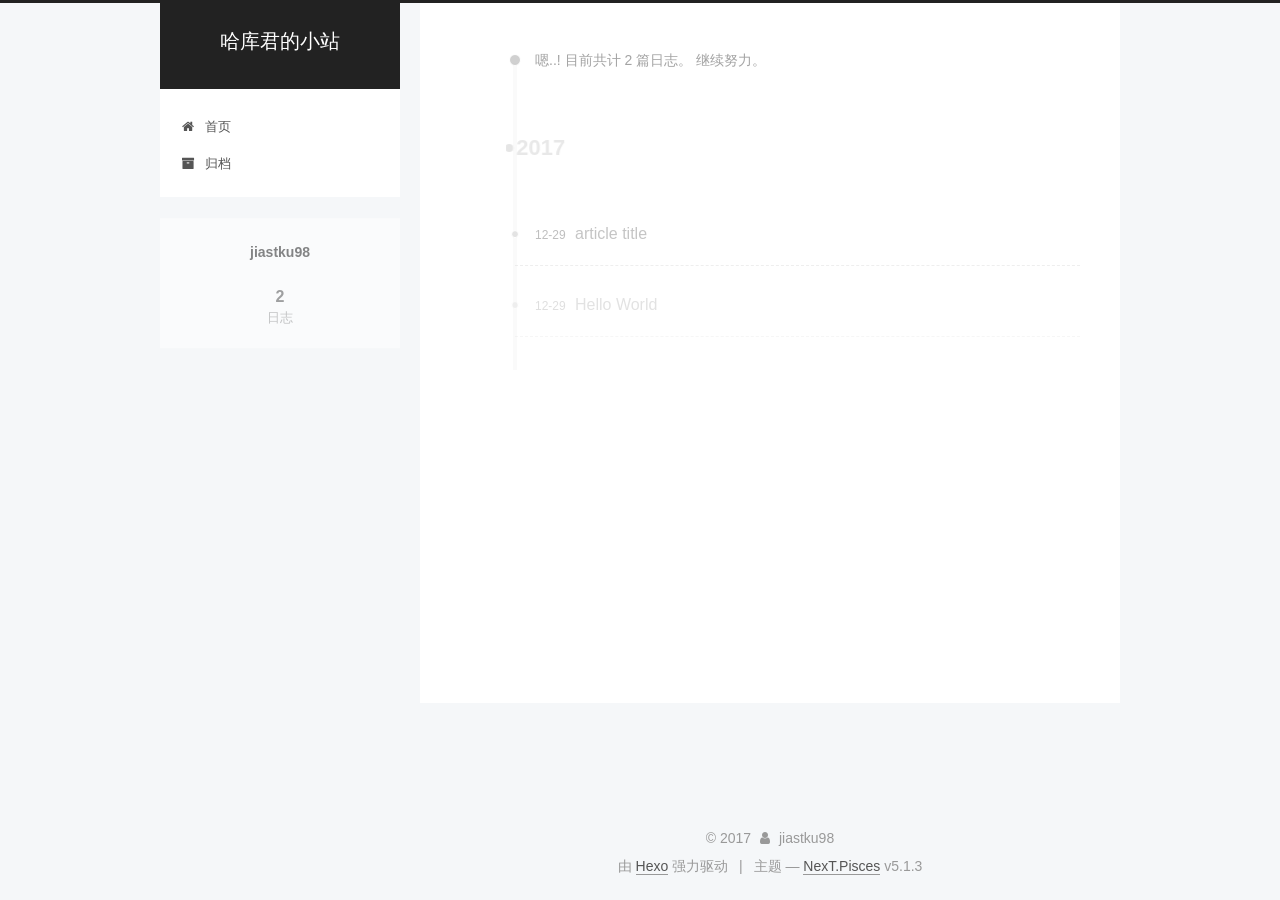
==== commit cc3fbaa0: "Site updated: 2017-12-29 20:30:45" ====
--- a/archives/index.html
+++ b/archives/index.html
@@ -5,7 +5,7 @@
   
 
 
-<html class="theme-next muse use-motion" lang="zh-Hans">
+<html class="theme-next pisces use-motion" lang="zh-Hans">
 <head>
   <meta charset="UTF-8"/>
 <meta http-equiv="X-UA-Compatible" content="IE=edge" />
@@ -93,7 +93,7 @@
   var NexT = window.NexT || {};
   var CONFIG = {
     root: '/',
-    scheme: 'Muse',
+    scheme: 'Pisces',
     version: '5.1.3',
     sidebar: {"position":"left","display":"post","offset":12,"b2t":false,"scrollpercent":false,"onmobile":false},
     fancybox: true,
@@ -421,7 +421,7 @@
 
 
 
-  <div class="theme-info">主题 &mdash; <a class="theme-link" target="_blank" href="https://github.com/iissnan/hexo-theme-next">NexT.Muse</a> v5.1.3</div>
+  <div class="theme-info">主题 &mdash; <a class="theme-link" target="_blank" href="https://github.com/iissnan/hexo-theme-next">NexT.Pisces</a> v5.1.3</div>
 
 
 
@@ -521,6 +521,13 @@
   
   
 
+
+  <script type="text/javascript" src="/js/src/affix.js?v=5.1.3"></script>
+
+  <script type="text/javascript" src="/js/src/schemes/pisces.js?v=5.1.3"></script>
+
+
+
   
 
   
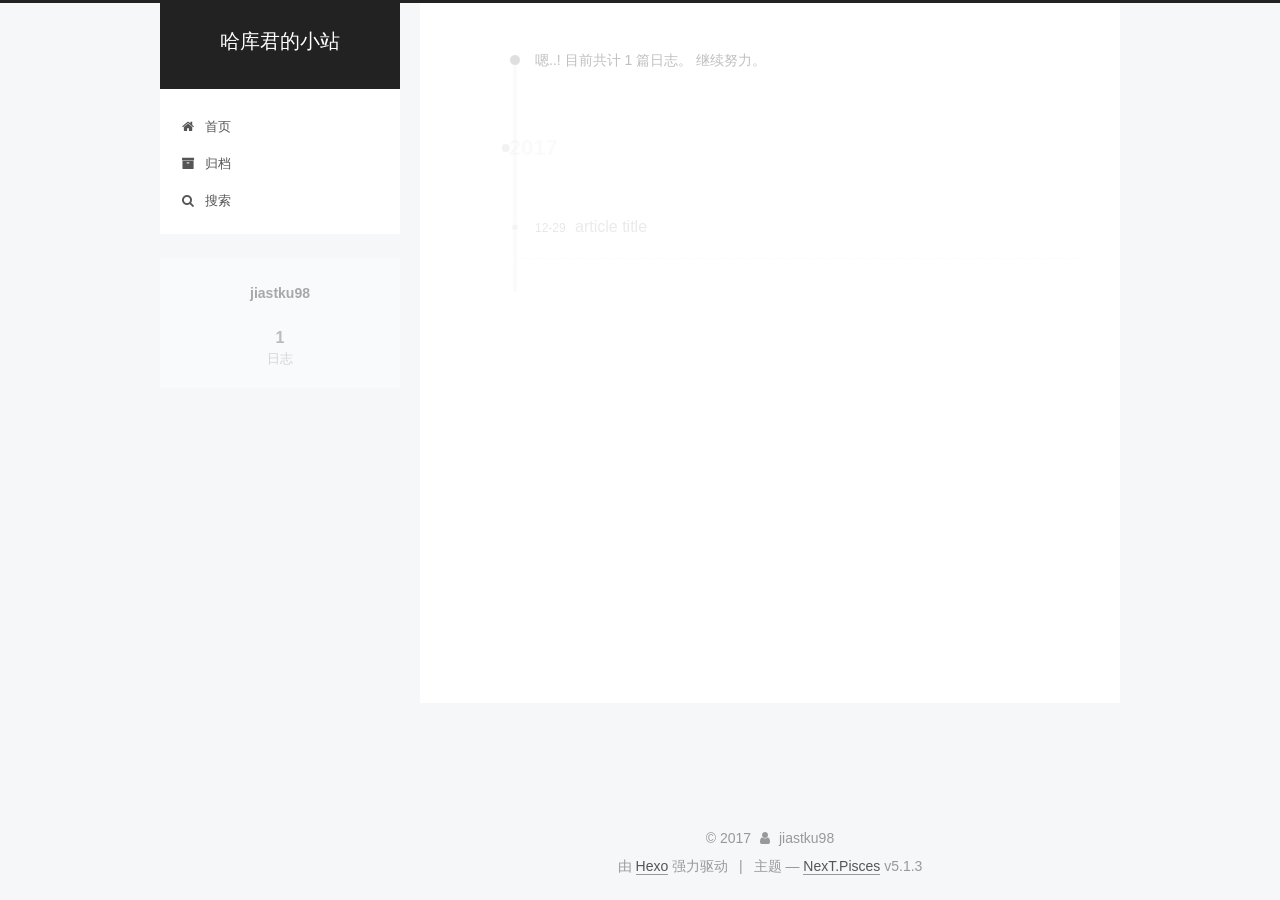
==== commit 898be245: "Site updated: 2017-12-29 21:05:43" ====
--- a/archives/index.html
+++ b/archives/index.html
@@ -197,9 +197,43 @@
       
 
       
+        <li class="menu-item menu-item-search">
+          
+            <a href="javascript:;" class="popup-trigger">
+          
+            
+              <i class="menu-item-icon fa fa-search fa-fw"></i> <br />
+            
+            搜索
+          </a>
+        </li>
+      
     </ul>
   
 
+  
+    <div class="site-search">
+      
+  <div class="popup search-popup local-search-popup">
+  <div class="local-search-header clearfix">
+    <span class="search-icon">
+      <i class="fa fa-search"></i>
+    </span>
+    <span class="popup-btn-close">
+      <i class="fa fa-times-circle"></i>
+    </span>
+    <div class="local-search-input-wrapper">
+      <input autocomplete="off"
+             placeholder="搜索..." spellcheck="false"
+             type="text" id="local-search-input">
+    </div>
+  </div>
+  <div id="local-search-result"></div>
+</div>
+
+
+
+    </div>
   
 </nav>
 
@@ -227,7 +261,7 @@
         
           
         
-        嗯..! 目前共计 2 篇日志。 继续努力。
+        嗯..! 目前共计 1 篇日志。 继续努力。
       </span>
 
       
@@ -274,43 +308,6 @@
 
       
 
-        
-        
-        
-
-        
-        
-
-        
-
-  <article class="post post-type-normal" itemscope itemtype="http://schema.org/Article">
-    <header class="post-header">
-
-      <h2 class="post-title">
-        
-            <a class="post-title-link" href="/2017/12/29/hello-world/" itemprop="url">
-              
-                <span itemprop="name">Hello World</span>
-              
-            </a>
-        
-      </h2>
-
-      <div class="post-meta">
-        <time class="post-time" itemprop="dateCreated"
-              datetime="2017-12-29T15:29:04+08:00"
-              content="2017-12-29" >
-          12-29
-        </time>
-      </div>
-
-    </header>
-  </article>
-
-
-
-      
-
     </div>
   </div>
   
@@ -362,7 +359,7 @@
               
                 <a href="/archives/">
               
-                  <span class="site-state-item-count">2</span>
+                  <span class="site-state-item-count">1</span>
                   <span class="site-state-item-name">日志</span>
                 </a>
               </div>
@@ -572,6 +569,323 @@
 
   
 
+  <script type="text/javascript">
+    // Popup Window;
+    var isfetched = false;
+    var isXml = true;
+    // Search DB path;
+    var search_path = "search.xml";
+    if (search_path.length === 0) {
+      search_path = "search.xml";
+    } else if (/json$/i.test(search_path)) {
+      isXml = false;
+    }
+    var path = "/" + search_path;
+    // monitor main search box;
+
+    var onPopupClose = function (e) {
+      $('.popup').hide();
+      $('#local-search-input').val('');
+      $('.search-result-list').remove();
+      $('#no-result').remove();
+      $(".local-search-pop-overlay").remove();
+      $('body').css('overflow', '');
+    }
+
+    function proceedsearch() {
+      $("body")
+        .append('<div class="search-popup-overlay local-search-pop-overlay"></div>')
+        .css('overflow', 'hidden');
+      $('.search-popup-overlay').click(onPopupClose);
+      $('.popup').toggle();
+      var $localSearchInput = $('#local-search-input');
+      $localSearchInput.attr("autocapitalize", "none");
+      $localSearchInput.attr("autocorrect", "off");
+      $localSearchInput.focus();
+    }
+
+    // search function;
+    var searchFunc = function(path, search_id, content_id) {
+      'use strict';
+
+      // start loading animation
+      $("body")
+        .append('<div class="search-popup-overlay local-search-pop-overlay">' +
+          '<div id="search-loading-icon">' +
+          '<i class="fa fa-spinner fa-pulse fa-5x fa-fw"></i>' +
+          '</div>' +
+          '</div>')
+        .css('overflow', 'hidden');
+      $("#search-loading-icon").css('margin', '20% auto 0 auto').css('text-align', 'center');
+
+      $.ajax({
+        url: path,
+        dataType: isXml ? "xml" : "json",
+        async: true,
+        success: function(res) {
+          // get the contents from search data
+          isfetched = true;
+          $('.popup').detach().appendTo('.header-inner');
+          var datas = isXml ? $("entry", res).map(function() {
+            return {
+              title: $("title", this).text(),
+              content: $("content",this).text(),
+              url: $("url" , this).text()
+            };
+          }).get() : res;
+          var input = document.getElementById(search_id);
+          var resultContent = document.getElementById(content_id);
+          var inputEventFunction = function() {
+            var searchText = input.value.trim().toLowerCase();
+            var keywords = searchText.split(/[\s\-]+/);
+            if (keywords.length > 1) {
+              keywords.push(searchText);
+            }
+            var resultItems = [];
+            if (searchText.length > 0) {
+              // perform local searching
+              datas.forEach(function(data) {
+                var isMatch = false;
+                var hitCount = 0;
+                var searchTextCount = 0;
+                var title = data.title.trim();
+                var titleInLowerCase = title.toLowerCase();
+                var content = data.content.trim().replace(/<[^>]+>/g,"");
+                var contentInLowerCase = content.toLowerCase();
+                var articleUrl = decodeURIComponent(data.url);
+                var indexOfTitle = [];
+                var indexOfContent = [];
+                // only match articles with not empty titles
+                if(title != '') {
+                  keywords.forEach(function(keyword) {
+                    function getIndexByWord(word, text, caseSensitive) {
+                      var wordLen = word.length;
+                      if (wordLen === 0) {
+                        return [];
+                      }
+                      var startPosition = 0, position = [], index = [];
+                      if (!caseSensitive) {
+                        text = text.toLowerCase();
+                        word = word.toLowerCase();
+                      }
+                      while ((position = text.indexOf(word, startPosition)) > -1) {
+                        index.push({position: position, word: word});
+                        startPosition = position + wordLen;
+                      }
+                      return index;
+                    }
+
+                    indexOfTitle = indexOfTitle.concat(getIndexByWord(keyword, titleInLowerCase, false));
+                    indexOfContent = indexOfContent.concat(getIndexByWord(keyword, contentInLowerCase, false));
+                  });
+                  if (indexOfTitle.length > 0 || indexOfContent.length > 0) {
+                    isMatch = true;
+                    hitCount = indexOfTitle.length + indexOfContent.length;
+                  }
+                }
+
+                // show search results
+
+                if (isMatch) {
+                  // sort index by position of keyword
+
+                  [indexOfTitle, indexOfContent].forEach(function (index) {
+                    index.sort(function (itemLeft, itemRight) {
+                      if (itemRight.position !== itemLeft.position) {
+                        return itemRight.position - itemLeft.position;
+                      } else {
+                        return itemLeft.word.length - itemRight.word.length;
+                      }
+                    });
+                  });
+
+                  // merge hits into slices
+
+                  function mergeIntoSlice(text, start, end, index) {
+                    var item = index[index.length - 1];
+                    var position = item.position;
+                    var word = item.word;
+                    var hits = [];
+                    var searchTextCountInSlice = 0;
+                    while (position + word.length <= end && index.length != 0) {
+                      if (word === searchText) {
+                        searchTextCountInSlice++;
+                      }
+                      hits.push({position: position, length: word.length});
+                      var wordEnd = position + word.length;
+
+                      // move to next position of hit
+
+                      index.pop();
+                      while (index.length != 0) {
+                        item = index[index.length - 1];
+                        position = item.position;
+                        word = item.word;
+                        if (wordEnd > position) {
+                          index.pop();
+                        } else {
+                          break;
+                        }
+                      }
+                    }
+                    searchTextCount += searchTextCountInSlice;
+                    return {
+                      hits: hits,
+                      start: start,
+                      end: end,
+                      searchTextCount: searchTextCountInSlice
+                    };
+                  }
+
+                  var slicesOfTitle = [];
+                  if (indexOfTitle.length != 0) {
+                    slicesOfTitle.push(mergeIntoSlice(title, 0, title.length, indexOfTitle));
+                  }
+
+                  var slicesOfContent = [];
+                  while (indexOfContent.length != 0) {
+                    var item = indexOfContent[indexOfContent.length - 1];
+                    var position = item.position;
+                    var word = item.word;
+                    // cut out 100 characters
+                    var start = position - 20;
+                    var end = position + 80;
+                    if(start < 0){
+                      start = 0;
+                    }
+                    if (end < position + word.length) {
+                      end = position + word.length;
+                    }
+                    if(end > content.length){
+                      end = content.length;
+                    }
+                    slicesOfContent.push(mergeIntoSlice(content, start, end, indexOfContent));
+                  }
+
+                  // sort slices in content by search text's count and hits' count
+
+                  slicesOfContent.sort(function (sliceLeft, sliceRight) {
+                    if (sliceLeft.searchTextCount !== sliceRight.searchTextCount) {
+                      return sliceRight.searchTextCount - sliceLeft.searchTextCount;
+                    } else if (sliceLeft.hits.length !== sliceRight.hits.length) {
+                      return sliceRight.hits.length - sliceLeft.hits.length;
+                    } else {
+                      return sliceLeft.start - sliceRight.start;
+                    }
+                  });
+
+                  // select top N slices in content
+
+                  var upperBound = parseInt('1');
+                  if (upperBound >= 0) {
+                    slicesOfContent = slicesOfContent.slice(0, upperBound);
+                  }
+
+                  // highlight title and content
+
+                  function highlightKeyword(text, slice) {
+                    var result = '';
+                    var prevEnd = slice.start;
+                    slice.hits.forEach(function (hit) {
+                      result += text.substring(prevEnd, hit.position);
+                      var end = hit.position + hit.length;
+                      result += '<b class="search-keyword">' + text.substring(hit.position, end) + '</b>';
+                      prevEnd = end;
+                    });
+                    result += text.substring(prevEnd, slice.end);
+                    return result;
+                  }
+
+                  var resultItem = '';
+
+                  if (slicesOfTitle.length != 0) {
+                    resultItem += "<li><a href='" + articleUrl + "' class='search-result-title'>" + highlightKeyword(title, slicesOfTitle[0]) + "</a>";
+                  } else {
+                    resultItem += "<li><a href='" + articleUrl + "' class='search-result-title'>" + title + "</a>";
+                  }
+
+                  slicesOfContent.forEach(function (slice) {
+                    resultItem += "<a href='" + articleUrl + "'>" +
+                      "<p class=\"search-result\">" + highlightKeyword(content, slice) +
+                      "...</p>" + "</a>";
+                  });
+
+                  resultItem += "</li>";
+                  resultItems.push({
+                    item: resultItem,
+                    searchTextCount: searchTextCount,
+                    hitCount: hitCount,
+                    id: resultItems.length
+                  });
+                }
+              })
+            };
+            if (keywords.length === 1 && keywords[0] === "") {
+              resultContent.innerHTML = '<div id="no-result"><i class="fa fa-search fa-5x" /></div>'
+            } else if (resultItems.length === 0) {
+              resultContent.innerHTML = '<div id="no-result"><i class="fa fa-frown-o fa-5x" /></div>'
+            } else {
+              resultItems.sort(function (resultLeft, resultRight) {
+                if (resultLeft.searchTextCount !== resultRight.searchTextCount) {
+                  return resultRight.searchTextCount - resultLeft.searchTextCount;
+                } else if (resultLeft.hitCount !== resultRight.hitCount) {
+                  return resultRight.hitCount - resultLeft.hitCount;
+                } else {
+                  return resultRight.id - resultLeft.id;
+                }
+              });
+              var searchResultList = '<ul class=\"search-result-list\">';
+              resultItems.forEach(function (result) {
+                searchResultList += result.item;
+              })
+              searchResultList += "</ul>";
+              resultContent.innerHTML = searchResultList;
+            }
+          }
+
+          if ('auto' === 'auto') {
+            input.addEventListener('input', inputEventFunction);
+          } else {
+            $('.search-icon').click(inputEventFunction);
+            input.addEventListener('keypress', function (event) {
+              if (event.keyCode === 13) {
+                inputEventFunction();
+              }
+            });
+          }
+
+          // remove loading animation
+          $(".local-search-pop-overlay").remove();
+          $('body').css('overflow', '');
+
+          proceedsearch();
+        }
+      });
+    }
+
+    // handle and trigger popup window;
+    $('.popup-trigger').click(function(e) {
+      e.stopPropagation();
+      if (isfetched === false) {
+        searchFunc(path, 'local-search-input', 'local-search-result');
+      } else {
+        proceedsearch();
+      };
+    });
+
+    $('.popup-btn-close').click(onPopupClose);
+    $('.popup').click(function(e){
+      e.stopPropagation();
+    });
+    $(document).on('keyup', function (event) {
+      var shouldDismissSearchPopup = event.which === 27 &&
+        $('.search-popup').is(':visible');
+      if (shouldDismissSearchPopup) {
+        onPopupClose();
+      }
+    });
+  </script>
+
 
 
 
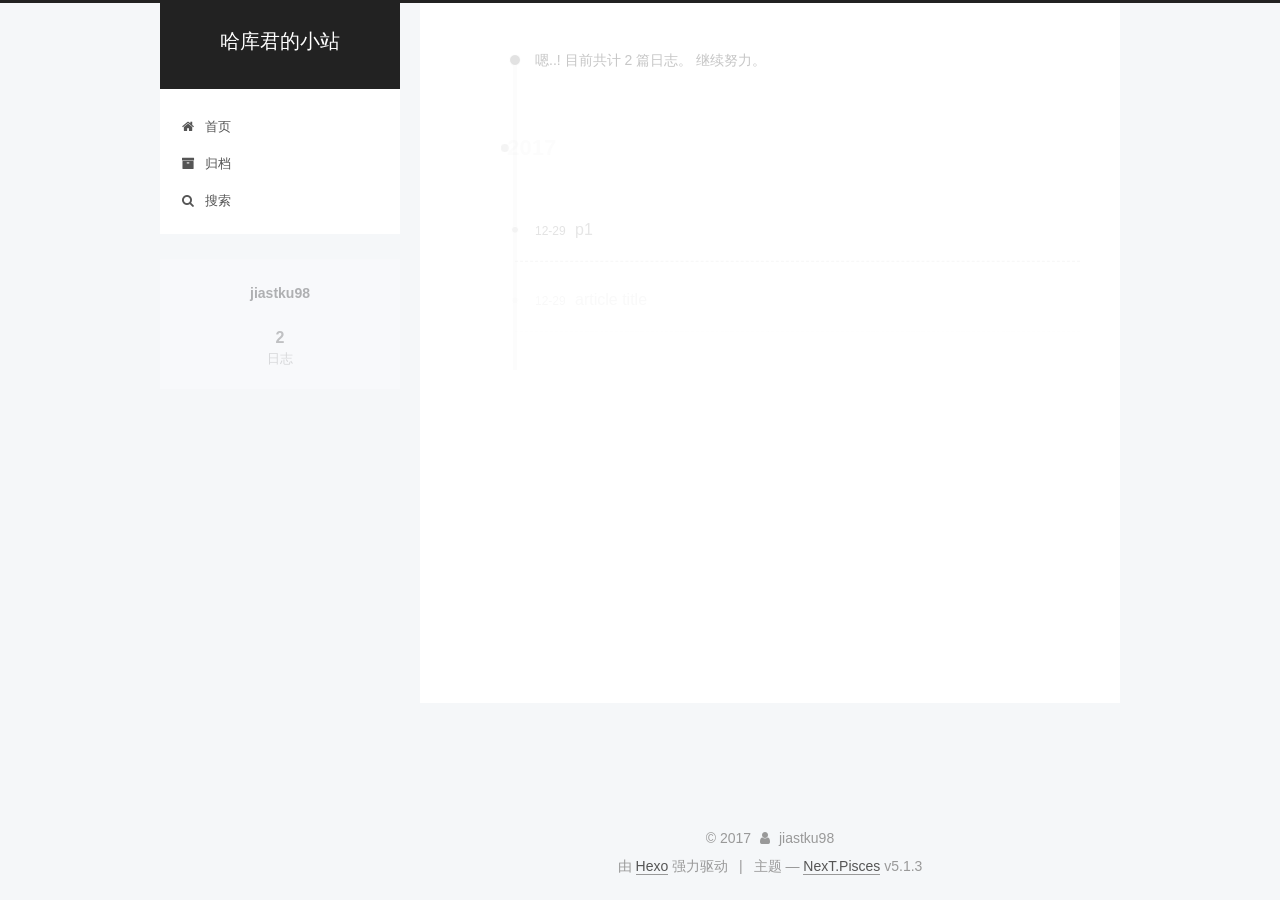
==== commit 0d15db11: "Site updated: 2017-12-29 22:12:36" ====
--- a/archives/index.html
+++ b/archives/index.html
@@ -261,7 +261,7 @@
         
           
         
-        嗯..! 目前共计 1 篇日志。 继续努力。
+        嗯..! 目前共计 2 篇日志。 继续努力。
       </span>
 
       
@@ -275,6 +275,43 @@
           <div class="collection-title">
             <h1 class="archive-year" id="archive-year-2017">2017</h1>
           </div>
+        
+        
+
+        
+
+  <article class="post post-type-normal" itemscope itemtype="http://schema.org/Article">
+    <header class="post-header">
+
+      <h2 class="post-title">
+        
+            <a class="post-title-link" href="/2017/12/29/p1/" itemprop="url">
+              
+                <span itemprop="name">p1</span>
+              
+            </a>
+        
+      </h2>
+
+      <div class="post-meta">
+        <time class="post-time" itemprop="dateCreated"
+              datetime="2017-12-29T22:05:01+08:00"
+              content="2017-12-29" >
+          12-29
+        </time>
+      </div>
+
+    </header>
+  </article>
+
+
+
+      
+
+        
+        
+        
+
         
         
 
@@ -359,7 +396,7 @@
               
                 <a href="/archives/">
               
-                  <span class="site-state-item-count">1</span>
+                  <span class="site-state-item-count">2</span>
                   <span class="site-state-item-name">日志</span>
                 </a>
               </div>
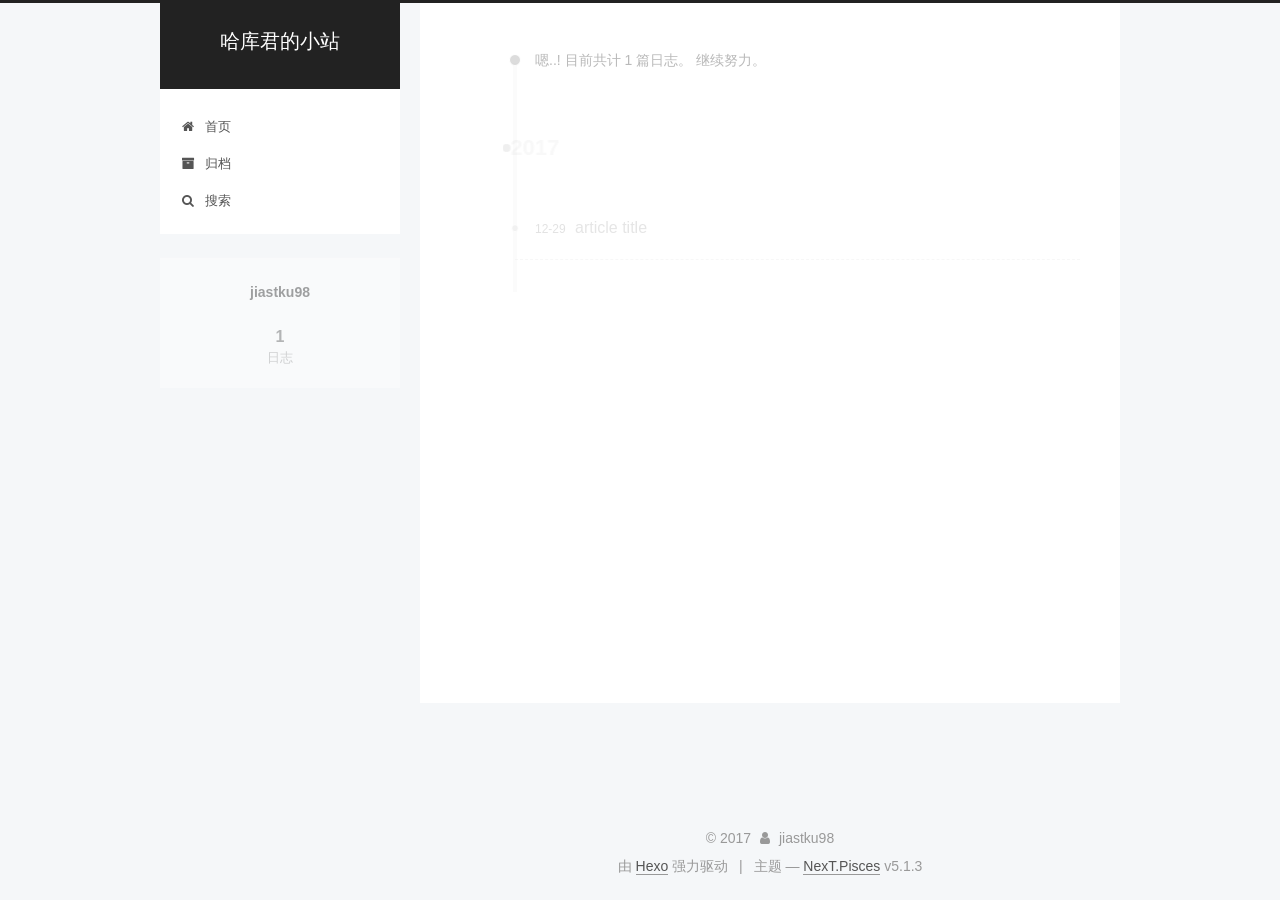
==== commit 51bf3024: "Site updated: 2017-12-29 22:26:35" ====
--- a/archives/index.html
+++ b/archives/index.html
@@ -261,7 +261,7 @@
         
           
         
-        嗯..! 目前共计 2 篇日志。 继续努力。
+        嗯..! 目前共计 1 篇日志。 继续努力。
       </span>
 
       
@@ -285,44 +285,7 @@
 
       <h2 class="post-title">
         
-            <a class="post-title-link" href="/2017/12/29/p1/" itemprop="url">
-              
-                <span itemprop="name">p1</span>
-              
-            </a>
-        
-      </h2>
-
-      <div class="post-meta">
-        <time class="post-time" itemprop="dateCreated"
-              datetime="2017-12-29T22:05:01+08:00"
-              content="2017-12-29" >
-          12-29
-        </time>
-      </div>
-
-    </header>
-  </article>
-
-
-
-      
-
-        
-        
-        
-
-        
-        
-
-        
-
-  <article class="post post-type-normal" itemscope itemtype="http://schema.org/Article">
-    <header class="post-header">
-
-      <h2 class="post-title">
-        
-            <a class="post-title-link" href="/2017/12/29/article-title/" itemprop="url">
+            <a class="post-title-link" href="/2017/12/29/欢迎来到我的博客/" itemprop="url">
               
                 <span itemprop="name">article title</span>
               
@@ -396,7 +359,7 @@
               
                 <a href="/archives/">
               
-                  <span class="site-state-item-count">2</span>
+                  <span class="site-state-item-count">1</span>
                   <span class="site-state-item-name">日志</span>
                 </a>
               </div>
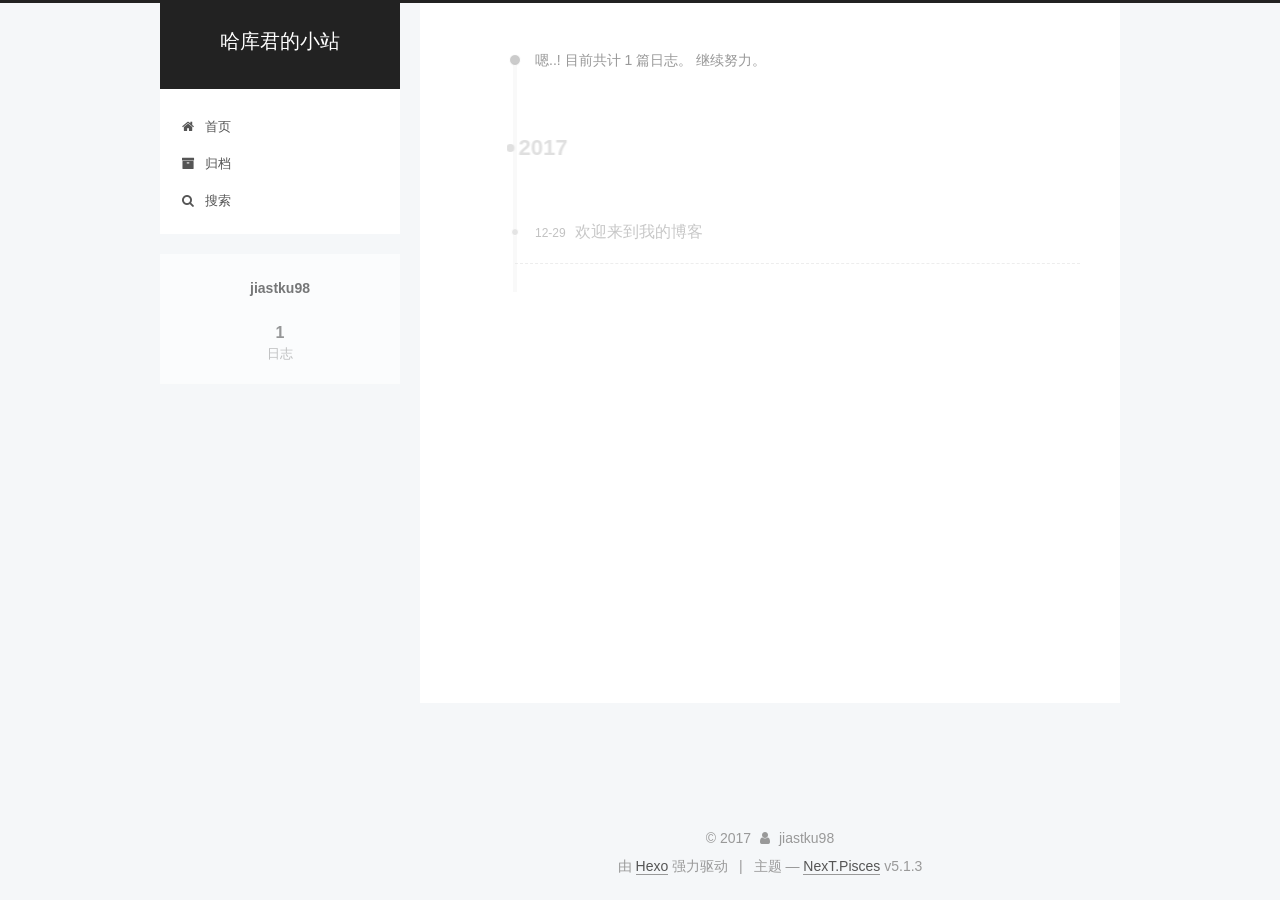
==== commit 5f2467b8: "Site updated: 2017-12-29 22:49:31" ====
--- a/archives/index.html
+++ b/archives/index.html
@@ -287,7 +287,7 @@
         
             <a class="post-title-link" href="/2017/12/29/欢迎来到我的博客/" itemprop="url">
               
-                <span itemprop="name">article title</span>
+                <span itemprop="name">欢迎来到我的博客</span>
               
             </a>
         
